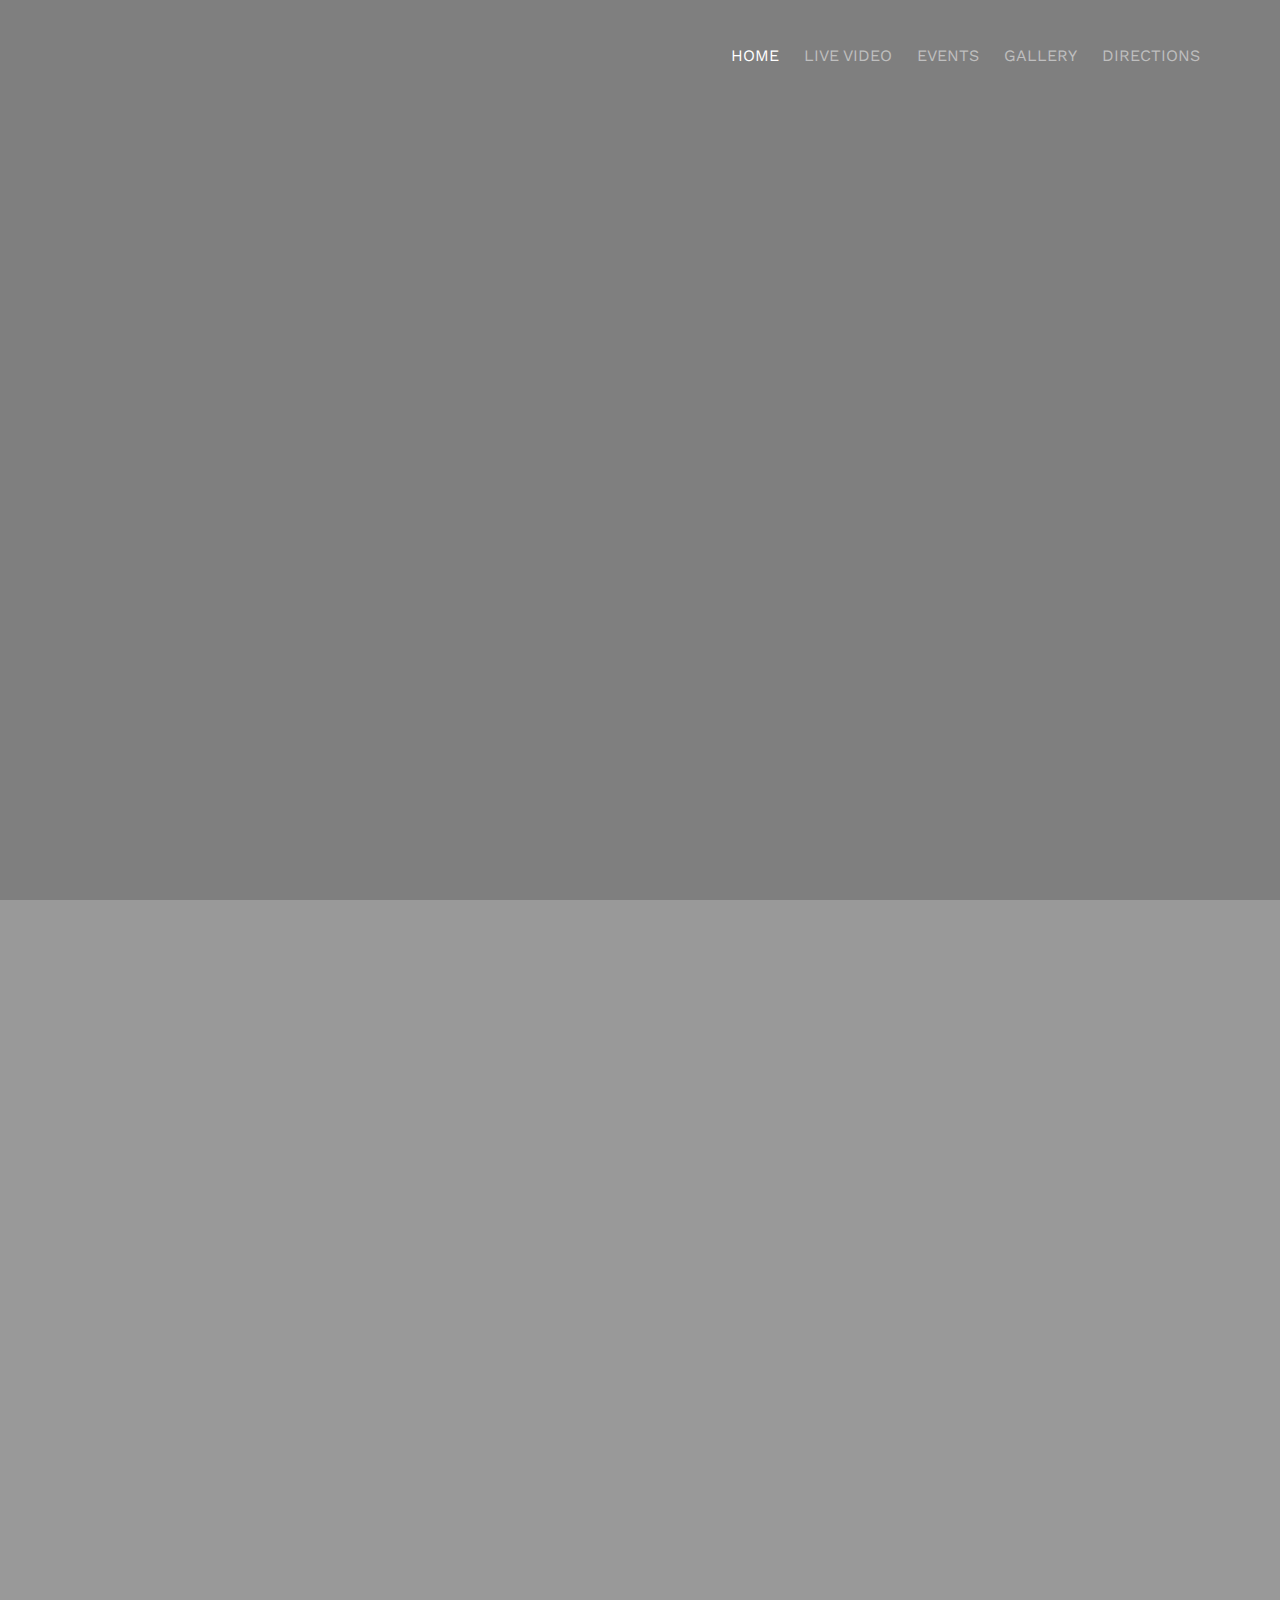
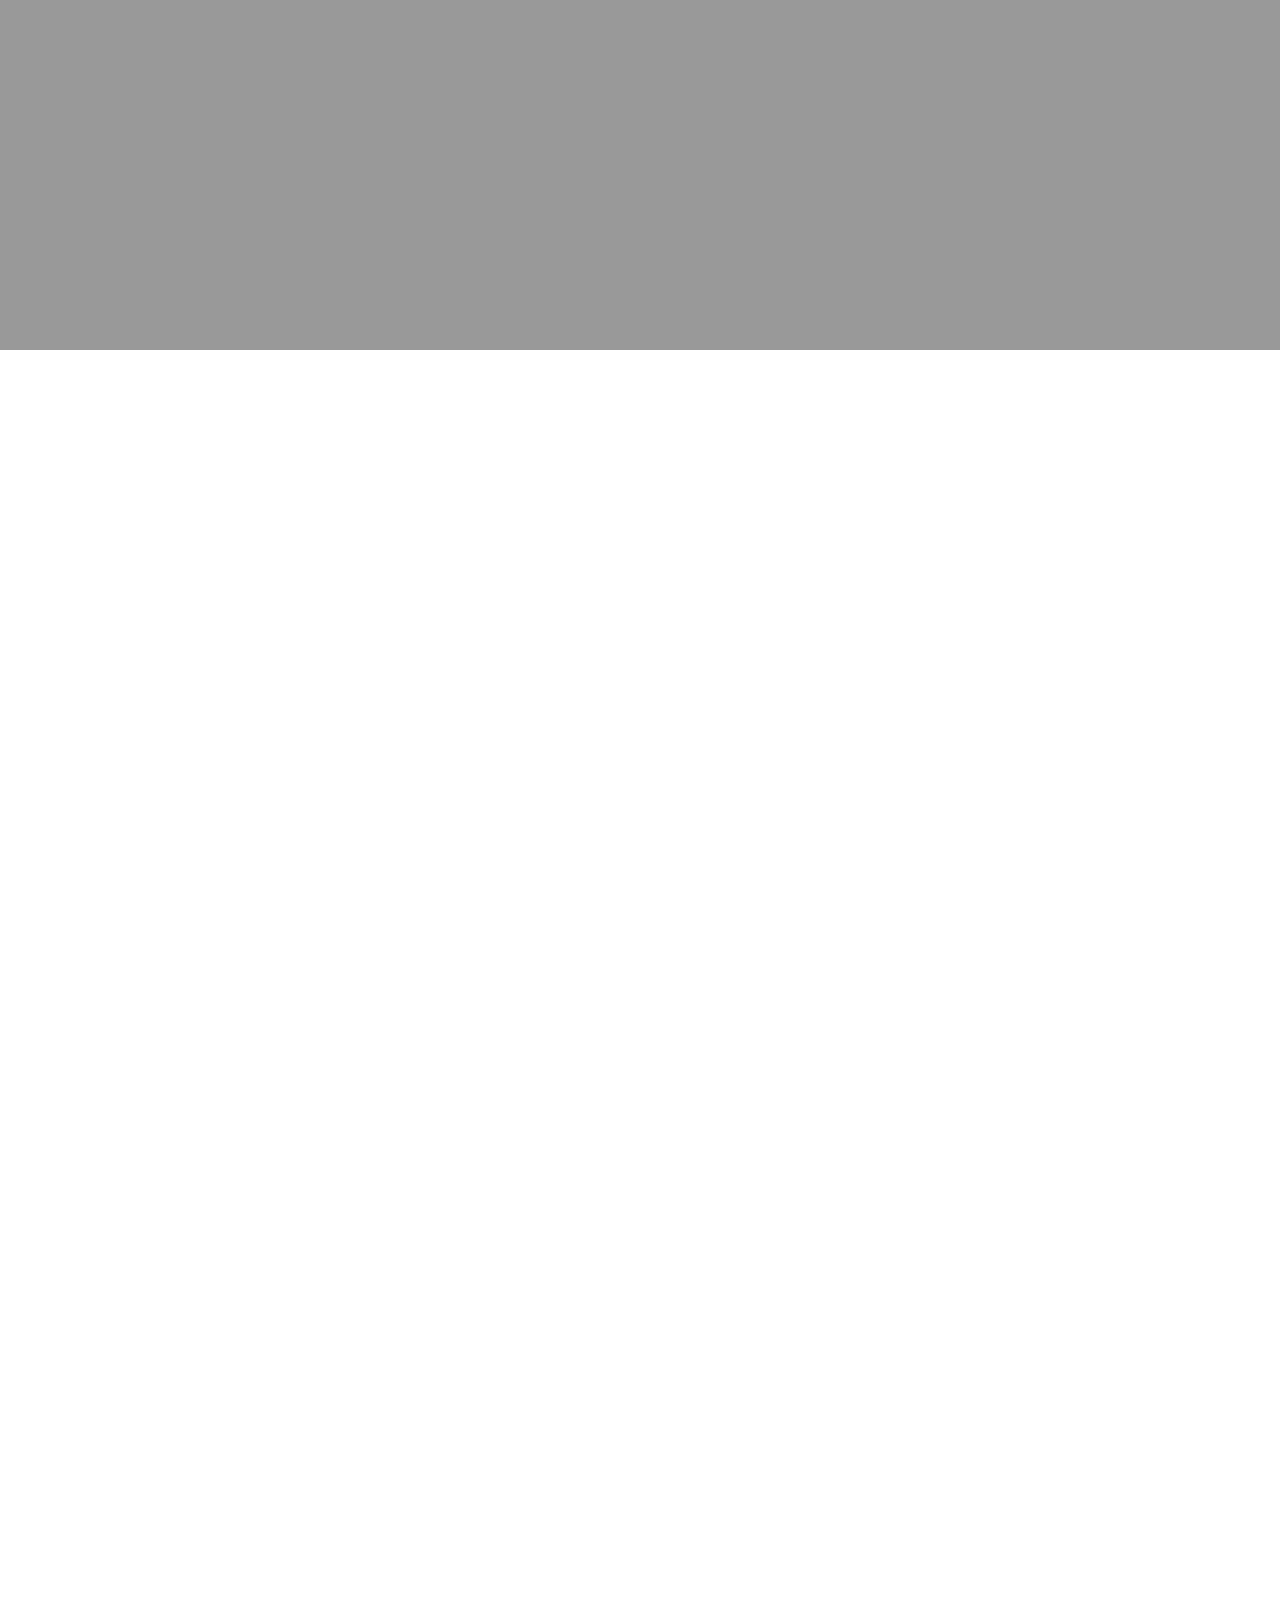
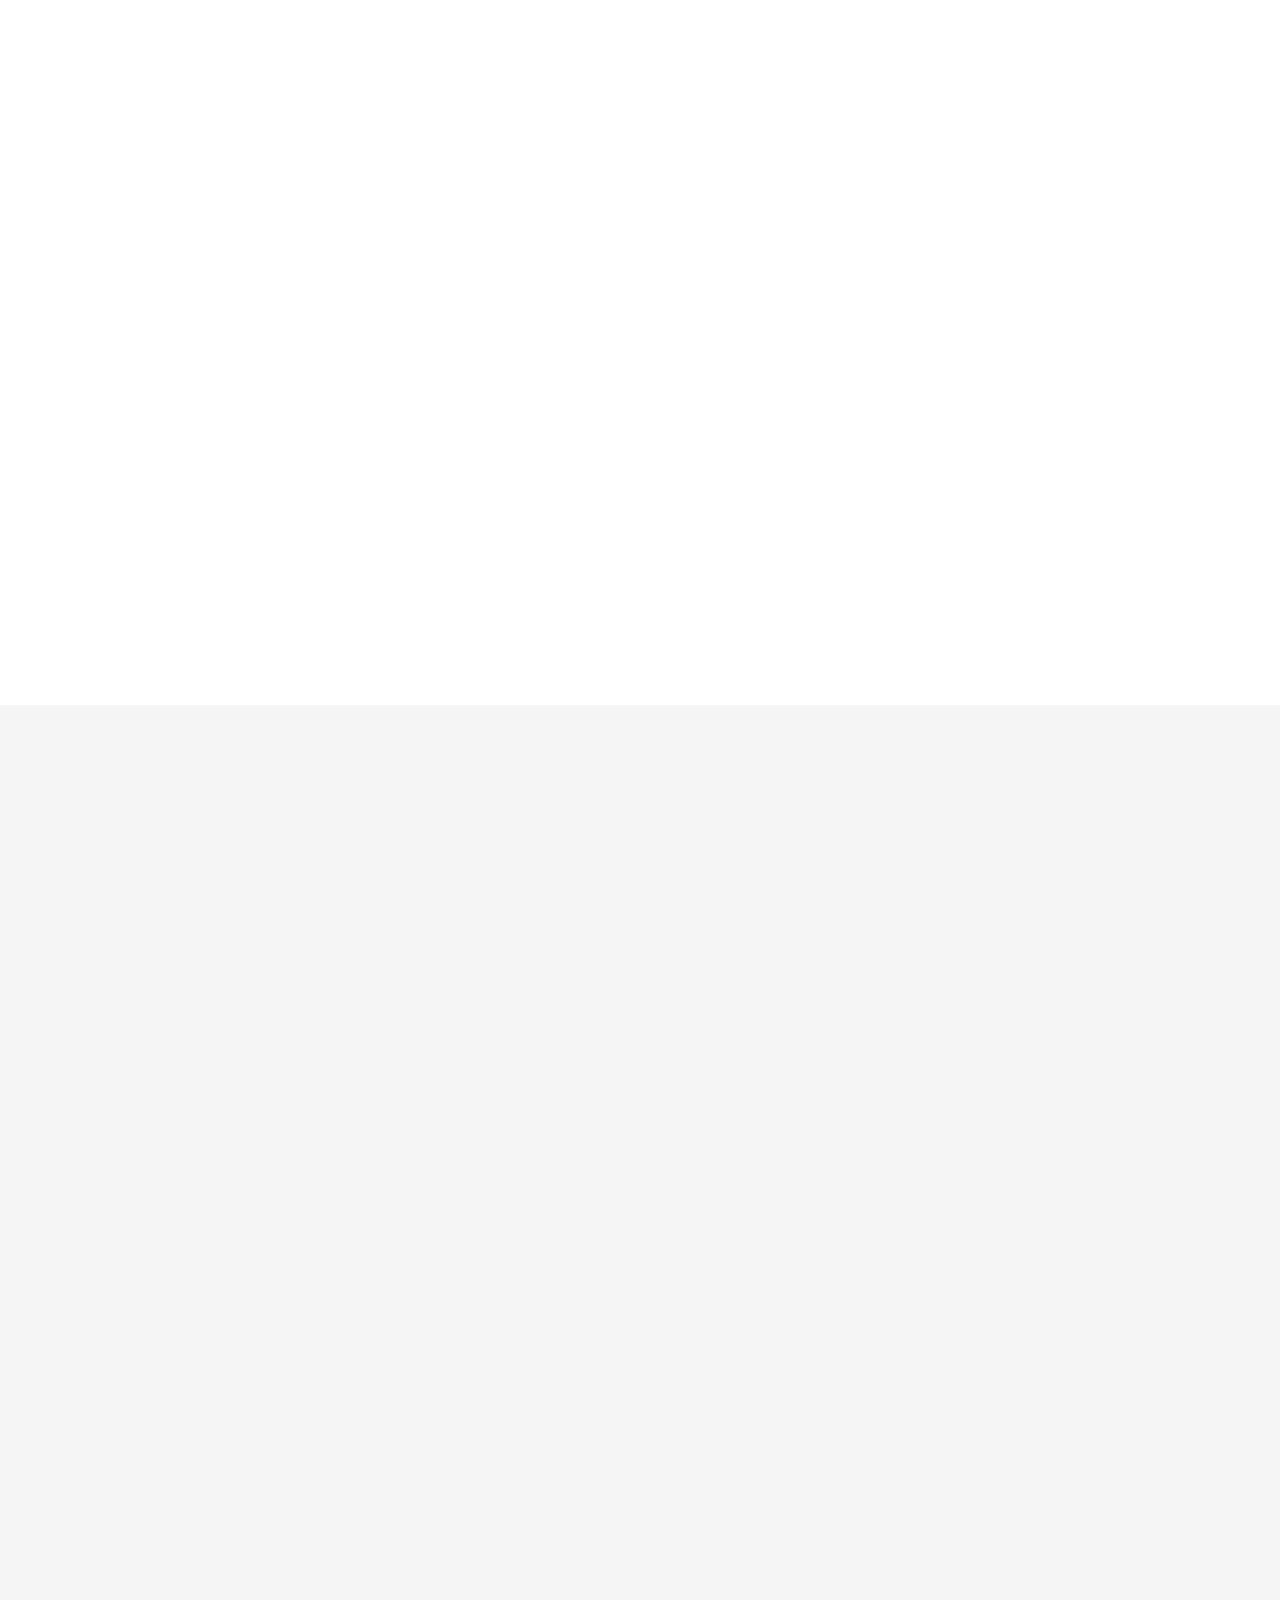
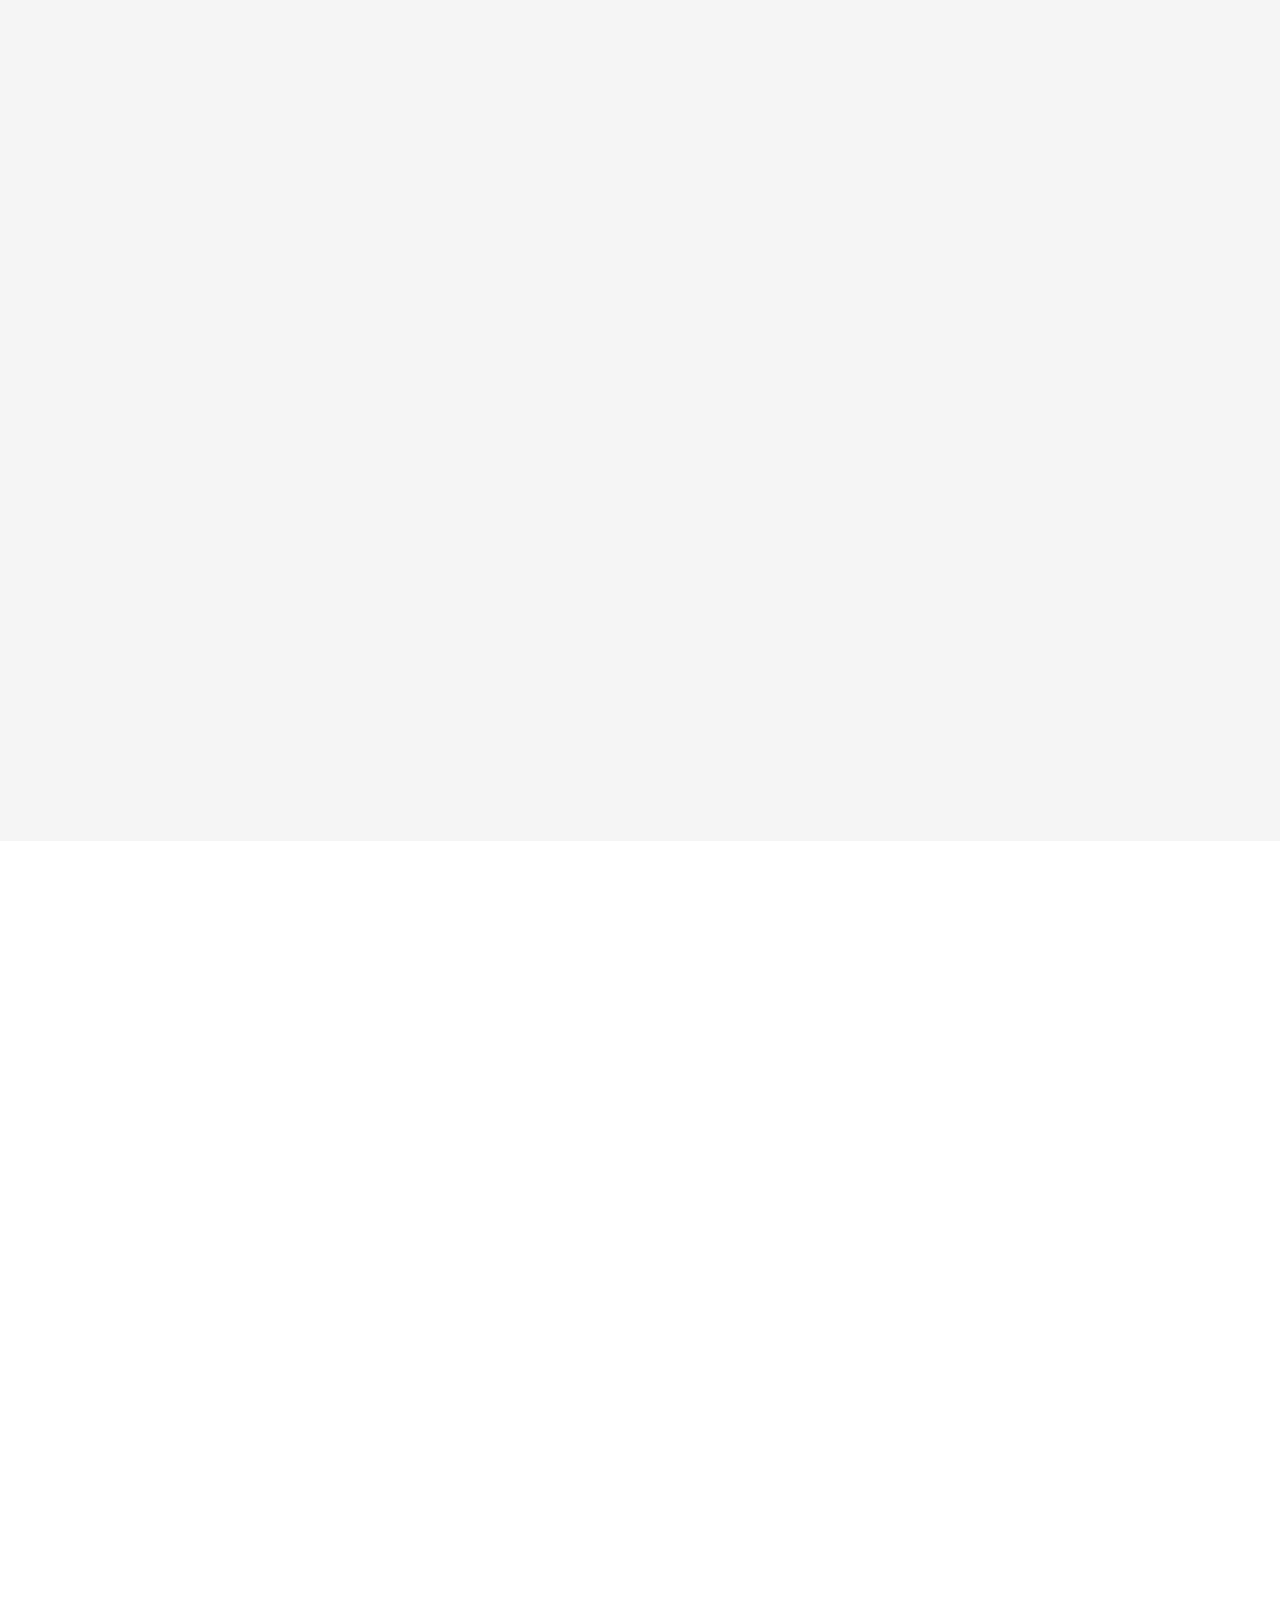
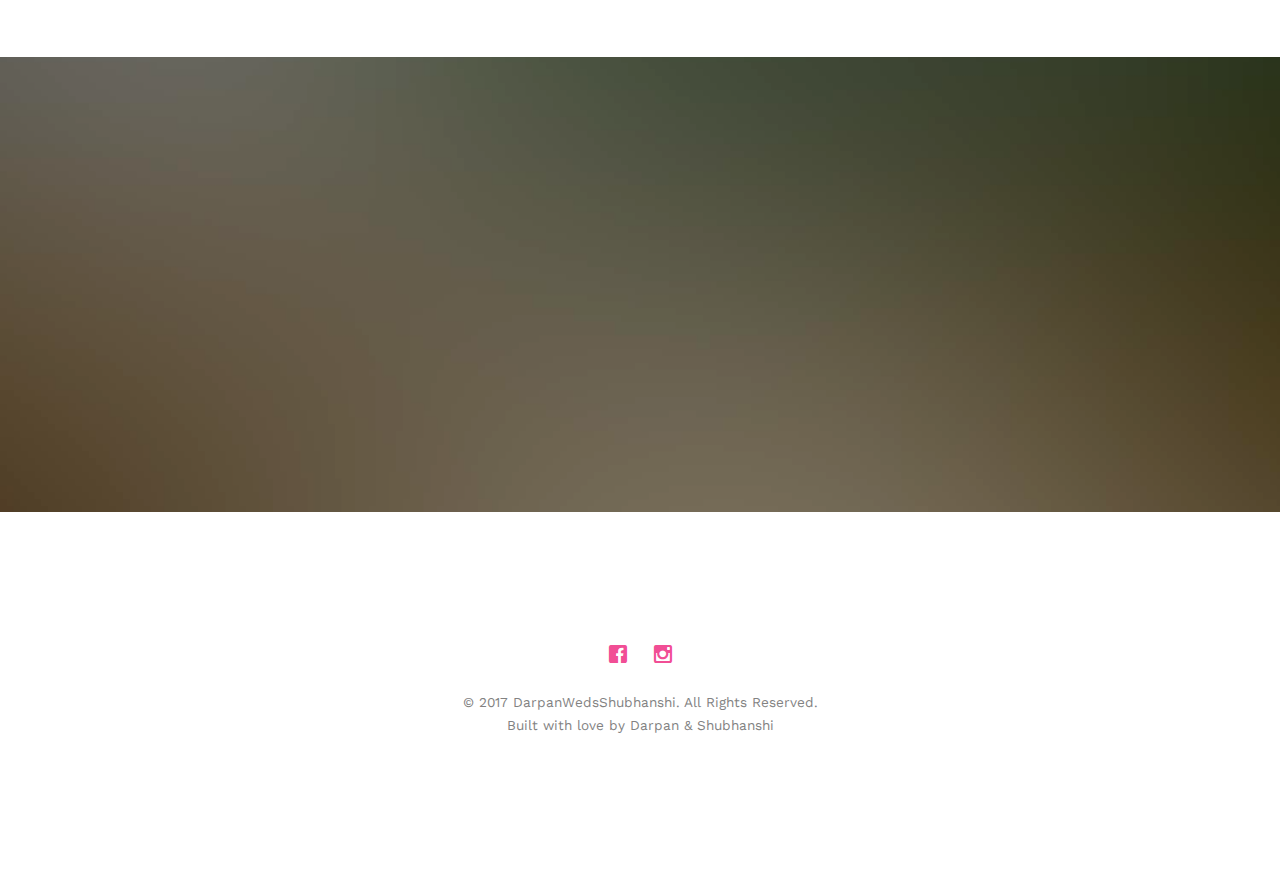
==== index.html @ 59d98ee7 "updates" ====
<!DOCTYPE html>
<!--[if lt IE 7]>      <html class="no-js lt-ie9 lt-ie8 lt-ie7"> <![endif]-->
<!--[if IE 7]>         <html class="no-js lt-ie9 lt-ie8"> <![endif]-->
<!--[if IE 8]>         <html class="no-js lt-ie9"> <![endif]-->
<!--[if gt IE 8]><!--> <html class="no-js"> <!--<![endif]-->
    <head>
        <meta charset="utf-8">
        <meta http-equiv="X-UA-Compatible" content="IE=edge">
        <title>Darpan Weds Shubhanshi </title>
        <meta name="viewport" content="width=device-width, initial-scale=1">

        <!-- Facebook and Twitter integration -->
        <meta property="og:title" content=""/>
        <meta property="og:image" content=""/>
        <meta property="og:url" content=""/>
        <meta property="og:site_name" content=""/>
        <meta property="og:description" content=""/>
        <meta name="twitter:title" content="" />
        <meta name="twitter:image" content="" />
        <meta name="twitter:url" content="" />
        <meta name="twitter:card" content="" />

        <link href='https://fonts.googleapis.com/css?family=Work+Sans:400,300,600,400italic,700' rel='stylesheet' type='text/css'>
        <link href="https://fonts.googleapis.com/css?family=Sacramento" rel="stylesheet">

        <!-- Animate.css -->
        <link rel="stylesheet" href="css/animate.css">
        <!-- Icomoon Icon Fonts-->
        <link rel="stylesheet" href="css/icomoon.css">
        <!-- Bootstrap  -->
        <link rel="stylesheet" href="css/bootstrap.css">

        <!-- Magnific Popup -->
        <link rel="stylesheet" href="css/magnific-popup.css">

        <!-- Owl Carousel  -->
        <link rel="stylesheet" href="css/owl.carousel.min.css">
        <link rel="stylesheet" href="css/owl.theme.default.min.css">

        <!-- Theme style  -->
        <link rel="stylesheet" href="css/style.css">

        <!-- Modernizr JS -->
        <script src="js/modernizr-2.6.2.min.js"></script>
        <!-- FOR IE9 below -->
        <!--[if lt IE 9]>
<script src="js/respond.min.js"></script>
<![endif]-->

    </head>
    <body>

        <div class="fh5co-loader"></div>

        <div id="page">
            <nav class="fh5co-nav" role="navigation">
                <div class="container">
                    <div class="row">
                        <div class="col-xs-2">
                            <div id="fh5co-logo"><a href="index.html"></a></div>
                        </div>
                        <div class="col-xs-10 text-right menu-1">
                            <ul>
                                <li class="active"><a href="index.html">Home</a></li>
                                <li><a href="about.html">Live Video</a></li>
                                <li class="has-dropdown">
                                    <a href="services.html">Events</a>

                                </li>
                                <li class="has-dropdown">
                                    <a href="gallery.html">Gallery</a>

                                </li>
                                <li><a href="contact.html">Directions</a></li>
                            </ul>
                        </div>
                    </div>

                </div>
            </nav>






            <header id="fh5co-header" class="fh5co-cover" role="banner"style="background-image: url('https://s-media-cache-ak0.pinimg.com/originals/2a/e8/dc/2ae8dc88c9f0df8c65e24151df26e3ba.jpg'); background-repeat: round; background-position: 0px 0px;" data-stellar-background-ratio="0.5">

<!--


background-image: url('https://s-media-cache-ak0.pinimg.com/originals/04/1a/8b/041a8bb4bc8ca9637a12a9708bb8f793.jpg'); background-repeat: round; background-position: 0px 0px;

-->
                <div class="overlay"></div>
                <div class="container" >
                    <div class="row">
                        <div class="col-md-8 col-md-offset-2 text-center">
                            <div class="display-t">
                                <div class="display-tc animate-box" data-animate-effect="fadeIn">
                                    <h1 style="">Shubhanshi &amp; Darpan</h1>
                                    <h2>We Are Getting Married</h2>
                                    <div class="simply-countdown simply-countdown-one"></div>
                                    <h3 style="color:white !important">Save the date</h3>
                                    <h3 style="color:white !important">December 13th, 2017 <br>Bhopal, India</h3>
                                </div>
                            </div>
                        </div>
                    </div>
                </div>
            </header>



            <div id="fh5co-event" class="fh5co-bg" style="height:1050px !important;background-image: url(https://s-media-cache-ak0.pinimg.com/originals/04/1a/8b/041a8bb4bc8ca9637a12a9708bb8f793.jpg);">


                <div class="overlay"></div>
                <div class="container">
                    <div class="row">
                        <div class="col-md-8 col-md-offset-2 text-center fh5co-heading animate-box">

                            <h2>We invite you to celebrate our wedding!</h2>
                            <h3 style="color:white !important;">December 13th, 2017 <br>Bhopal India</h3>
                        </div>
                    </div>
                    <div class="row">
                        <div class="display-t">
                            <div class="display-tc">
                                <div class="col-md-10 col-md-offset-1">
                                    <div class="col-md-6 col-sm-6 text-center" style="margin-bottom:20px !important">
                                        <div class="event-wrap animate-box">
                                            <h3>Ring Ceremony</h3>
                                            <div class="event-col">
                                                <i class="icon-clock"></i>
                                                <span>4:00 PM</span>
                                                <span>6:00 PM</span>
                                            </div>
                                            <div class="event-col">
                                                <i class="icon-calendar"></i>
                                                <span>Wednesday 12</span>
                                                <span>December, 2017</span>
                                            </div>
                                            <p>Details</p>
                                        </div>
                                    </div>
                                    <div class="col-md-6 col-sm-6 text-center" style="margin-bottom:20px !important">
                                        <div class="event-wrap animate-box">
                                            <h3>Sangeet</h3>
                                            <div class="event-col">
                                                <i class="icon-clock"></i>
                                                <span>8:00 PM</span>
                                                <span>11:00 PM</span>
                                            </div>
                                            <div class="event-col">
                                                <i class="icon-calendar"></i>
                                                <span>Wednesday 12</span>
                                                <span>December, 2017</span>
                                            </div>
                                            <p>Details</p>
                                        </div>
                                    </div>
                                    <div class="col-md-6 col-sm-6 text-center" style="margin-bottom:20px !important">
                                        <div class="event-wrap animate-box">


                                            <h3>Reception</h3>
                                            <div class="event-col">
                                                <i class="icon-clock"></i>
                                                <span>7:00 PM</span>
                                                <span>12:00 AM</span>
                                            </div>
                                            <div class="event-col">
                                                <i class="icon-calendar"></i>
                                                <span>Wednesday 13</span>
                                                <span>December, 2017</span>
                                            </div>
                                            <p>Details...</p>

                                        </div>
                                    </div>

                                    <div class="col-md-6 col-sm-6 text-center" style="margin-bottom:20px !important">
                                        <div class="event-wrap animate-box">
                                            <h3>Fere</h3>
                                            <div class="event-col">
                                                <i class="icon-clock"></i>
                                                <span>12:00 AM</span>
                                                <span>1:30 AM</span>
                                            </div>
                                            <div class="event-col">
                                                <i class="icon-calendar"></i>
                                                <span>Wednesday 13</span>
                                                <span>December, 2017</span>
                                            </div>
                                            <p>Details...</p>
                                        </div>
                                    </div>
                                </div>
                            </div>
                        </div>
                    </div>
                </div>
            </div>


            <div id="fh5co-couple">
                <div class="container">
                    <div class="row">
                        <div class="col-md-8 col-md-offset-2 text-center fh5co-heading animate-box">
                             <div class="row">
                        <div class="col-md-8 col-md-offset-2 text-center fh5co-heading animate-box">
                            <span>We Love Each Other</span>
                            <h2>Our Story</h2>
                            <p>Far far away, behind the word mountains, far from the countries Vokalia and Consonantia, there live the blind texts.</p>
                        </div>
                    </div>

                        </div>
                    </div>
                    <div class="couple-wrap animate-box">
                        <div class="couple-half">
                            <div class="groom">
                                <img src="images/groom.jpg" alt="groom" class="img-responsive">
                            </div>
                            <div class="desc-groom">
                                <h3>Darpan Soni</h3>
                                <p>Some details</p>
                            </div>
                        </div>
                        <p class="heart text-center"><i class="icon-heart2"></i></p>
                        <div class="couple-half">
                            <div class="bride">
                                <img src="images/Shushi.jpg" alt="groom" class="img-responsive">
                            </div>
                            <div class="desc-bride">
                                <h3>Shubhanshi Jain</h3>
                                <p>Some details</p>
                            </div>
                        </div>
                    </div>
                </div>
            </div>


            <div id="fh5co-couple-story">
                <div class="container">

                    <div class="row">
                        <div class="col-md-12 col-md-offset-0">
                            <ul class="timeline animate-box">
                                <li class="animate-box">
                                    <div class="timeline-badge" style="background-image:url(images/1.jpg);"></div>
                                    <div class="timeline-panel">
                                        <div class="timeline-heading">
                                            <h3 class="timeline-title">First We Meet</h3>
                                            <span class="date">August 15, 2017</span>
                                        </div>
                                        <div class="timeline-body">
                                            <p>Far far away, behind the word mountains, far from the countries Vokalia and Consonantia, there live the blind texts. Separated they live in Bookmarksgrove right at the coast of the Semantics, a large language ocean.</p>
                                        </div>
                                    </div>
                                </li>
                                <li class="timeline-inverted animate-box">
                                    <div class="timeline-badge" style="background-image:url(images/image1.jpg);"></div>
                                    <div class="timeline-panel">
                                        <div class="timeline-heading">
                                            <h3 class="timeline-title">First Date</h3>
                                            <span class="date">August 19, 2017</span>
                                        </div>
                                        <div class="timeline-body">
                                            <p>Far far away, behind the word mountains, far from the countries Vokalia and Consonantia, there live the blind texts. Separated they live in Bookmarksgrove right at the coast of the Semantics, a large language ocean.</p>
                                        </div>
                                    </div>
                                </li>
                                <li class="animate-box">
                                    <div class="timeline-badge" style="background-image:url(images/couple-3.jpg);"></div>
                                    <div class="timeline-panel">
                                        <div class="timeline-heading">
                                            <h3 class="timeline-title">In A Relationship</h3>
                                            <span class="date">May 5, 2017</span>
                                        </div>
                                        <div class="timeline-body">
                                            <p>Far far away, behind the word mountains, far from the countries Vokalia and Consonantia, there live the blind texts. Separated they live in Bookmarksgrove right at the coast of the Semantics, a large language ocean.</p>
                                        </div>
                                    </div>
                                </li>
                            </ul>
                        </div>
                    </div>
                </div>
            </div>

            <div id="fh5co-gallery" class="fh5co-section-gray" style="background-image: url(https://i.ytimg.com/vi/7y6lozHJgxI/maxresdefault.jpg);">
                <div class="container">
                    <div class="row">
                        <div class="col-md-8 col-md-offset-2 text-center fh5co-heading animate-box">
                            <span>Our Memories</span>
                            <h2 >Wedding Gallery</h2>
                            <p style="color:firebrick !important">Far far away, behind the word mountains, far from the countries Vokalia and Consonantia, there live the blind texts.</p>
                        </div>
                    </div>
                    <div class="row row-bottom-padded-md">
                        <div class="col-md-12">
                            <ul id="fh5co-gallery-list">

                                <li class="one-third animate-box" data-animate-effect="fadeIn" style="background-image: url(images/propose.jpg); ">
                                    <a target="_blank" href="https://goo.gl/photos/jpARqLj5S6FQZWPf6">
                                        <div class="case-studies-summary">
                                            <span>14 Photos</span>
                                            <h2>Proposal</h2>
                                        </div>
                                    </a>
                                </li>
                                <li class="one-third animate-box" data-animate-effect="fadeIn" style="background-image: url(images/gallery-2.jpg); ">
                                    <a href="#" class="color-2">
                                        <div class="case-studies-summary">
                                            <span>30 Photos</span>
                                            <h2>Our Time!</h2>
                                        </div>
                                    </a>
                                </li>

                                <li class="one-third animate-box" data-animate-effect="fadeIn" style="background-image: url(images/gallery-7.jpg); ">
                                    <a href="#" class="color-4">
                                        <div class="case-studies-summary">
                                            <span>35 Photos</span>
                                            <h2>Mehendi</h2>
                                        </div>
                                    </a>
                                </li>


                                <li class="one-third animate-box" data-animate-effect="fadeIn" style="background-image: url(images/gallery-3.jpg); ">
                                    <a href="#" class="color-3">
                                        <div class="case-studies-summary">
                                            <span>90 Photos</span>
                                            <h2>Ring Ceremony</h2>
                                        </div>
                                    </a>
                                </li>
                                <li class="one-third animate-box" data-animate-effect="fadeIn" style="background-image: url(images/gallery-4.jpg); ">
                                    <a href="#" class="color-4">
                                        <div class="case-studies-summary">
                                            <span>12 Photos</span>
                                            <h2>Sangeet</h2>
                                        </div>
                                    </a>
                                </li>

                                <li class="one-third animate-box" data-animate-effect="fadeIn" style="background-image: url(images/gallery-5.jpg); ">
                                    <a href="#" class="color-3">
                                        <div class="case-studies-summary">
                                            <span>50 Photos</span>
                                            <h2>Reception</h2>
                                        </div>
                                    </a>
                                </li>
                                <li class="one-third animate-box" data-animate-effect="fadeIn" style="background-image: url(images/gallery-6.jpg); ">
                                    <a href="#" class="color-4">
                                        <div class="case-studies-summary">
                                            <span>45 Photos</span>
                                            <h2>Fere</h2>
                                        </div>
                                    </a>
                                </li>


                            </ul>
                        </div>
                    </div>
                </div>
            </div>



            <div id="fh5co-testimonial">
                <div class="container">
                    <div class="row">
                        <div class="row animate-box">
                            <div class="col-md-8 col-md-offset-2 text-center fh5co-heading">
                                <span>Best Wishes</span>
                                <h2>Family & Friends Wishes</h2>
                            </div>
                        </div>
                        <div class="row">
                            <div class="col-md-12 animate-box">
                                <div class="wrap-testimony">
                                    <div class="owl-carousel-fullwidth">
                                        <div class="item">
                                            <div class="testimony-slide active text-center">
                                                <figure>
                                                    <img src="images/couple-1.jpg" alt="user">
                                                </figure>
                                                <span>John Doe, via <a href="#" class="twitter">Twitter</a></span>
                                                <blockquote>
                                                    <p>"Far far away, behind the word mountains, far from the countries Vokalia and Consonantia, there live the blind texts. Separated they live in Bookmarksgrove right at the coast of the Semantics"</p>
                                                </blockquote>
                                            </div>
                                        </div>
                                        <div class="item">
                                            <div class="testimony-slide active text-center">
                                                <figure>
                                                    <img src="images/couple-2.jpg" alt="user">
                                                </figure>
                                                <span>John Doe, via <a href="#" class="twitter">Twitter</a></span>
                                                <blockquote>
                                                    <p>"Far far away, behind the word mountains, far from the countries Vokalia and Consonantia, at the coast of the Semantics, a large language ocean."</p>
                                                </blockquote>
                                            </div>
                                        </div>
                                        <div class="item">
                                            <div class="testimony-slide active text-center">
                                                <figure>
                                                    <img src="images/couple-3.jpg" alt="user">
                                                </figure>
                                                <span>John Doe, via <a href="#" class="twitter">Twitter</a></span>
                                                <blockquote>
                                                    <p>"Far far away, far from the countries Vokalia and Consonantia, there live the blind texts. Separated they live in Bookmarksgrove right at the coast of the Semantics, a large language ocean."</p>
                                                </blockquote>
                                            </div>
                                        </div>
                                    </div>
                                </div>
                            </div>
                        </div>
                    </div>
                </div>
            </div>



            <div id="fh5co-started" class="fh5co-bg" style="background-image:url(images/img_bg_4.jpg);">
                <div class="overlay"></div>
                <div class="container">
                    <div class="row animate-box">
                        <div class="col-md-8 col-md-offset-2 text-center fh5co-heading">
                            <h2>Are You Attending?</h2>
                            <p>Please Fill-up the form to notify you that you're attending. Thanks.</p>
                        </div>
                    </div>
                    <div class="row animate-box">
                        <div class="col-md-10 col-md-offset-1">
                            <form class="form-inline">
                                <div class="col-md-4 col-sm-4">
                                    <div class="form-group">
                                        <label for="name" class="sr-only">Name</label>
                                        <input type="name" class="form-control" id="name" placeholder="Name">
                                    </div>
                                </div>
                                <div class="col-md-4 col-sm-4">
                                    <div class="form-group">
                                        <label for="email" class="sr-only">Email</label>
                                        <input type="email" class="form-control" id="email" placeholder="Email">
                                    </div>
                                </div>
                                <div class="col-md-4 col-sm-4">
                                    <button type="submit" class="btn btn-default btn-block">I am Attending</button>
                                </div>
                            </form>
                        </div>
                    </div>
                </div>
            </div>

            <footer id="fh5co-footer" role="contentinfo">
                <div class="container">

                    <div class="row copyright">
                        <div class="col-md-12 text-center">
                            <p>
                            <ul class="fh5co-social-icons">

                                <li><a href="#"><i class="icon-facebook"></i></a></li>
                                <li><a href="#"><i class="icon-instagram"></i></a></li>

                            </ul>
                            </p>
                            <p>
                                <small class="block">&copy; 2017 DarpanWedsShubhanshi. All Rights Reserved.</small>

                                <small class="block">Built with love by Darpan & Shubhanshi</small>
                            </p>

                    </div>
                </div>

                </div>
            </footer>
        </div>

    <div class="gototop js-top">
        <a href="#" class="js-gotop"><i class="icon-arrow-up"></i></a>
    </div>

    <!-- jQuery -->
    <script src="js/jquery.min.js"></script>
    <!-- jQuery Easing -->
    <script src="js/jquery.easing.1.3.js"></script>
    <!-- Bootstrap -->
    <script src="js/bootstrap.min.js"></script>
    <!-- Waypoints -->
    <script src="js/jquery.waypoints.min.js"></script>
    <!-- Carousel -->
    <script src="js/owl.carousel.min.js"></script>
    <!-- countTo -->
    <script src="js/jquery.countTo.js"></script>

    <!-- Stellar -->
    <script src="js/jquery.stellar.min.js"></script>
    <!-- Magnific Popup -->
    <script src="js/jquery.magnific-popup.min.js"></script>
    <script src="js/magnific-popup-options.js"></script>

    <!-- // <script src="https://cdnjs.cloudflare.com/ajax/libs/prism/0.0.1/prism.min.js"></script> -->
    <script src="js/simplyCountdown.js"></script>
    <!-- Main -->
    <script src="js/main.js"></script>

    <script>
        var d = new Date(new Date().getTime() + 200 * 120 * 120 * 2000);

        // default example
        simplyCountdown('.simply-countdown-one', {
            year: d.getFullYear(),
            month: d.getMonth() + 1,
            day: d.getDate()
        });

        //jQuery example
        $('#simply-countdown-losange').simplyCountdown({
            year: d.getFullYear(),
            month: d.getMonth() + 1,
            day: d.getDate(),
            enableUtc: false
        });
    </script>

    </body>
</html>
---- css/icomoon.css ----
@font-face {
  font-family: 'icomoon';
  src:  url('../fonts/icomoon/icomoon.eot?6iuir');
  src:  url('../fonts/icomoon/icomoon.eot?6iuir#iefix') format('embedded-opentype'),
    url('../fonts/icomoon/icomoon.ttf?6iuir') format('truetype'),
    url('../fonts/icomoon/icomoon.woff?6iuir') format('woff'),
    url('../fonts/icomoon/icomoon.svg?6iuir#icomoon') format('svg');
  font-weight: normal;
  font-style: normal;
}

[class^="icon-"], [class*=" icon-"] {
  /* use !important to prevent issues with browser extensions that change fonts */
  font-family: 'icomoon' !important;
  speak: none;
  font-style: normal;
  font-weight: normal;
  font-variant: normal;
  text-transform: none;
  line-height: 1;

  /* Better Font Rendering =========== */
  -webkit-font-smoothing: antialiased;
  -moz-osx-font-smoothing: grayscale;
}

.icon-eye:before {
  content: "\e000";
}
.icon-paper-clip:before {
  content: "\e001";
}
.icon-mail:before {
  content: "\e002";
}
.icon-toggle:before {
  content: "\e003";
}
.icon-layout:before {
  content: "\e004";
}
.icon-link:before {
  content: "\e005";
}
.icon-bell:before {
  content: "\e006";
}
.icon-lock:before {
  content: "\e007";
}
.icon-unlock:before {
  content: "\e008";
}
.icon-ribbon:before {
  content: "\e009";
}
.icon-image:before {
  content: "\e010";
}
.icon-signal:before {
  content: "\e011";
}
.icon-target:before {
  content: "\e012";
}
.icon-clipboard:before {
  content: "\e013";
}
.icon-clock:before {
  content: "\e014";
}
.icon-watch:before {
  content: "\e015";
}
.icon-air-play:before {
  content: "\e016";
}
.icon-camera:before {
  content: "\e017";
}
.icon-video:before {
  content: "\e018";
}
.icon-disc:before {
  content: "\e019";
}
.icon-printer:before {
  content: "\e020";
}
.icon-monitor:before {
  content: "\e021";
}
.icon-server:before {
  content: "\e022";
}
.icon-cog:before {
  content: "\e023";
}
.icon-heart:before {
  content: "\e024";
}
.icon-paragraph:before {
  content: "\e025";
}
.icon-align-justify:before {
  content: "\e026";
}
.icon-align-left:before {
  content: "\e027";
}
.icon-align-center:before {
  content: "\e028";
}
.icon-align-right:before {
  content: "\e029";
}
.icon-book:before {
  content: "\e030";
}
.icon-layers:before {
  content: "\e031";
}
.icon-stack:before {
  content: "\e032";
}
.icon-stack-2:before {
  content: "\e033";
}
.icon-paper:before {
  content: "\e034";
}
.icon-paper-stack:before {
  content: "\e035";
}
.icon-search:before {
  content: "\e036";
}
.icon-zoom-in:before {
  content: "\e037";
}
.icon-zoom-out:before {
  content: "\e038";
}
.icon-reply:before {
  content: "\e039";
}
.icon-circle-plus:before {
  content: "\e040";
}
.icon-circle-minus:before {
  content: "\e041";
}
.icon-circle-check:before {
  content: "\e042";
}
.icon-circle-cross:before {
  content: "\e043";
}
.icon-square-plus:before {
  content: "\e044";
}
.icon-square-minus:before {
  content: "\e045";
}
.icon-square-check:before {
  content: "\e046";
}
.icon-square-cross:before {
  content: "\e047";
}
.icon-microphone:before {
  content: "\e048";
}
.icon-record:before {
  content: "\e049";
}
.icon-skip-back:before {
  content: "\e050";
}
.icon-rewind:before {
  content: "\e051";
}
.icon-play:before {
  content: "\e052";
}
.icon-pause:before {
  content: "\e053";
}
.icon-stop:before {
  content: "\e054";
}
.icon-fast-forward:before {
  content: "\e055";
}
.icon-skip-forward:before {
  content: "\e056";
}
.icon-shuffle:before {
  content: "\e057";
}
.icon-repeat:before {
  content: "\e058";
}
.icon-folder:before {
  content: "\e059";
}
.icon-umbrella:before {
  content: "\e060";
}
.icon-moon:before {
  content: "\e061";
}
.icon-thermometer:before {
  content: "\e062";
}
.icon-drop:before {
  content: "\e063";
}
.icon-sun:before {
  content: "\e064";
}
.icon-cloud:before {
  content: "\e065";
}
.icon-cloud-upload:before {
  content: "\e066";
}
.icon-cloud-download:before {
  content: "\e067";
}
.icon-upload:before {
  content: "\e068";
}
.icon-download:before {
  content: "\e069";
}
.icon-location:before {
  content: "\e070";
}
.icon-location-2:before {
  content: "\e071";
}
.icon-map:before {
  content: "\e072";
}
.icon-battery:before {
  content: "\e073";
}
.icon-head:before {
  content: "\e074";
}
.icon-briefcase:before {
  content: "\e075";
}
.icon-speech-bubble:before {
  content: "\e076";
}
.icon-anchor:before {
  content: "\e077";
}
.icon-globe:before {
  content: "\e078";
}
.icon-box:before {
  content: "\e079";
}
.icon-reload:before {
  content: "\e080";
}
.icon-share:before {
  content: "\e081";
}
.icon-marquee:before {
  content: "\e082";
}
.icon-marquee-plus:before {
  content: "\e083";
}
.icon-marquee-minus:before {
  content: "\e084";
}
.icon-tag:before {
  content: "\e085";
}
.icon-power:before {
  content: "\e086";
}
.icon-command:before {
  content: "\e087";
}
.icon-alt:before {
  content: "\e088";
}
.icon-esc:before {
  content: "\e089";
}
.icon-bar-graph:before {
  content: "\e090";
}
.icon-bar-graph-2:before {
  content: "\e091";
}
.icon-pie-graph:before {
  content: "\e092";
}
.icon-star:before {
  content: "\e093";
}
.icon-arrow-left:before {
  content: "\e094";
}
.icon-arrow-right:before {
  content: "\e095";
}
.icon-arrow-up:before {
  content: "\e096";
}
.icon-arrow-down:before {
  content: "\e097";
}
.icon-volume:before {
  content: "\e098";
}
.icon-mute:before {
  content: "\e099";
}
.icon-content-right:before {
  content: "\e100";
}
.icon-content-left:before {
  content: "\e101";
}
.icon-grid:before {
  content: "\e102";
}
.icon-grid-2:before {
  content: "\e103";
}
.icon-columns:before {
  content: "\e104";
}
.icon-loader:before {
  content: "\e105";
}
.icon-bag:before {
  content: "\e106";
}
.icon-ban:before {
  content: "\e107";
}
.icon-flag:before {
  content: "\e108";
}
.icon-trash:before {
  content: "\e109";
}
.icon-expand:before {
  content: "\e110";
}
.icon-contract:before {
  content: "\e111";
}
.icon-maximize:before {
  content: "\e112";
}
.icon-minimize:before {
  content: "\e113";
}
.icon-plus:before {
  content: "\e114";
}
.icon-minus:before {
  content: "\e115";
}
.icon-check:before {
  content: "\e116";
}
.icon-cross:before {
  content: "\e117";
}
.icon-move:before {
  content: "\e118";
}
.icon-delete:before {
  content: "\e119";
}
.icon-menu:before {
  content: "\e120";
}
.icon-archive:before {
  content: "\e121";
}
.icon-inbox:before {
  content: "\e122";
}
.icon-outbox:before {
  content: "\e123";
}
.icon-file:before {
  content: "\e124";
}
.icon-file-add:before {
  content: "\e125";
}
.icon-file-subtract:before {
  content: "\e126";
}
.icon-help:before {
  content: "\e127";
}
.icon-open:before {
  content: "\e128";
}
.icon-ellipsis:before {
  content: "\e129";
}
.icon-add-to-list:before {
  content: "\e900";
}
.icon-classic-computer:before {
  content: "\e901";
}
.icon-controller-fast-backward:before {
  content: "\e902";
}
.icon-creative-commons-attribution:before {
  content: "\e903";
}
.icon-creative-commons-noderivs:before {
  content: "\e904";
}
.icon-creative-commons-noncommercial-eu:before {
  content: "\e905";
}
.icon-creative-commons-noncommercial-us:before {
  content: "\e906";
}
.icon-creative-commons-public-domain:before {
  content: "\e907";
}
.icon-creative-commons-remix:before {
  content: "\e908";
}
.icon-creative-commons-share:before {
  content: "\e909";
}
.icon-creative-commons-sharealike:before {
  content: "\e90a";
}
.icon-creative-commons:before {
  content: "\e90b";
}
.icon-document-landscape:before {
  content: "\e90c";
}
.icon-remove-user:before {
  content: "\e90d";
}
.icon-warning:before {
  content: "\e90e";
}
.icon-arrow-bold-down:before {
  content: "\e90f";
}
.icon-arrow-bold-left:before {
  content: "\e910";
}
.icon-arrow-bold-right:before {
  content: "\e911";
}
.icon-arrow-bold-up:before {
  content: "\e912";
}
.icon-arrow-down2:before {
  content: "\e913";
}
.icon-arrow-left2:before {
  content: "\e914";
}
.icon-arrow-long-down:before {
  content: "\e915";
}
.icon-arrow-long-left:before {
  content: "\e916";
}
.icon-arrow-long-right:before {
  content: "\e917";
}
.icon-arrow-long-up:before {
  content: "\e918";
}
.icon-arrow-right2:before {
  content: "\e919";
}
.icon-arrow-up2:before {
  content: "\e91a";
}
.icon-arrow-with-circle-down:before {
  content: "\e91b";
}
.icon-arrow-with-circle-left:before {
  content: "\e91c";
}
.icon-arrow-with-circle-right:before {
  content: "\e91d";
}
.icon-arrow-with-circle-up:before {
  content: "\e91e";
}
.icon-bookmark:before {
  content: "\e91f";
}
.icon-bookmarks:before {
  content: "\e920";
}
.icon-chevron-down:before {
  content: "\e921";
}
.icon-chevron-left:before {
  content: "\e922";
}
.icon-chevron-right:before {
  content: "\e923";
}
.icon-chevron-small-down:before {
  content: "\e924";
}
.icon-chevron-small-left:before {
  content: "\e925";
}
.icon-chevron-small-right:before {
  content: "\e926";
}
.icon-chevron-small-up:before {
  content: "\e927";
}
.icon-chevron-thin-down:before {
  content: "\e928";
}
.icon-chevron-thin-left:before {
  content: "\e929";
}
.icon-chevron-thin-right:before {
  content: "\e92a";
}
.icon-chevron-thin-up:before {
  content: "\e92b";
}
.icon-chevron-up:before {
  content: "\e92c";
}
.icon-chevron-with-circle-down:before {
  content: "\e92d";
}
.icon-chevron-with-circle-left:before {
  content: "\e92e";
}
.icon-chevron-with-circle-right:before {
  content: "\e92f";
}
.icon-chevron-with-circle-up:before {
  content: "\e930";
}
.icon-cloud2:before {
  content: "\e931";
}
.icon-controller-fast-forward:before {
  content: "\e932";
}
.icon-controller-jump-to-start:before {
  content: "\e933";
}
.icon-controller-next:before {
  content: "\e934";
}
.icon-controller-paus:before {
  content: "\e935";
}
.icon-controller-play:before {
  content: "\e936";
}
.icon-controller-record:before {
  content: "\e937";
}
.icon-controller-stop:before {
  content: "\e938";
}
.icon-controller-volume:before {
  content: "\e939";
}
.icon-dot-single:before {
  content: "\e93a";
}
.icon-dots-three-horizontal:before {
  content: "\e93b";
}
.icon-dots-three-vertical:before {
  content: "\e93c";
}
.icon-dots-two-horizontal:before {
  content: "\e93d";
}
.icon-dots-two-vertical:before {
  content: "\e93e";
}
.icon-download2:before {
  content: "\e93f";
}
.icon-emoji-flirt:before {
  content: "\e940";
}
.icon-flow-branch:before {
  content: "\e941";
}
.icon-flow-cascade:before {
  content: "\e942";
}
.icon-flow-line:before {
  content: "\e943";
}
.icon-flow-parallel:before {
  content: "\e944";
}
.icon-flow-tree:before {
  content: "\e945";
}
.icon-install:before {
  content: "\e946";
}
.icon-layers2:before {
  content: "\e947";
}
.icon-open-book:before {
  content: "\e948";
}
.icon-resize-100:before {
  content: "\e949";
}
.icon-resize-full-screen:before {
  content: "\e94a";
}
.icon-save:before {
  content: "\e94b";
}
.icon-select-arrows:before {
  content: "\e94c";
}
.icon-sound-mute:before {
  content: "\e94d";
}
.icon-sound:before {
  content: "\e94e";
}
.icon-trash2:before {
  content: "\e94f";
}
.icon-triangle-down:before {
  content: "\e950";
}
.icon-triangle-left:before {
  content: "\e951";
}
.icon-triangle-right:before {
  content: "\e952";
}
.icon-triangle-up:before {
  content: "\e953";
}
.icon-uninstall:before {
  content: "\e954";
}
.icon-upload-to-cloud:before {
  content: "\e955";
}
.icon-upload2:before {
  content: "\e956";
}
.icon-add-user:before {
  content: "\e957";
}
.icon-address:before {
  content: "\e958";
}
.icon-adjust:before {
  content: "\e959";
}
.icon-air:before {
  content: "\e95a";
}
.icon-aircraft-landing:before {
  content: "\e95b";
}
.icon-aircraft-take-off:before {
  content: "\e95c";
}
.icon-aircraft:before {
  content: "\e95d";
}
.icon-align-bottom:before {
  content: "\e95e";
}
.icon-align-horizontal-middle:before {
  content: "\e95f";
}
.icon-align-left2:before {
  content: "\e960";
}
.icon-align-right2:before {
  content: "\e961";
}
.icon-align-top:before {
  content: "\e962";
}
.icon-align-vertical-middle:before {
  content: "\e963";
}
.icon-archive2:before {
  content: "\e964";
}
.icon-area-graph:before {
  content: "\e965";
}
.icon-attachment:before {
  content: "\e966";
}
.icon-awareness-ribbon:before {
  content: "\e967";
}
.icon-back-in-time:before {
  content: "\e968";
}
.icon-back:before {
  content: "\e969";
}
.icon-bar-graph2:before {
  content: "\e96a";
}
.icon-battery2:before {
  content: "\e96b";
}
.icon-beamed-note:before {
  content: "\e96c";
}
.icon-bell2:before {
  content: "\e96d";
}
.icon-blackboard:before {
  content: "\e96e";
}
.icon-block:before {
  content: "\e96f";
}
.icon-book2:before {
  content: "\e970";
}
.icon-bowl:before {
  content: "\e971";
}
.icon-box2:before {
  content: "\e972";
}
.icon-briefcase2:before {
  content: "\e973";
}
.icon-browser:before {
  content: "\e974";
}
.icon-brush:before {
  content: "\e975";
}
.icon-bucket:before {
  content: "\e976";
}
.icon-cake:before {
  content: "\e977";
}
.icon-calculator:before {
  content: "\e978";
}
.icon-calendar:before {
  content: "\e979";
}
.icon-camera2:before {
  content: "\e97a";
}
.icon-ccw:before {
  content: "\e97b";
}
.icon-chat:before {
  content: "\e97c";
}
.icon-check2:before {
  content: "\e97d";
}
.icon-circle-with-cross:before {
  content: "\e97e";
}
.icon-circle-with-minus:before {
  content: "\e97f";
}
.icon-circle-with-plus:before {
  content: "\e980";
}
.icon-circle:before {
  content: "\e981";
}
.icon-circular-graph:before {
  content: "\e982";
}
.icon-clapperboard:before {
  content: "\e983";
}
.icon-clipboard2:before {
  content: "\e984";
}
.icon-clock2:before {
  content: "\e985";
}
.icon-code:before {
  content: "\e986";
}
.icon-cog2:before {
  content: "\e987";
}
.icon-colours:before {
  content: "\e988";
}
.icon-compass:before {
  content: "\e989";
}
.icon-copy:before {
  content: "\e98a";
}
.icon-credit-card:before {
  content: "\e98b";
}
.icon-credit:before {
  content: "\e98c";
}
.icon-cross2:before {
  content: "\e98d";
}
.icon-cup:before {
  content: "\e98e";
}
.icon-cw:before {
  content: "\e98f";
}
.icon-cycle:before {
  content: "\e990";
}
.icon-database:before {
  content: "\e991";
}
.icon-dial-pad:before {
  content: "\e992";
}
.icon-direction:before {
  content: "\e993";
}
.icon-document:before {
  content: "\e994";
}
.icon-documents:before {
  content: "\e995";
}
.icon-drink:before {
  content: "\e996";
}
.icon-drive:before {
  content: "\e997";
}
.icon-drop2:before {
  content: "\e998";
}
.icon-edit:before {
  content: "\e999";
}
.icon-email:before {
  content: "\e99a";
}
.icon-emoji-happy:before {
  content: "\e99b";
}
.icon-emoji-neutral:before {
  content: "\e99c";
}
.icon-emoji-sad:before {
  content: "\e99d";
}
.icon-erase:before {
  content: "\e99e";
}
.icon-eraser:before {
  content: "\e99f";
}
.icon-export:before {
  content: "\e9a0";
}
.icon-eye2:before {
  content: "\e9a1";
}
.icon-feather:before {
  content: "\e9a2";
}
.icon-flag2:before {
  content: "\e9a3";
}
.icon-flash:before {
  content: "\e9a4";
}
.icon-flashlight:before {
  content: "\e9a5";
}
.icon-flat-brush:before {
  content: "\e9a6";
}
.icon-folder-images:before {
  content: "\e9a7";
}
.icon-folder-music:before {
  content: "\e9a8";
}
.icon-folder-video:before {
  content: "\e9a9";
}
.icon-folder2:before {
  content: "\e9aa";
}
.icon-forward:before {
  content: "\e9ab";
}
.icon-funnel:before {
  content: "\e9ac";
}
.icon-game-controller:before {
  content: "\e9ad";
}
.icon-gauge:before {
  content: "\e9ae";
}
.icon-globe2:before {
  content: "\e9af";
}
.icon-graduation-cap:before {
  content: "\e9b0";
}
.icon-grid2:before {
  content: "\e9b1";
}
.icon-hair-cross:before {
  content: "\e9b2";
}
.icon-hand:before {
  content: "\e9b3";
}
.icon-heart-outlined:before {
  content: "\e9b4";
}
.icon-heart2:before {
  content: "\e9b5";
}
.icon-help-with-circle:before {
  content: "\e9b6";
}
.icon-help2:before {
  content: "\e9b7";
}
.icon-home:before {
  content: "\e9b8";
}
.icon-hour-glass:before {
  content: "\e9b9";
}
.icon-image-inverted:before {
  content: "\e9ba";
}
.icon-image2:before {
  content: "\e9bb";
}
.icon-images:before {
  content: "\e9bc";
}
.icon-inbox2:before {
  content: "\e9bd";
}
.icon-infinity:before {
  content: "\e9be";
}
.icon-info-with-circle:before {
  content: "\e9bf";
}
.icon-info:before {
  content: "\e9c0";
}
.icon-key:before {
  content: "\e9c1";
}
.icon-keyboard:before {
  content: "\e9c2";
}
.icon-lab-flask:before {
  content: "\e9c3";
}
.icon-landline:before {
  content: "\e9c4";
}
.icon-language:before {
  content: "\e9c5";
}
.icon-laptop:before {
  content: "\e9c6";
}
.icon-leaf:before {
  content: "\e9c7";
}
.icon-level-down:before {
  content: "\e9c8";
}
.icon-level-up:before {
  content: "\e9c9";
}
.icon-lifebuoy:before {
  content: "\e9ca";
}
.icon-light-bulb:before {
  content: "\e9cb";
}
.icon-light-down:before {
  content: "\e9cc";
}
.icon-light-up:before {
  content: "\e9cd";
}
.icon-line-graph:before {
  content: "\e9ce";
}
.icon-link2:before {
  content: "\e9cf";
}
.icon-list:before {
  content: "\e9d0";
}
.icon-location-pin:before {
  content: "\e9d1";
}
.icon-location2:before {
  content: "\e9d2";
}
.icon-lock-open:before {
  content: "\e9d3";
}
.icon-lock2:before {
  content: "\e9d4";
}
.icon-log-out:before {
  content: "\e9d5";
}
.icon-login:before {
  content: "\e9d6";
}
.icon-loop:before {
  content: "\e9d7";
}
.icon-magnet:before {
  content: "\e9d8";
}
.icon-magnifying-glass:before {
  content: "\e9d9";
}
.icon-mail2:before {
  content: "\e9da";
}
.icon-man:before {
  content: "\e9db";
}
.icon-map2:before {
  content: "\e9dc";
}
.icon-mask:before {
  content: "\e9dd";
}
.icon-medal:before {
  content: "\e9de";
}
.icon-megaphone:before {
  content: "\e9df";
}
.icon-menu2:before {
  content: "\e9e0";
}
.icon-message:before {
  content: "\e9e1";
}
.icon-mic:before {
  content: "\e9e2";
}
.icon-minus2:before {
  content: "\e9e3";
}
.icon-mobile:before {
  content: "\e9e4";
}
.icon-modern-mic:before {
  content: "\e9e5";
}
.icon-moon2:before {
  content: "\e9e6";
}
.icon-mouse:before {
  content: "\e9e7";
}
.icon-music:before {
  content: "\e9e8";
}
.icon-network:before {
  content: "\e9e9";
}
.icon-new-message:before {
  content: "\e9ea";
}
.icon-new:before {
  content: "\e9eb";
}
.icon-news:before {
  content: "\e9ec";
}
.icon-note:before {
  content: "\e9ed";
}
.icon-notification:before {
  content: "\e9ee";
}
.icon-old-mobile:before {
  content: "\e9ef";
}
.icon-old-phone:before {
  content: "\e9f0";
}
.icon-palette:before {
  content: "\e9f1";
}
.icon-paper-plane:before {
  content: "\e9f2";
}
.icon-pencil:before {
  content: "\e9f3";
}
.icon-phone:before {
  content: "\e9f4";
}
.icon-pie-chart:before {
  content: "\e9f5";
}
.icon-pin:before {
  content: "\e9f6";
}
.icon-plus2:before {
  content: "\e9f7";
}
.icon-popup:before {
  content: "\e9f8";
}
.icon-power-plug:before {
  content: "\e9f9";
}
.icon-price-ribbon:before {
  content: "\e9fa";
}
.icon-price-tag:before {
  content: "\e9fb";
}
.icon-print:before {
  content: "\e9fc";
}
.icon-progress-empty:before {
  content: "\e9fd";
}
.icon-progress-full:before {
  content: "\e9fe";
}
.icon-progress-one:before {
  content: "\e9ff";
}
.icon-progress-two:before {
  content: "\ea00";
}
.icon-publish:before {
  content: "\ea01";
}
.icon-quote:before {
  content: "\ea02";
}
.icon-radio:before {
  content: "\ea03";
}
.icon-reply-all:before {
  content: "\ea04";
}
.icon-reply2:before {
  content: "\ea05";
}
.icon-retweet:before {
  content: "\ea06";
}
.icon-rocket:before {
  content: "\ea07";
}
.icon-round-brush:before {
  content: "\ea08";
}
.icon-rss:before {
  content: "\ea09";
}
.icon-ruler:before {
  content: "\ea0a";
}
.icon-scissors:before {
  content: "\ea0b";
}
.icon-share-alternitive:before {
  content: "\ea0c";
}
.icon-share2:before {
  content: "\ea0d";
}
.icon-shareable:before {
  content: "\ea0e";
}
.icon-shield:before {
  content: "\ea0f";
}
.icon-shop:before {
  content: "\ea10";
}
.icon-shopping-bag:before {
  content: "\ea11";
}
.icon-shopping-basket:before {
  content: "\ea12";
}
.icon-shopping-cart:before {
  content: "\ea13";
}
.icon-shuffle2:before {
  content: "\ea14";
}
.icon-signal2:before {
  content: "\ea15";
}
.icon-sound-mix:before {
  content: "\ea16";
}
.icon-sports-club:before {
  content: "\ea17";
}
.icon-spreadsheet:before {
  content: "\ea18";
}
.icon-squared-cross:before {
  content: "\ea19";
}
.icon-squared-minus:before {
  content: "\ea1a";
}
.icon-squared-plus:before {
  content: "\ea1b";
}
.icon-star-outlined:before {
  content: "\ea1c";
}
.icon-star2:before {
  content: "\ea1d";
}
.icon-stopwatch:before {
  content: "\ea1e";
}
.icon-suitcase:before {
  content: "\ea1f";
}
.icon-swap:before {
  content: "\ea20";
}
.icon-sweden:before {
  content: "\ea21";
}
.icon-switch:before {
  content: "\ea22";
}
.icon-tablet:before {
  content: "\ea23";
}
.icon-tag2:before {
  content: "\ea24";
}
.icon-text-document-inverted:before {
  content: "\ea25";
}
.icon-text-document:before {
  content: "\ea26";
}
.icon-text:before {
  content: "\ea27";
}
.icon-thermometer2:before {
  content: "\ea28";
}
.icon-thumbs-down:before {
  content: "\ea29";
}
.icon-thumbs-up:before {
  content: "\ea2a";
}
.icon-thunder-cloud:before {
  content: "\ea2b";
}
.icon-ticket:before {
  content: "\ea2c";
}
.icon-time-slot:before {
  content: "\ea2d";
}
.icon-tools:before {
  content: "\ea2e";
}
.icon-traffic-cone:before {
  content: "\ea2f";
}
.icon-tree:before {
  content: "\ea30";
}
.icon-trophy:before {
  content: "\ea31";
}
.icon-tv:before {
  content: "\ea32";
}
.icon-typing:before {
  content: "\ea33";
}
.icon-unread:before {
  content: "\ea34";
}
.icon-untag:before {
  content: "\ea35";
}
.icon-user:before {
  content: "\ea36";
}
.icon-users:before {
  content: "\ea37";
}
.icon-v-card:before {
  content: "\ea38";
}
.icon-video2:before {
  content: "\ea39";
}
.icon-vinyl:before {
  content: "\ea3a";
}
.icon-voicemail:before {
  content: "\ea3b";
}
.icon-wallet:before {
  content: "\ea3c";
}
.icon-water:before {
  content: "\ea3d";
}
.icon-px-with-circle:before {
  content: "\ea3e";
}
.icon-px:before {
  content: "\ea3f";
}
.icon-basecamp:before {
  content: "\ea40";
}
.icon-behance:before {
  content: "\ea41";
}
.icon-creative-cloud:before {
  content: "\ea42";
}
.icon-dropbox:before {
  content: "\ea43";
}
.icon-evernote:before {
  content: "\ea44";
}
.icon-flattr:before {
  content: "\ea45";
}
.icon-foursquare:before {
  content: "\ea46";
}
.icon-google-drive:before {
  content: "\ea47";
}
.icon-google-hangouts:before {
  content: "\ea48";
}
.icon-grooveshark:before {
  content: "\ea49";
}
.icon-icloud:before {
  content: "\ea4a";
}
.icon-mixi:before {
  content: "\ea4b";
}
.icon-onedrive:before {
  content: "\ea4c";
}
.icon-paypal:before {
  content: "\ea4d";
}
.icon-picasa:before {
  content: "\ea4e";
}
.icon-qq:before {
  content: "\ea4f";
}
.icon-rdio-with-circle:before {
  content: "\ea50";
}
.icon-renren:before {
  content: "\ea51";
}
.icon-scribd:before {
  content: "\ea52";
}
.icon-sina-weibo:before {
  content: "\ea53";
}
.icon-skype-with-circle:before {
  content: "\ea54";
}
.icon-skype:before {
  content: "\ea55";
}
.icon-slideshare:before {
  content: "\ea56";
}
.icon-smashing:before {
  content: "\ea57";
}
.icon-soundcloud:before {
  content: "\ea58";
}
.icon-spotify-with-circle:before {
  content: "\ea59";
}
.icon-spotify:before {
  content: "\ea5a";
}
.icon-swarm:before {
  content: "\ea5b";
}
.icon-vine-with-circle:before {
  content: "\ea5c";
}
.icon-vine:before {
  content: "\ea5d";
}
.icon-vk-alternitive:before {
  content: "\ea5e";
}
.icon-vk-with-circle:before {
  content: "\ea5f";
}
.icon-vk:before {
  content: "\ea60";
}
.icon-xing-with-circle:before {
  content: "\ea61";
}
.icon-xing:before {
  content: "\ea62";
}
.icon-yelp:before {
  content: "\ea63";
}
.icon-dribbble-with-circle:before {
  content: "\ea64";
}
.icon-dribbble:before {
  content: "\ea65";
}
.icon-facebook-with-circle:before {
  content: "\ea66";
}
.icon-facebook:before {
  content: "\ea67";
}
.icon-flickr-with-circle:before {
  content: "\ea68";
}
.icon-flickr:before {
  content: "\ea69";
}
.icon-github-with-circle:before {
  content: "\ea6a";
}
.icon-github:before {
  content: "\ea6b";
}
.icon-google-with-circle:before {
  content: "\ea6c";
}
.icon-google:before {
  content: "\ea6d";
}
.icon-instagram-with-circle:before {
  content: "\ea6e";
}
.icon-instagram:before {
  content: "\ea6f";
}
.icon-lastfm-with-circle:before {
  content: "\ea70";
}
.icon-lastfm:before {
  content: "\ea71";
}
.icon-linkedin-with-circle:before {
  content: "\ea72";
}
.icon-linkedin:before {
  content: "\ea73";
}
.icon-pinterest-with-circle:before {
  content: "\ea74";
}
.icon-pinterest:before {
  content: "\ea75";
}
.icon-rdio:before {
  content: "\ea76";
}
.icon-stumbleupon-with-circle:before {
  content: "\ea77";
}
.icon-stumbleupon:before {
  content: "\ea78";
}
.icon-tumblr-with-circle:before {
  content: "\ea79";
}
.icon-tumblr:before {
  content: "\ea7a";
}
.icon-twitter-with-circle:before {
  content: "\ea7b";
}
.icon-twitter:before {
  content: "\ea7c";
}
.icon-vimeo-with-circle:before {
  content: "\ea7d";
}
.icon-vimeo:before {
  content: "\ea7e";
}
.icon-youtube-with-circle:before {
  content: "\ea7f";
}
.icon-youtube:before {
  content: "\ea80";
}
---- css/style.css ----
@font-face {
  font-family: 'icomoon';
  src: url("../fonts/icomoon/icomoon.eot?srf3rx");
  src: url("../fonts/icomoon/icomoon.eot?srf3rx#iefix") format("embedded-opentype"), url("../fonts/icomoon/icomoon.ttf?srf3rx") format("truetype"), url("../fonts/icomoon/icomoon.woff?srf3rx") format("woff"), url("../fonts/icomoon/icomoon.svg?srf3rx#icomoon") format("svg");
  font-weight: normal;
  font-style: normal;
}
/* =======================================================
*
* 	Template Style
*
* ======================================================= */
body {
  font-family: "Work Sans", Arial, sans-serif;
  font-weight: 400;
  font-size: 16px;
  line-height: 1.7;
  color: #828282;
  background: #fff;
}

#page {
  position: relative;
  overflow-x: hidden;
  width: 100%;
  height: 100%;
  -webkit-transition: 0.5s;
  -o-transition: 0.5s;
  transition: 0.5s;
}
.offcanvas #page {
  overflow: hidden;
  position: absolute;
}
.offcanvas #page:after {
  -webkit-transition: 2s;
  -o-transition: 2s;
  transition: 2s;
  position: absolute;
  top: 0;
  right: 0;
  bottom: 0;
  left: 0;
  z-index: 101;
  background: rgba(0, 0, 0, 0.7);
  content: "";
}

a {
  color: #F14E95;
  -webkit-transition: 0.5s;
  -o-transition: 0.5s;
  transition: 0.5s;
}
a:hover, a:active, a:focus {
  color: #F14E95;
  outline: none;
  text-decoration: none;
}

p {
  margin-bottom: 20px;
}

h1, h2, h3, h4, h5, h6, figure {
  color: #000;
  font-family: "Work Sans", Arial, sans-serif;
  font-weight: 400;
  margin: 0 0 20px 0;
}

::-webkit-selection {
  color: #fff;
  background: #F14E95;
}

::-moz-selection {
  color: #fff;
  background: #F14E95;
}

::selection {
  color: #fff;
  background: #F14E95;
}

.fh5co-nav {
  position: absolute;
  top: 0;
  margin: 0;
  padding: 0;
  width: 100%;
  padding: 40px 0;
  z-index: 1001;
}
@media screen and (max-width: 768px) {
  .fh5co-nav {
    padding: 20px 0;
  }
}
.fh5co-nav #fh5co-logo {
  font-size: 40px;
  margin: 0;
  padding: 0;
  line-height: 40px;
  font-family: "Sacramento", Arial, serif;
}
.fh5co-nav a {
  padding: 5px 10px;
  color: #fff;
}
@media screen and (max-width: 768px) {
  .fh5co-nav .menu-1, .fh5co-nav .menu-2 {
    display: none;
  }
}
.fh5co-nav ul {
  padding: 0;
  margin: 2px 0 0 0;
}
.fh5co-nav ul li {
  padding: 0;
  margin: 0;
  list-style: none;
  display: inline;
}
.fh5co-nav ul li a {
  font-size: 16px;
  padding: 30px 10px;
  text-transform: uppercase;
  color: rgba(255, 255, 255, 0.5);
  -webkit-transition: 0.5s;
  -o-transition: 0.5s;
  transition: 0.5s;
}
.fh5co-nav ul li a:hover, .fh5co-nav ul li a:focus, .fh5co-nav ul li a:active {
  color: white;
}
.fh5co-nav ul li.has-dropdown {
  position: relative;
}
.fh5co-nav ul li.has-dropdown .dropdown {
  width: 130px;
  -webkit-box-shadow: 0px 14px 33px -9px rgba(0, 0, 0, 0.75);
  -moz-box-shadow: 0px 14px 33px -9px rgba(0, 0, 0, 0.75);
  box-shadow: 0px 14px 33px -9px rgba(0, 0, 0, 0.75);
  z-index: 1002;
  visibility: hidden;
  opacity: 0;
  position: absolute;
  top: 40px;
  left: 0;
  text-align: left;
  background: #fff;
  padding: 20px;
  -webkit-border-radius: 4px;
  -moz-border-radius: 4px;
  -ms-border-radius: 4px;
  border-radius: 4px;
  -webkit-transition: 0s;
  -o-transition: 0s;
  transition: 0s;
}
.fh5co-nav ul li.has-dropdown .dropdown:before {
  bottom: 100%;
  left: 40px;
  border: solid transparent;
  content: " ";
  height: 0;
  width: 0;
  position: absolute;
  pointer-events: none;
  border-bottom-color: #fff;
  border-width: 8px;
  margin-left: -8px;
}
.fh5co-nav ul li.has-dropdown .dropdown li {
  display: block;
  margin-bottom: 7px;
}
.fh5co-nav ul li.has-dropdown .dropdown li:last-child {
  margin-bottom: 0;
}
.fh5co-nav ul li.has-dropdown .dropdown li a {
  padding: 2px 0;
  display: block;
  color: #999999;
  line-height: 1.2;
  text-transform: none;
  font-size: 15px;
}
.fh5co-nav ul li.has-dropdown .dropdown li a:hover {
  color: #000;
}
.fh5co-nav ul li.has-dropdown:hover a, .fh5co-nav ul li.has-dropdown:focus a {
  color: #fff;
}
.fh5co-nav ul li.btn-cta a {
  color: #F14E95;
}
.fh5co-nav ul li.btn-cta a span {
  background: #fff;
  padding: 4px 20px;
  display: -moz-inline-stack;
  display: inline-block;
  zoom: 1;
  *display: inline;
  -webkit-transition: 0.3s;
  -o-transition: 0.3s;
  transition: 0.3s;
  -webkit-border-radius: 100px;
  -moz-border-radius: 100px;
  -ms-border-radius: 100px;
  border-radius: 100px;
}
.fh5co-nav ul li.btn-cta a:hover span {
  -webkit-box-shadow: 0px 14px 20px -9px rgba(0, 0, 0, 0.75);
  -moz-box-shadow: 0px 14px 20px -9px rgba(0, 0, 0, 0.75);
  box-shadow: 0px 14px 20px -9px rgba(0, 0, 0, 0.75);
}
.fh5co-nav ul li.active > a {
  color: #fff !important;
}

#fh5co-counter,
#fh5co-event,
.fh5co-bg {
  background-size: cover;
  background-position: top center;
  background-repeat: no-repeat;
  position: relative;
}

.fh5co-bg {
  background-position: center center;
  width: 100%;
  float: left;
  position: relative;
}

.fh5co-video {
  height: 450px;
  overflow: hidden;
  -webkit-border-radius: 7px;
  -moz-border-radius: 7px;
  -ms-border-radius: 7px;
  border-radius: 7px;
}
.fh5co-video a {
  z-index: 1001;
  position: absolute;
  top: 50%;
  left: 50%;
  margin-top: -45px;
  margin-left: -45px;
  width: 90px;
  height: 90px;
  display: table;
  text-align: center;
  background: #fff;
  -webkit-box-shadow: 0px 14px 30px -15px rgba(0, 0, 0, 0.75);
  -moz-box-shadow: 0px 14px 30px -15px rgba(0, 0, 0, 0.75);
  box-shadow: 0px 14px 30px -15px rgba(0, 0, 0, 0.75);
  -webkit-border-radius: 50%;
  -moz-border-radius: 50%;
  -ms-border-radius: 50%;
  border-radius: 50%;
}
.fh5co-video a i {
  text-align: center;
  display: table-cell;
  vertical-align: middle;
  font-size: 40px;
}
.fh5co-video .overlay {
  position: absolute;
  top: 0;
  left: 0;
  right: 0;
  bottom: 0;
  background: rgba(0, 0, 0, 0.5);
  -webkit-transition: 0.5s;
  -o-transition: 0.5s;
  transition: 0.5s;
}
.fh5co-video:hover .overlay {
  background: rgba(0, 0, 0, 0.7);
}
.fh5co-video:hover a {
  position: relative;
  -webkit-transform: scale(1.2);
  -moz-transform: scale(1.2);
  -ms-transform: scale(1.2);
  -o-transform: scale(1.2);
  transform: scale(1.2);
}

.fh5co-cover {
  height: 900px;
  background-size: cover;
  background-repeat: no-repeat;
  position: relative;
  width: 100%;
}
.fh5co-cover .overlay {
  z-index: 0;
  position: absolute;
  bottom: 0;
  top: 0;
  left: 0;
  right: 0;
  background: rgba(0, 0, 0, 0.5);
}
.fh5co-cover > .fh5co-container {
  position: relative;
  z-index: 10;
}
@media screen and (max-width: 768px) {
  .fh5co-cover {
    height: 600px;
  }
}
.fh5co-cover .display-t,
.fh5co-cover .display-tc {
  height: 900px;
  display: table;
  width: 100%;
}
@media screen and (max-width: 768px) {
  .fh5co-cover .display-t,
  .fh5co-cover .display-tc {
    height: 600px;
  }
}
.fh5co-cover.fh5co-cover-sm {
  height: 700px;
}
@media screen and (max-width: 768px) {
  .fh5co-cover.fh5co-cover-sm {
    height: 400px;
  }
}
.fh5co-cover.fh5co-cover-sm .display-t,
.fh5co-cover.fh5co-cover-sm .display-tc {
  height: 700px;
  display: table;
  width: 100%;
}
@media screen and (max-width: 768px) {
  .fh5co-cover.fh5co-cover-sm .display-t,
  .fh5co-cover.fh5co-cover-sm .display-tc {
    height: 400px;
  }
}

#fh5co-counter,
#fh5co-event {
  height: 1025px;
  float: left;
}
#fh5co-counter .display-t,
#fh5co-counter .display-tc,
#fh5co-event .display-t,
#fh5co-event .display-tc {
  height: 700px;
  display: table;
  width: 100%;
}
#fh5co-counter .fh5co-heading h2,
#fh5co-event .fh5co-heading h2 {
  color: #fff;
}
#fh5co-counter .fh5co-heading span,
#fh5co-event .fh5co-heading span {
  color: rgba(255, 255, 255, 0.5);
  text-transform: uppercase;
  font-size: 13px;
  letter-spacing: 2px;
  font-weight: 600;
}
#fh5co-counter .overlay,
#fh5co-event .overlay {
  position: absolute;
  top: 0;
  left: 0;
  right: 0;
  bottom: 0;
  background: rgba(0, 0, 0, 0.4);
}
@media screen and (max-width: 768px) {
  #fh5co-counter,
  #fh5co-event {
    height: inherit;
    padding: 7em 0;
  }
  #fh5co-counter .display-t,
  #fh5co-counter .display-tc,
  #fh5co-event .display-t,
  #fh5co-event .display-tc {
    height: inherit;
  }
}
#fh5co-counter .event-wrap,
#fh5co-event .event-wrap {
  border: 2px solid rgba(255, 255, 255, 0.5);
  background: rgba(255, 255, 255, 0.1);
  padding: 30px;
  width: 100%;
  float: left;
  -webkit-border-radius: 4px;
  -moz-border-radius: 4px;
  -ms-border-radius: 4px;
  border-radius: 4px;
}
@media screen and (max-width: 768px) {
  #fh5co-counter .event-wrap,
  #fh5co-event .event-wrap {
    margin-bottom: 10px;
  }
}
#fh5co-counter .event-wrap h3,
#fh5co-event .event-wrap h3 {
  font-size: 20px;
  color: #fff;
  border-bottom: 1px solid rgba(255, 255, 255, 0.5);
  display: block;
  padding-bottom: 20px;
  text-transform: uppercase;
  letter-spacing: 2px;
}
#fh5co-counter .event-wrap p, #fh5co-counter .event-wrap span,
#fh5co-event .event-wrap p,
#fh5co-event .event-wrap span {
  display: block;
  color: rgba(255, 255, 255, 0.8);
}
#fh5co-counter .event-wrap i,
#fh5co-event .event-wrap i {
  color: white;
  font-size: 20px;
}
#fh5co-counter .event-wrap .event-col,
#fh5co-event .event-wrap .event-col {
  width: 50%;
  float: left;
  margin-bottom: 30px;
}

#fh5co-counter {
  height: 600px;
}
@media screen and (max-width: 768px) {
  #fh5co-counter {
    height: auto;
  }
}

.timeline {
  list-style: none;
  padding: 20px 0 20px;
  position: relative;
}
.timeline:before {
  top: 0;
  bottom: 0;
  position: absolute;
  content: " ";
  width: 1px;
  background-color: #d4d4d4;
  left: 50%;
  margin-left: 0px;
}
@media screen and (max-width: 480px) {
  .timeline:before {
    margin-left: -64px;
  }
}
.timeline > li {
  margin-bottom: 20px;
  position: relative;
}
.timeline > li:before, .timeline > li:after {
  content: " ";
  display: table;
}
.timeline > li:after {
  clear: both;
}
.timeline > li > .timeline-panel {
  width: 40%;
  float: left;
  border: 1px solid #d4d4d4;
  padding: 30px;
  position: relative;
  -webkit-border-radius: 4px;
  -moz-border-radius: 4px;
  -ms-border-radius: 4px;
  border-radius: 4px;
}
.timeline > li > .timeline-panel:before {
  position: absolute;
  top: 80px;
  right: -15px;
  display: inline-block;
  border-top: 15px solid transparent;
  border-left: 15px solid #ccc;
  border-right: 0 solid #ccc;
  border-bottom: 15px solid transparent;
  content: " ";
}
.timeline > li > .timeline-panel:after {
  position: absolute;
  top: 81px;
  right: -14px;
  display: inline-block;
  border-top: 14px solid transparent;
  border-left: 14px solid #fff;
  border-right: 0 solid #fff;
  border-bottom: 14px solid transparent;
  content: " ";
}
@media screen and (max-width: 480px) {
  .timeline > li > .timeline-panel {
    width: 75% !important;
  }
  .timeline > li > .timeline-panel:before {
    top: 30px;
  }
  .timeline > li > .timeline-panel:after {
    top: 31px;
  }
}
.timeline > li > .timeline-badge {
  background-size: cover;
  background-position: top center;
  background-repeat: no-repeat;
  position: relative;
  color: #fff;
  width: 160px;
  height: 160px;
  line-height: 50px;
  font-size: 1.4em;
  text-align: center;
  position: absolute;
  top: 16px;
  left: 50%;
  margin-left: -80px;
  background-color: #999999;
  z-index: 100;
  -webkit-border-radius: 50%;
  -moz-border-radius: 50%;
  -ms-border-radius: 50%;
  border-radius: 50%;
}
@media screen and (max-width: 480px) {
  .timeline > li > .timeline-badge {
    width: 60px;
    height: 60px;
    margin-left: -20px !important;
  }
}
.timeline > li.timeline-inverted > .timeline-panel {
  float: right;
}
.timeline > li.timeline-inverted > .timeline-panel:before {
  border-left-width: 0;
  border-right-width: 15px;
  left: -15px;
  right: auto;
}
.timeline > li.timeline-inverted > .timeline-panel:after {
  border-left-width: 0;
  border-right-width: 14px;
  left: -14px;
  right: auto;
}

.timeline-title {
  margin-top: 0;
}

.date {
  display: block;
  margin-bottom: 20px;
  font-size: 13px;
  text-transform: uppercase;
  letter-spacing: 2px;
}

.timeline-body > p,
.timeline-body > ul {
  margin-bottom: 0;
}

.timeline-body > p + p {
  margin-top: 5px;
}

@media (max-width: 992px) {
  ul.timeline:before {
    left: 90px;
  }

  ul.timeline > li > .timeline-panel {
    width: calc(100% - 200px);
    width: -moz-calc(100% - 200px);
    width: -webkit-calc(100% - 200px);
  }

  ul.timeline > li > .timeline-badge {
    left: 15px;
    margin-left: 0;
    top: 16px;
  }

  ul.timeline > li > .timeline-panel {
    float: right;
  }

  ul.timeline > li > .timeline-panel:before {
    border-left-width: 0;
    border-right-width: 15px;
    left: -15px;
    right: auto;
  }

  ul.timeline > li > .timeline-panel:after {
    border-left-width: 0;
    border-right-width: 14px;
    left: -14px;
    right: auto;
  }
}
#fh5co-gallery-list {
  flex-wrap: wrap;
  -webkit-flex-wrap: wrap;
  -moz-flex-wrap: wrap;
  display: -webkit-box;
  display: -moz-box;
  display: -ms-flexbox;
  display: -webkit-flex;
  display: flex;
  position: relative;
  float: left;
  padding: 0;
  margin: 0;
  width: 100%;
}
#fh5co-gallery-list li {
  display: block;
  padding: 0;
  margin: 0 0 10px 1%;
  list-style: none;
  min-height: 400px;
  background-position: center center;
  background-size: cover;
  background-repeat: no-repeat;
  float: left;
  clear: left;
  position: relative;
  -webkit-border-radius: 7px;
  -moz-border-radius: 7px;
  -ms-border-radius: 7px;
  border-radius: 7px;
}
@media screen and (max-width: 480px) {
  #fh5co-gallery-list li {
    margin-left: 0;
  }
}
#fh5co-gallery-list li a {
  min-height: 400px;
  padding: 2em;
  position: relative;
  width: 100%;
  display: block;
}
#fh5co-gallery-list li a:before {
  position: absolute;
  top: 0;
  left: 0;
  right: 0;
  bottom: 0;
  content: "";
  z-index: 80;
  -webkit-transition: 0.5s;
  -o-transition: 0.5s;
  transition: 0.5s;
  -webkit-border-radius: 7px;
  -moz-border-radius: 7px;
  -ms-border-radius: 7px;
  border-radius: 7px;
  background: rgba(0, 0, 0, 0.2);
}
#fh5co-gallery-list li a:hover:before {
  background: rgba(0, 0, 0, 0.5);
}
#fh5co-gallery-list li a .case-studies-summary {
  width: auto;
  bottom: 2em;
  left: 2em;
  right: 2em;
  position: absolute;
  z-index: 100;
}
@media screen and (max-width: 768px) {
  #fh5co-gallery-list li a .case-studies-summary {
    bottom: 1em;
    left: 1em;
    right: 1em;
  }
}
#fh5co-gallery-list li a .case-studies-summary span {
  text-transform: uppercase;
  letter-spacing: 2px;
  font-size: 13px;
  color: rgba(255, 255, 255, 0.7);
}
#fh5co-gallery-list li a .case-studies-summary h2 {
  color: #fff;
  margin-bottom: 0;
}
@media screen and (max-width: 768px) {
  #fh5co-gallery-list li a .case-studies-summary h2 {
    font-size: 20px;
  }
}
#fh5co-gallery-list li.one-third {
  width: 32.3%;
}
@media screen and (max-width: 768px) {
  #fh5co-gallery-list li.one-third {
    width: 49%;
  }
}
@media screen and (max-width: 480px) {
  #fh5co-gallery-list li.one-third {
    width: 100%;
  }
}

#map {
  width: 100%;
  height: 500px;
  position: relative;
}
@media screen and (max-width: 768px) {
  #map {
    height: 200px;
  }
}

.fh5co-social-icons {
  margin: 0;
  padding: 0;
}
.fh5co-social-icons li {
  margin: 0;
  padding: 0;
  list-style: none;
  display: -moz-inline-stack;
  display: inline-block;
  zoom: 1;
  *display: inline;
}
.fh5co-social-icons li a {
  display: -moz-inline-stack;
  display: inline-block;
  zoom: 1;
  *display: inline;
  color: #F14E95;
  padding-left: 10px;
  padding-right: 10px;
}
.fh5co-social-icons li a i {
  font-size: 20px;
}

.fh5co-contact-info ul {
  padding: 0;
  margin: 0;
}
.fh5co-contact-info ul li {
  padding: 0 0 0 50px;
  margin: 0 0 30px 0;
  list-style: none;
  position: relative;
}
.fh5co-contact-info ul li:before {
  color: #F14E95;
  position: absolute;
  left: 0;
  top: .05em;
  font-family: 'icomoon';
  speak: none;
  font-style: normal;
  font-weight: normal;
  font-variant: normal;
  text-transform: none;
  line-height: 1;
  /* Better Font Rendering =========== */
  -webkit-font-smoothing: antialiased;
  -moz-osx-font-smoothing: grayscale;
}
.fh5co-contact-info ul li.address:before {
  font-size: 30px;
  content: "\e9d1";
}
.fh5co-contact-info ul li.phone:before {
  font-size: 23px;
  content: "\e9f4";
}
.fh5co-contact-info ul li.email:before {
  font-size: 23px;
  content: "\e9da";
}
.fh5co-contact-info ul li.url:before {
  font-size: 23px;
  content: "\e9af";
}

form label {
  font-weight: normal !important;
}

#fh5co-header .display-tc,
#fh5co-counter .display-tc,
.fh5co-cover .display-tc {
  display: table-cell !important;
  vertical-align: middle;
}
#fh5co-header .display-tc h1, #fh5co-header .display-tc h2,
#fh5co-counter .display-tc h1,
#fh5co-counter .display-tc h2,
.fh5co-cover .display-tc h1,
.fh5co-cover .display-tc h2 {
  margin: 0;
  padding: 0;
  color: white;
}
#fh5co-header .display-tc h1,
#fh5co-counter .display-tc h1,
.fh5co-cover .display-tc h1 {
  margin-bottom: 0px;
  font-size: 95px;
  line-height: 1.5;
    font-weight:600;
  font-family: "Sacramento", Arial, serif;
}
@media screen and (max-width: 768px) {
  #fh5co-header .display-tc h1,
  #fh5co-counter .display-tc h1,
  .fh5co-cover .display-tc h1 {
      margin-top:45px;
    font-size: 30px;
  }
}
@media screen and (max-width: 480px) {
  #fh5co-header .display-tc h1,
  #fh5co-counter .display-tc h1,
  .fh5co-cover .display-tc h1 {
    font-size: 40px;
  }
}
#fh5co-header .display-tc h2,
#fh5co-counter .display-tc h2,
.fh5co-cover .display-tc h2 {
  font-size: 20px;
  line-height: 1.5;
  margin-bottom: 30px;
}
@media screen and (max-width: 480px) {
  #fh5co-header .display-tc h2,
  #fh5co-counter .display-tc h2,
  .fh5co-cover .display-tc h2 {
    font-size: 16px;
  }
}
#fh5co-header .display-tc .btn,
#fh5co-counter .display-tc .btn,
.fh5co-cover .display-tc .btn {
  padding: 15px 20px;
  background: #fff !important;
  color: #F14E95;
  border: none !important;
  font-size: 14px;
  text-transform: uppercase;
}
#fh5co-header .display-tc .btn:hover,
#fh5co-counter .display-tc .btn:hover,
.fh5co-cover .display-tc .btn:hover {
  background: #fff !important;
  -webkit-box-shadow: 0px 14px 30px -15px rgba(0, 0, 0, 0.75) !important;
  -moz-box-shadow: 0px 14px 30px -15px rgba(0, 0, 0, 0.75) !important;
  box-shadow: 0px 14px 30px -15px rgba(0, 0, 0, 0.75) !important;
}

#fh5co-counter {
  text-align: center;
}
#fh5co-counter .counter {
  font-size: 50px;
  margin-bottom: 10px;
  color: #fff;
  font-weight: 100;
  display: block;
}
#fh5co-counter .counter-label {
  margin-bottom: 0;
  text-transform: uppercase;
  color: rgba(255, 255, 255, 0.5);
  letter-spacing: .1em;
}
@media screen and (max-width: 768px) {
  #fh5co-counter .feature-center {
    margin-bottom: 50px;
  }
}
#fh5co-counter .icon {
  width: 70px;
  height: 70px;
  text-align: center;
  -webkit-box-shadow: 0px 14px 30px -15px rgba(0, 0, 0, 0.75);
  -moz-box-shadow: 0px 14px 30px -15px rgba(0, 0, 0, 0.75);
  box-shadow: 0px 14px 30px -15px rgba(0, 0, 0, 0.75);
  margin-bottom: 30px;
}
#fh5co-counter .icon i {
  height: 70px;
}
#fh5co-counter .icon i:before {
  display: block;
  text-align: center;
  margin-left: 3px;
}

.simply-countdown {
  /* The countdown */
  margin-bottom: 2em;
}

.simply-countdown > .simply-section {
  /* coutndown blocks */
  display: inline-block;
  width: 100px;
  height: 100px;
  background: rgba(241, 78, 149, 0.8);
  margin: 0 4px;
  -webkit-border-radius: 50%;
  -moz-border-radius: 50%;
  -ms-border-radius: 50%;
  border-radius: 50%;
  position: relative;
  animation: pulse 1s ease infinite;
}

@keyframes pulse {
  0% {
    transform: scale(1);
  }
  50% {
    transform: scale(1.05);
  }
  100% {
    transform: scale(1);
  }
}
.simply-countdown > .simply-section > div {
  /* countdown block inner div */
  display: table-cell;
  vertical-align: middle;
  height: 100px;
  width: 100px;
}

.simply-countdown > .simply-section .simply-amount,
.simply-countdown > .simply-section .simply-word {
  display: block;
  color: white;
  /* amounts and words */
}

.simply-countdown > .simply-section .simply-amount {
  font-size: 30px;
  /* amounts */
}

.simply-countdown > .simply-section .simply-word {
  color: rgba(255, 255, 255, 0.7);
  text-transform: uppercase;
  font-size: 12px;
  /* words */
}

#fh5co-testimonial,
#fh5co-services,
#fh5co-started,
#fh5co-footer,
#fh5co-event,
#fh5co-couple-story,
#fh5co-couple,
#fh5co-gallery,
.fh5co-section {
  padding: 7em 0;
  clear: both;
}
@media screen and (max-width: 768px) {
  #fh5co-testimonial,
  #fh5co-services,
  #fh5co-started,
  #fh5co-footer,
  #fh5co-event,
  #fh5co-couple-story,
  #fh5co-couple,
  #fh5co-gallery,
  .fh5co-section {
    padding: 3em 0;
  }
}

.fh5co-section-gray {
  background: rgba(0, 0, 0, 0.04);
}

.couple-wrap {
  width: 90%;
  margin: 0 auto;
  position: relative;
}
@media screen and (max-width: 768px) {
  .couple-wrap {
    width: 100%;
  }
}

.heart {
  position: absolute;
  top: 4em;
  left: 0;
  right: 0;
  z-index: 99;
  animation: pulse 1s ease infinite;
}
.heart i {
  font-size: 20px;
  background: #fff;
  padding: 20px;
  color: #F14E95;
  -webkit-border-radius: 50%;
  -moz-border-radius: 50%;
  -ms-border-radius: 50%;
  border-radius: 50%;
}
@media screen and (max-width: 768px) {
  .heart {
    display: none;
  }
}

.couple-half {
  width: 50%;
  float: left;
}
@media screen and (max-width: 768px) {
  .couple-half {
    width: 100%;
  }
}
.couple-half h3 {
  font-family: "Sacramento", Arial, serif;
  color: #F14E95;
  font-size: 30px;
}
.couple-half .groom, .couple-half .bride {
  float: left;
  -webkit-border-radius: 50%;
  -moz-border-radius: 50%;
  -ms-border-radius: 50%;
  border-radius: 50%;
  width: 150px;
  height: 150px;
}
.couple-half .groom img, .couple-half .bride img {
  width: 150px;
  height: 150px;
  -webkit-border-radius: 50%;
  -moz-border-radius: 50%;
  -ms-border-radius: 50%;
  border-radius: 50%;
}
@media screen and (max-width: 480px) {
  .couple-half .groom, .couple-half .bride {
    width: 100%;
    height: 140px;
  }
  .couple-half .groom img, .couple-half .bride img {
    width: 120px;
    height: 120px;
    margin: 0 auto;
  }
}
.couple-half .groom {
  float: right;
  margin-right: 5px;
}
.couple-half .bride {
  float: left;
  margin-left: 5px;
}
.couple-half .desc-groom {
  padding-right: 180px;
  text-align: right;
}
.couple-half .desc-bride {
  padding-left: 180px;
  text-align: left;
}
@media screen and (max-width: 480px) {
  .couple-half .groom, .couple-half .bride {
    margin-left: 0;
    margin-right: 0;
  }
  .couple-half .desc-groom {
    padding-right: 0;
    text-align: center;
  }
  .couple-half .desc-bride {
    padding-left: 0;
    text-align: center;
  }
}

.feature-center {
  text-align: center;
  padding-left: 20px;
  padding-right: 20px;
  float: left;
  width: 100%;
  margin-bottom: 40px;
}
@media screen and (max-width: 768px) {
  .feature-center {
    margin-bottom: 50px;
  }
}
.feature-center .icon {
  width: 90px;
  height: 90px;
  background: #efefef;
  display: table;
  text-align: center;
  margin: 0 auto 30px auto;
  -webkit-border-radius: 50%;
  -moz-border-radius: 50%;
  -ms-border-radius: 50%;
  border-radius: 50%;
}
.feature-center .icon i {
  display: table-cell;
  vertical-align: middle;
  height: 90px;
  font-size: 40px;
  line-height: 40px;
  color: #F14E95;
}
.feature-center p, .feature-center h3 {
  margin-bottom: 30px;
}
.feature-center h3 {
  text-transform: uppercase;
  font-size: 18px;
  color: #5d5d5d;
}

.fh5co-heading {
  margin-bottom: 5em;
}
.fh5co-heading.fh5co-heading-sm {
  margin-bottom: 2em;
}
.fh5co-heading h2 {
  font-size: 60px;
  margin-bottom: 10px;
  line-height: 1.5;
  font-weight: bold;
  color: #F14E95;
  font-family: "Sacramento", Arial, serif;
}
@media screen and (max-width: 768px) {
  .fh5co-heading h2 {
    font-size: 40px;
  }
}
.fh5co-heading p {
  font-size: 18px;
  line-height: 1.5;
  color: #828282;
}
.fh5co-heading span {
  text-transform: uppercase;
  font-size: 13px;
  letter-spacing: 2px;
  font-weight: 600;
  color: rgba(0, 0, 0, 0.4);
}

#fh5co-testimonial .wrap-testimony {
  position: relative;
}
#fh5co-testimonial .wrap-testimony .testimony-slide {
  text-align: center;
}
#fh5co-testimonial .wrap-testimony .testimony-slide span {
  font-size: 12px;
  text-transform: uppercase;
  letter-spacing: 2px;
  font-weight: 700;
  display: block;
}
#fh5co-testimonial .wrap-testimony .testimony-slide span a.twitter {
  color: #F14E95;
  font-weight: 300;
}
#fh5co-testimonial .wrap-testimony .testimony-slide figure {
  margin-bottom: 10px;
  display: -moz-inline-stack;
  display: inline-block;
  zoom: 1;
  *display: inline;
  width: 100px;
  height: 100px;
}
#fh5co-testimonial .wrap-testimony .testimony-slide figure img {
  width: 100px;
  height: 100px;
  -webkit-border-radius: 50%;
  -moz-border-radius: 50%;
  -ms-border-radius: 50%;
  border-radius: 50%;
}
#fh5co-testimonial .wrap-testimony .testimony-slide blockquote {
  border: none;
  margin: 30px auto;
  width: 50%;
  position: relative;
  -webkit-border-radius: 4px;
  -moz-border-radius: 4px;
  -ms-border-radius: 4px;
  border-radius: 4px;
}
@media screen and (max-width: 992px) {
  #fh5co-testimonial .wrap-testimony .testimony-slide blockquote {
    width: 100%;
  }
}
#fh5co-testimonial .wrap-testimony .testimony-slide blockquote p {
  font-style: italic;
  color: #8f989f;
  font-size: 20px;
  line-height: 1.6em;
}
#fh5co-testimonial .wrap-testimony .testimony-slide.active {
  display: block;
}
#fh5co-testimonial .wrap-testimony .arrow-thumb {
  position: absolute;
  top: 40%;
  display: block;
  width: 100%;
}
#fh5co-testimonial .wrap-testimony .arrow-thumb a {
  font-size: 32px;
  color: #dadada;
}
#fh5co-testimonial .wrap-testimony .arrow-thumb a:hover, #fh5co-testimonial .wrap-testimony .arrow-thumb a:focus, #fh5co-testimonial .wrap-testimony .arrow-thumb a:active {
  text-decoration: none;
}

.feature-left {
  float: left;
  width: 100%;
  margin-bottom: 30px;
  position: relative;
}
.feature-left:last-child {
  margin-bottom: 0;
}
.feature-left .icon {
  float: left;
  margin-right: 5%;
  width: 54px;
  height: 54px;
  background: #fff;
  display: table;
  text-align: center;
  -webkit-box-shadow: 0px 14px 30px -15px rgba(0, 0, 0, 0.75);
  -moz-box-shadow: 0px 14px 30px -15px rgba(0, 0, 0, 0.75);
  box-shadow: 0px 14px 30px -15px rgba(0, 0, 0, 0.75);
  -webkit-border-radius: 50%;
  -moz-border-radius: 50%;
  -ms-border-radius: 50%;
  border-radius: 50%;
}
@media screen and (max-width: 768px) {
  .feature-left .icon {
    margin-right: 5%;
  }
}
.feature-left .icon i {
  display: table-cell;
  vertical-align: middle;
  font-size: 30px;
  color: #F14E95;
}
.feature-left .feature-copy {
  float: left;
  width: 80%;
}
@media screen and (max-width: 768px) {
  .feature-left .feature-copy {
    width: 70%;
    float: left;
  }
}
.feature-left .feature-copy h3 {
  text-transform: uppercase;
  font-size: 18px;
  color: #5d5d5d;
  margin-bottom: 10px;
}

#fh5co-started {
  position: relative;
}
#fh5co-started .overlay {
  position: absolute;
  top: 0;
  left: 0;
  right: 0;
  bottom: 0;
  background: rgba(0, 0, 0, 0.4);
}
#fh5co-started .fh5co-heading h2 {
  color: #fff;
}
#fh5co-started .fh5co-heading p {
  color: rgba(255, 255, 255, 0.5);
}
#fh5co-started .form-control {
  background: rgba(255, 255, 255, 0.2);
  border: none !important;
  color: #fff;
  font-size: 16px !important;
  width: 100%;
  -webkit-transition: 0.5s;
  -o-transition: 0.5s;
  transition: 0.5s;
}
#fh5co-started .form-control::-webkit-input-placeholder {
  color: #fff;
}
#fh5co-started .form-control:-moz-placeholder {
  /* Firefox 18- */
  color: #fff;
}
#fh5co-started .form-control::-moz-placeholder {
  /* Firefox 19+ */
  color: #fff;
}
#fh5co-started .form-control:-ms-input-placeholder {
  color: #fff;
}
#fh5co-started .form-control:focus {
  background: rgba(255, 255, 255, 0.3);
}
#fh5co-started .btn {
  height: 54px;
  border: none !important;
  background: #F14E95;
  color: #fff;
  font-size: 16px;
  text-transform: uppercase;
  font-weight: 400;
  padding-left: 50px;
  padding-right: 50px;
}
#fh5co-started .form-inline .form-group {
  width: 100% !important;
  margin-bottom: 10px;
}
#fh5co-started .form-inline .form-group .form-control {
  width: 100%;
}
#fh5co-started .fh5co-heading {
  margin-bottom: 30px;
}
#fh5co-started .fh5co-heading h2 {
  margin-bottom: 0;
}

@media screen and (max-width: 768px) {
  #fh5co-footer .copyright .pull-left,
  #fh5co-footer .copyright .pull-right {
    float: none !important;
    text-align: center;
  }
}
#fh5co-footer .copyright .block {
  display: block;
}

.owl-carousel .owl-controls .owl-dot span {
  background: #e6e6e6;
}
.owl-carousel .owl-controls .owl-dot span:hover, .owl-carousel .owl-controls .owl-dot span:focus {
  background: #cccccc;
}
.owl-carousel .owl-controls .owl-dot:hover span, .owl-carousel .owl-controls .owl-dot:focus span {
  background: #cccccc;
}
.owl-carousel .owl-controls .owl-dot.active span {
  background: transparent;
  border: 2px solid #F14E95;
}

#fh5co-offcanvas {
  position: absolute;
  z-index: 1901;
  width: 270px;
  background: black;
  top: 0;
  right: 0;
  top: 0;
  bottom: 0;
  padding: 45px 40px 40px 40px;
  overflow-y: auto;
  -moz-transform: translateX(270px);
  -webkit-transform: translateX(270px);
  -ms-transform: translateX(270px);
  -o-transform: translateX(270px);
  transform: translateX(270px);
  -webkit-transition: 0.5s;
  -o-transition: 0.5s;
  transition: 0.5s;
}
.offcanvas #fh5co-offcanvas {
  -moz-transform: translateX(0px);
  -webkit-transform: translateX(0px);
  -ms-transform: translateX(0px);
  -o-transform: translateX(0px);
  transform: translateX(0px);
}
#fh5co-offcanvas a {
  color: rgba(255, 255, 255, 0.5);
}
#fh5co-offcanvas a:hover {
  color: rgba(255, 255, 255, 0.8);
}
#fh5co-offcanvas ul {
  padding: 0;
  margin: 0;
}
#fh5co-offcanvas ul li {
  padding: 0;
  margin: 0;
  list-style: none;
}
#fh5co-offcanvas ul li > ul {
  padding-left: 20px;
  display: none;
}
#fh5co-offcanvas ul li.offcanvas-has-dropdown > a {
  display: block;
  position: relative;
}
#fh5co-offcanvas ul li.offcanvas-has-dropdown > a:after {
  position: absolute;
  right: 0px;
  font-family: 'icomoon';
  speak: none;
  font-style: normal;
  font-weight: normal;
  font-variant: normal;
  text-transform: none;
  line-height: 1;
  /* Better Font Rendering =========== */
  -webkit-font-smoothing: antialiased;
  -moz-osx-font-smoothing: grayscale;
  content: "\e921";
  font-size: 20px;
  color: rgba(255, 255, 255, 0.2);
  -webkit-transition: 0.5s;
  -o-transition: 0.5s;
  transition: 0.5s;
}
#fh5co-offcanvas ul li.offcanvas-has-dropdown.active a:after {
  -webkit-transform: rotate(-180deg);
  -moz-transform: rotate(-180deg);
  -ms-transform: rotate(-180deg);
  -o-transform: rotate(-180deg);
  transform: rotate(-180deg);
}

.uppercase {
  font-size: 14px;
  color: #000;
  margin-bottom: 10px;
  font-weight: 700;
  text-transform: uppercase;
}

.gototop {
  position: fixed;
  bottom: 20px;
  right: 20px;
  z-index: 999;
  opacity: 0;
  visibility: hidden;
  -webkit-transition: 0.5s;
  -o-transition: 0.5s;
  transition: 0.5s;
}
.gototop.active {
  opacity: 1;
  visibility: visible;
}
.gototop a {
  width: 50px;
  height: 50px;
  display: table;
  background: rgba(0, 0, 0, 0.5);
  color: #fff;
  text-align: center;
  -webkit-border-radius: 4px;
  -moz-border-radius: 4px;
  -ms-border-radius: 4px;
  border-radius: 4px;
}
.gototop a i {
  height: 50px;
  display: table-cell;
  vertical-align: middle;
}
.gototop a:hover, .gototop a:active, .gototop a:focus {
  text-decoration: none;
  outline: none;
}

.fh5co-nav-toggle {
  width: 25px;
  height: 25px;
  cursor: pointer;
  text-decoration: none;
}
.fh5co-nav-toggle.active i::before, .fh5co-nav-toggle.active i::after {
  background: #444;
}
.fh5co-nav-toggle:hover, .fh5co-nav-toggle:focus, .fh5co-nav-toggle:active {
  outline: none;
  border-bottom: none !important;
}
.fh5co-nav-toggle i {
  position: relative;
  display: inline-block;
  width: 25px;
  height: 2px;
  color: #252525;
  font: bold 14px/.4 Helvetica;
  text-transform: uppercase;
  text-indent: -55px;
  background: #252525;
  transition: all .2s ease-out;
}
.fh5co-nav-toggle i::before, .fh5co-nav-toggle i::after {
  content: '';
  width: 25px;
  height: 2px;
  background: #252525;
  position: absolute;
  left: 0;
  transition: all .2s ease-out;
}
.fh5co-nav-toggle.fh5co-nav-white > i {
  color: #fff;
  background: #fff;
}
.fh5co-nav-toggle.fh5co-nav-white > i::before, .fh5co-nav-toggle.fh5co-nav-white > i::after {
  background: #fff;
}

.fh5co-nav-toggle i::before {
  top: -7px;
}

.fh5co-nav-toggle i::after {
  bottom: -7px;
}

.fh5co-nav-toggle:hover i::before {
  top: -10px;
}

.fh5co-nav-toggle:hover i::after {
  bottom: -10px;
}

.fh5co-nav-toggle.active i {
  background: transparent;
}

.fh5co-nav-toggle.active i::before {
  top: 0;
  -webkit-transform: rotateZ(45deg);
  -moz-transform: rotateZ(45deg);
  -ms-transform: rotateZ(45deg);
  -o-transform: rotateZ(45deg);
  transform: rotateZ(45deg);
}

.fh5co-nav-toggle.active i::after {
  bottom: 0;
  -webkit-transform: rotateZ(-45deg);
  -moz-transform: rotateZ(-45deg);
  -ms-transform: rotateZ(-45deg);
  -o-transform: rotateZ(-45deg);
  transform: rotateZ(-45deg);
}

.fh5co-nav-toggle {
  position: absolute;
  right: 0px;
  top: 10px;
  z-index: 21;
  padding: 6px 0 0 0;
  display: block;
  margin: 0 auto;
  display: none;
  height: 44px;
  width: 44px;
  z-index: 2001;
  border-bottom: none !important;
}
@media screen and (max-width: 768px) {
  .fh5co-nav-toggle {
    display: block;
  }
}

.btn {
  margin-right: 4px;
  margin-bottom: 4px;
  font-family: "Work Sans", Arial, sans-serif;
  font-size: 16px;
  font-weight: 400;
  -webkit-border-radius: 30px;
  -moz-border-radius: 30px;
  -ms-border-radius: 30px;
  border-radius: 30px;
  -webkit-transition: 0.5s;
  -o-transition: 0.5s;
  transition: 0.5s;
  padding: 8px 20px;
}
.btn.btn-md {
  padding: 8px 20px !important;
}
.btn.btn-lg {
  padding: 18px 36px !important;
}
.btn:hover, .btn:active, .btn:focus {
  box-shadow: none !important;
  outline: none !important;
}

.btn-primary {
  background: #F14E95;
  color: #fff;
  border: 2px solid #F14E95;
}
.btn-primary:hover, .btn-primary:focus, .btn-primary:active {
  background: #f366a3 !important;
  border-color: #f366a3 !important;
}
.btn-primary.btn-outline {
  background: transparent;
  color: #F14E95;
  border: 2px solid #F14E95;
}
.btn-primary.btn-outline:hover, .btn-primary.btn-outline:focus, .btn-primary.btn-outline:active {
  background: #F14E95;
  color: #fff;
}

.btn-success {
  background: #5cb85c;
  color: #fff;
  border: 2px solid #5cb85c;
}
.btn-success:hover, .btn-success:focus, .btn-success:active {
  background: #4cae4c !important;
  border-color: #4cae4c !important;
}
.btn-success.btn-outline {
  background: transparent;
  color: #5cb85c;
  border: 2px solid #5cb85c;
}
.btn-success.btn-outline:hover, .btn-success.btn-outline:focus, .btn-success.btn-outline:active {
  background: #5cb85c;
  color: #fff;
}

.btn-info {
  background: #5bc0de;
  color: #fff;
  border: 2px solid #5bc0de;
}
.btn-info:hover, .btn-info:focus, .btn-info:active {
  background: #46b8da !important;
  border-color: #46b8da !important;
}
.btn-info.btn-outline {
  background: transparent;
  color: #5bc0de;
  border: 2px solid #5bc0de;
}
.btn-info.btn-outline:hover, .btn-info.btn-outline:focus, .btn-info.btn-outline:active {
  background: #5bc0de;
  color: #fff;
}

.btn-warning {
  background: #f0ad4e;
  color: #fff;
  border: 2px solid #f0ad4e;
}
.btn-warning:hover, .btn-warning:focus, .btn-warning:active {
  background: #eea236 !important;
  border-color: #eea236 !important;
}
.btn-warning.btn-outline {
  background: transparent;
  color: #f0ad4e;
  border: 2px solid #f0ad4e;
}
.btn-warning.btn-outline:hover, .btn-warning.btn-outline:focus, .btn-warning.btn-outline:active {
  background: #f0ad4e;
  color: #fff;
}

.btn-danger {
  background: #d9534f;
  color: #fff;
  border: 2px solid #d9534f;
}
.btn-danger:hover, .btn-danger:focus, .btn-danger:active {
  background: #d43f3a !important;
  border-color: #d43f3a !important;
}
.btn-danger.btn-outline {
  background: transparent;
  color: #d9534f;
  border: 2px solid #d9534f;
}
.btn-danger.btn-outline:hover, .btn-danger.btn-outline:focus, .btn-danger.btn-outline:active {
  background: #d9534f;
  color: #fff;
}

.btn-outline {
  background: none;
  border: 2px solid gray;
  font-size: 16px;
  -webkit-transition: 0.3s;
  -o-transition: 0.3s;
  transition: 0.3s;
}
.btn-outline:hover, .btn-outline:focus, .btn-outline:active {
  box-shadow: none;
}

.btn.with-arrow {
  position: relative;
  -webkit-transition: 0.3s;
  -o-transition: 0.3s;
  transition: 0.3s;
}
.btn.with-arrow i {
  visibility: hidden;
  opacity: 0;
  position: absolute;
  right: 0px;
  top: 50%;
  margin-top: -8px;
  -webkit-transition: 0.2s;
  -o-transition: 0.2s;
  transition: 0.2s;
}
.btn.with-arrow:hover {
  padding-right: 50px;
}
.btn.with-arrow:hover i {
  color: #fff;
  right: 18px;
  visibility: visible;
  opacity: 1;
}

.form-control {
  box-shadow: none;
  background: transparent;
  border: 2px solid rgba(0, 0, 0, 0.1);
  height: 54px;
  font-size: 18px;
  font-weight: 300;
}
.form-control:active, .form-control:focus {
  outline: none;
  box-shadow: none;
  border-color: #F14E95;
}

.row-pb-md {
  padding-bottom: 4em !important;
}

.row-pb-sm {
  padding-bottom: 2em !important;
}

.fh5co-loader {
  position: fixed;
  left: 0px;
  top: 0px;
  width: 100%;
  height: 100%;
  z-index: 9999;
  background: url(../images/loader.gif) center no-repeat #fff;
}

.js .animate-box {
  opacity: 0;
}

/*# sourceMappingURL=style.css.map */
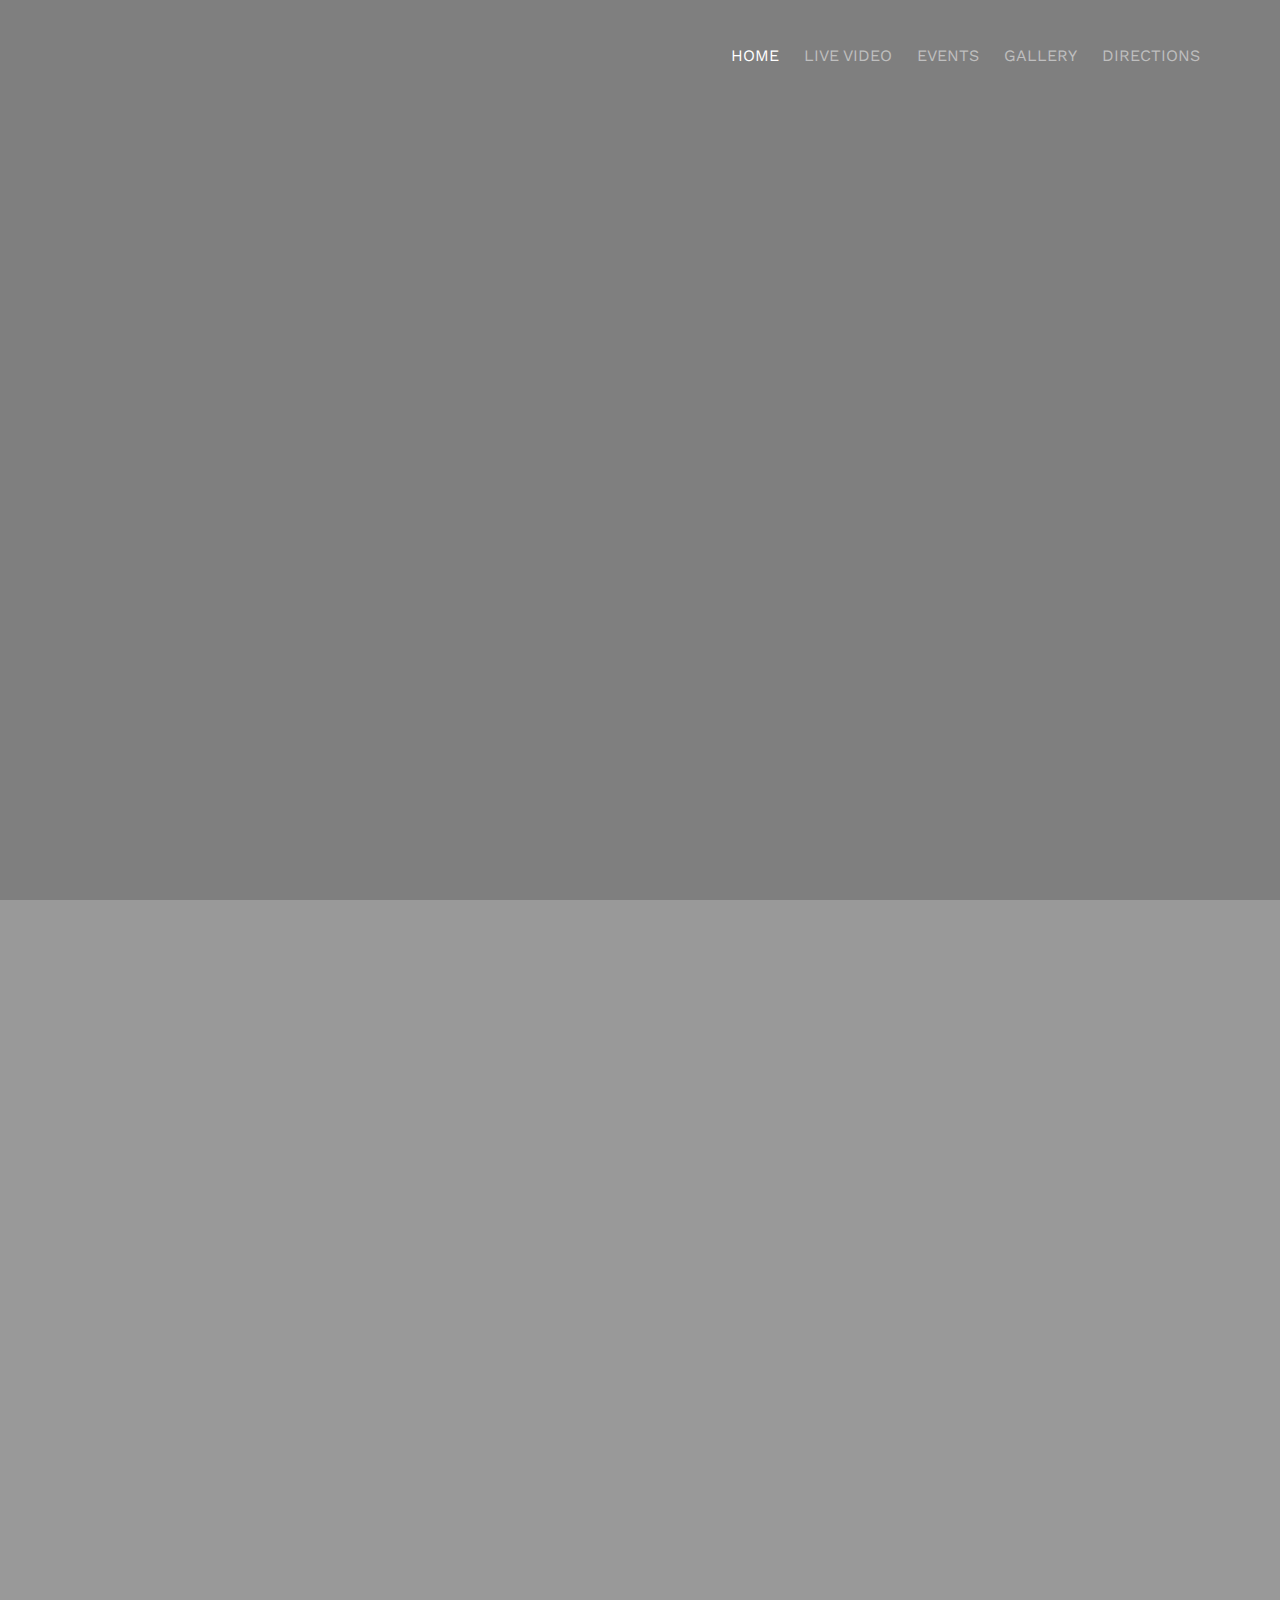
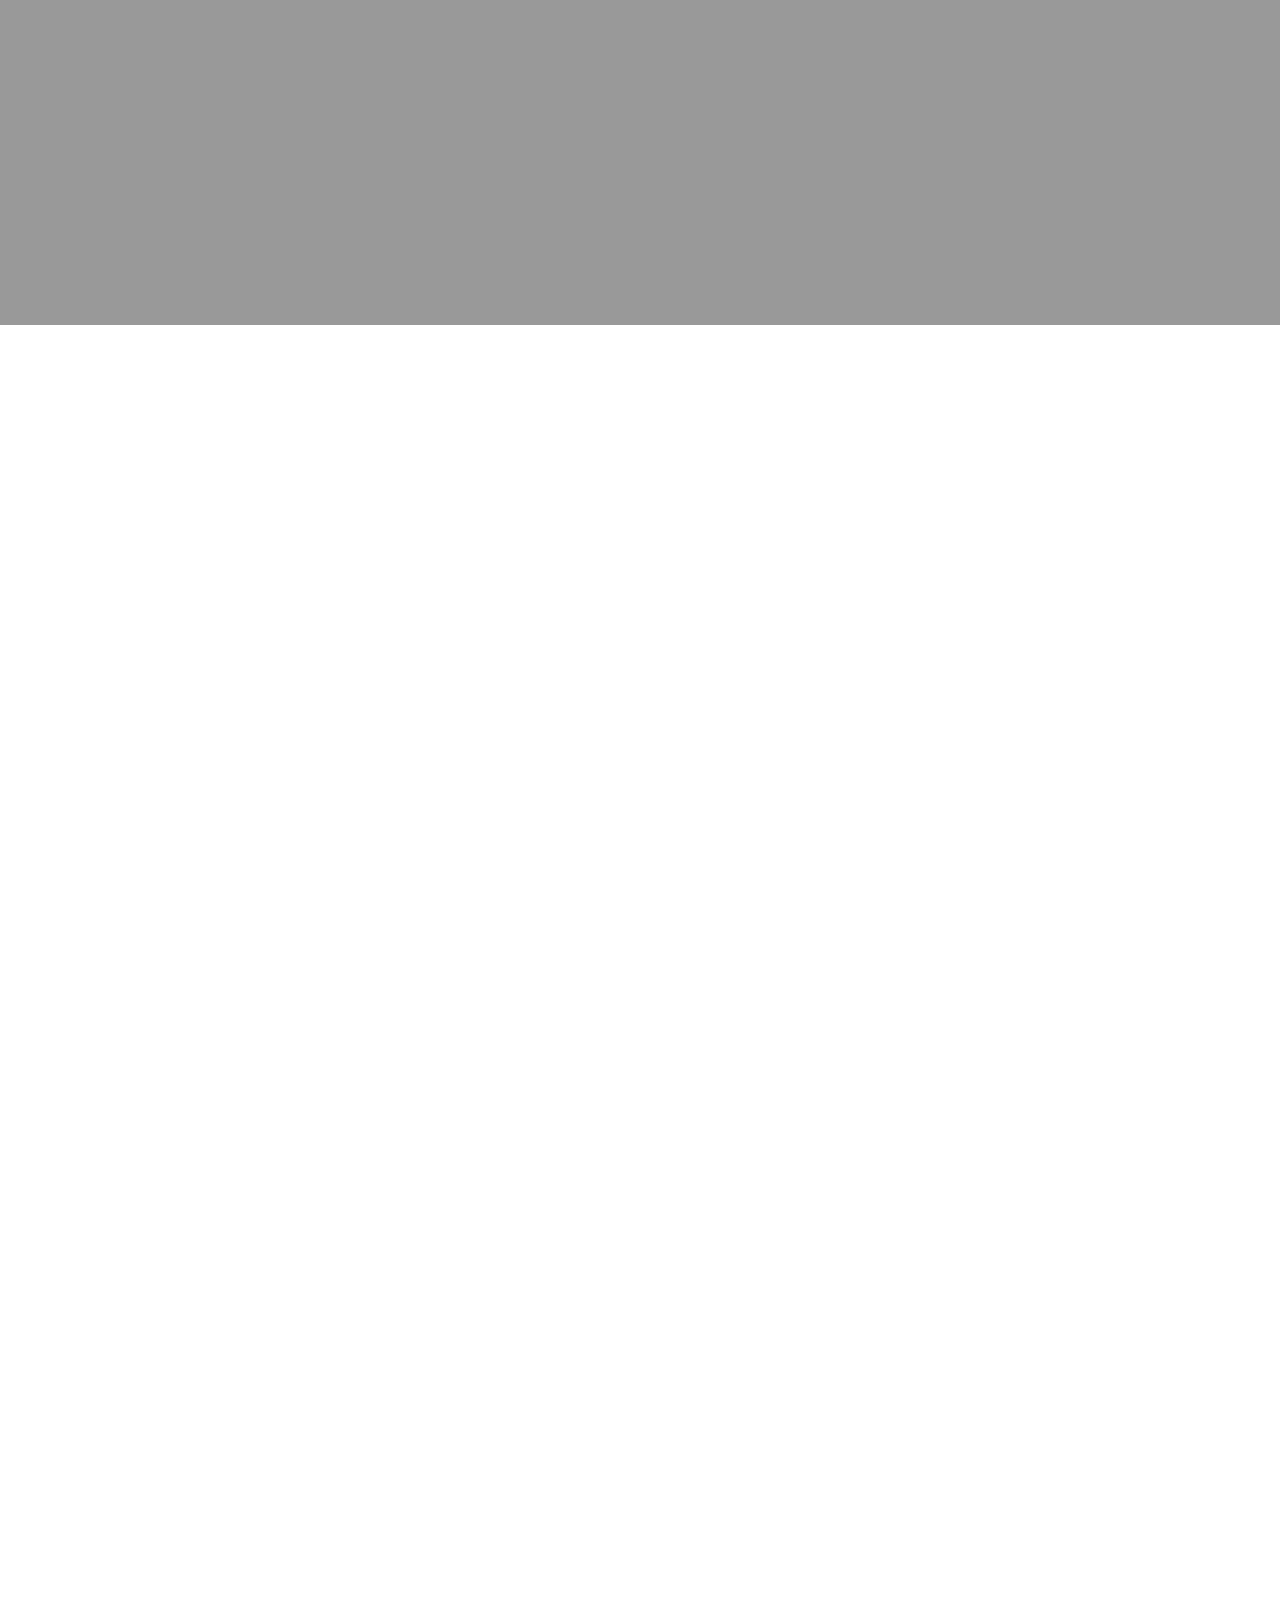
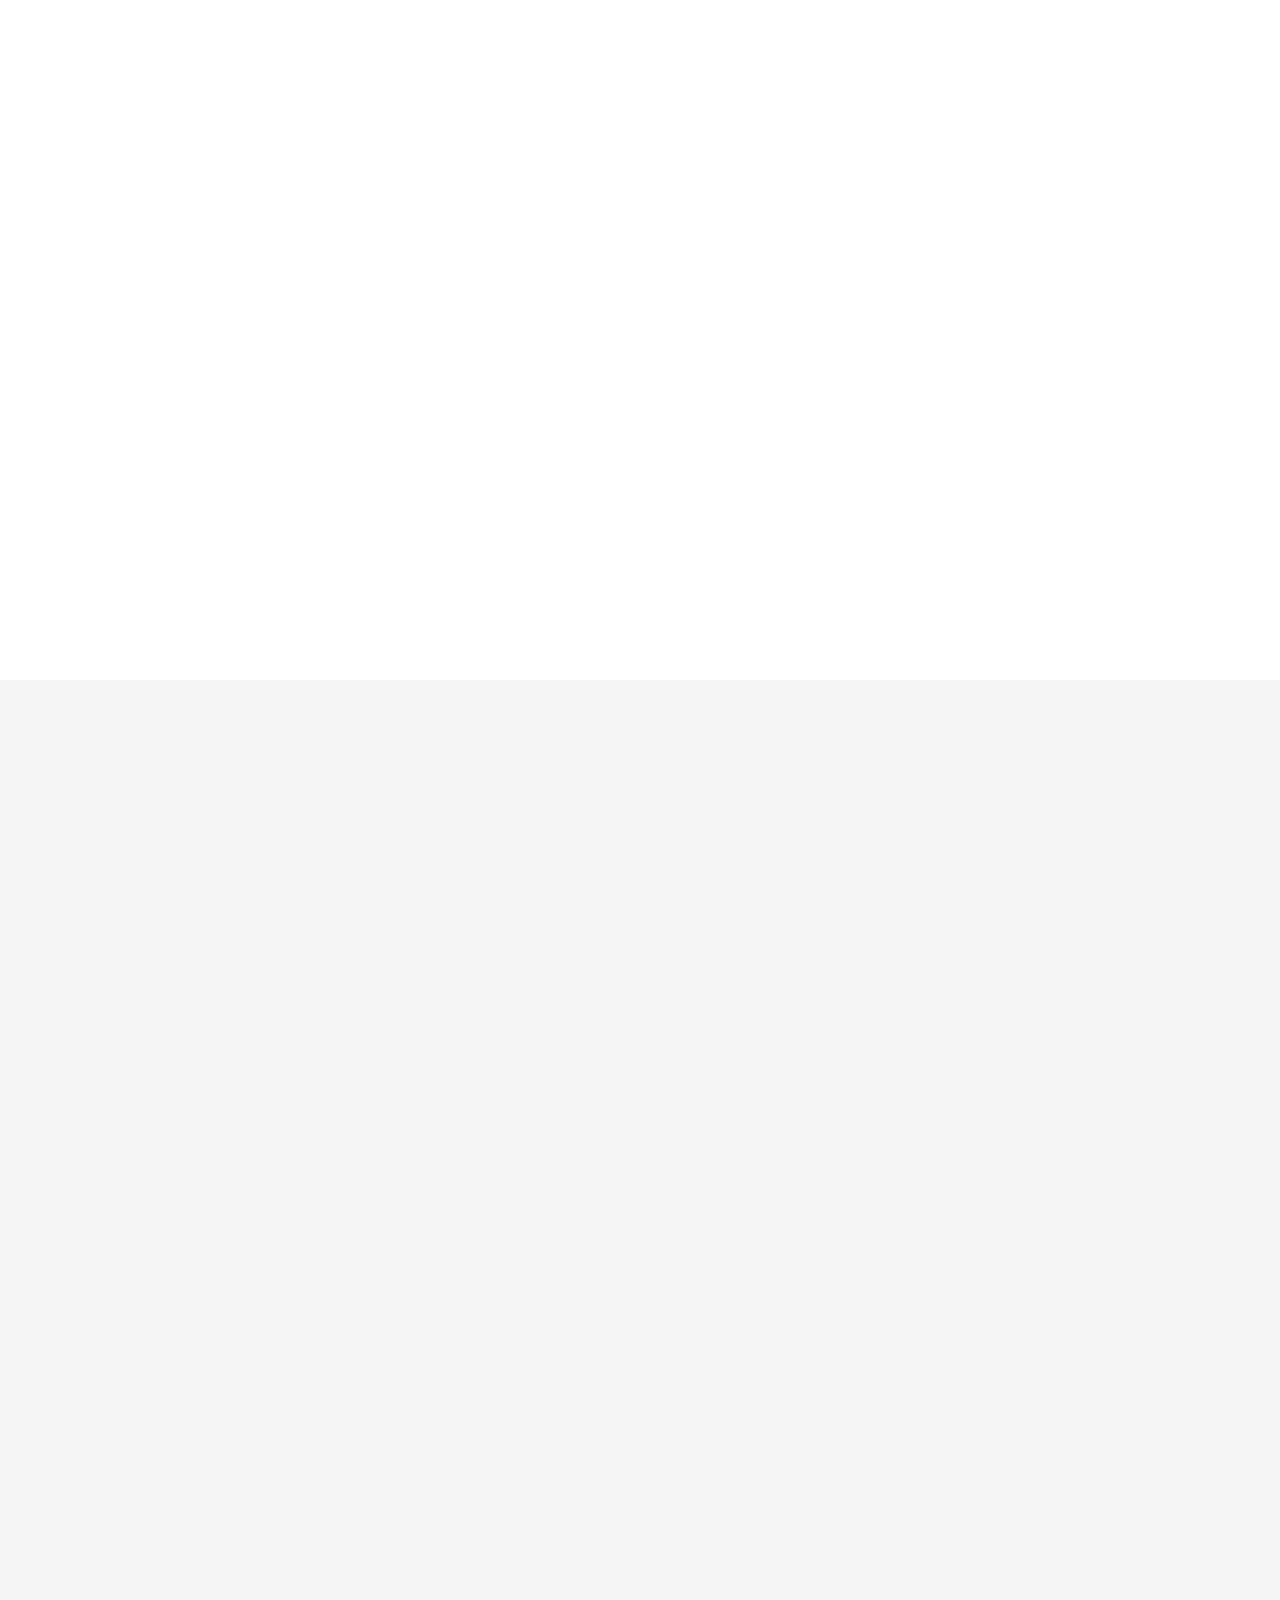
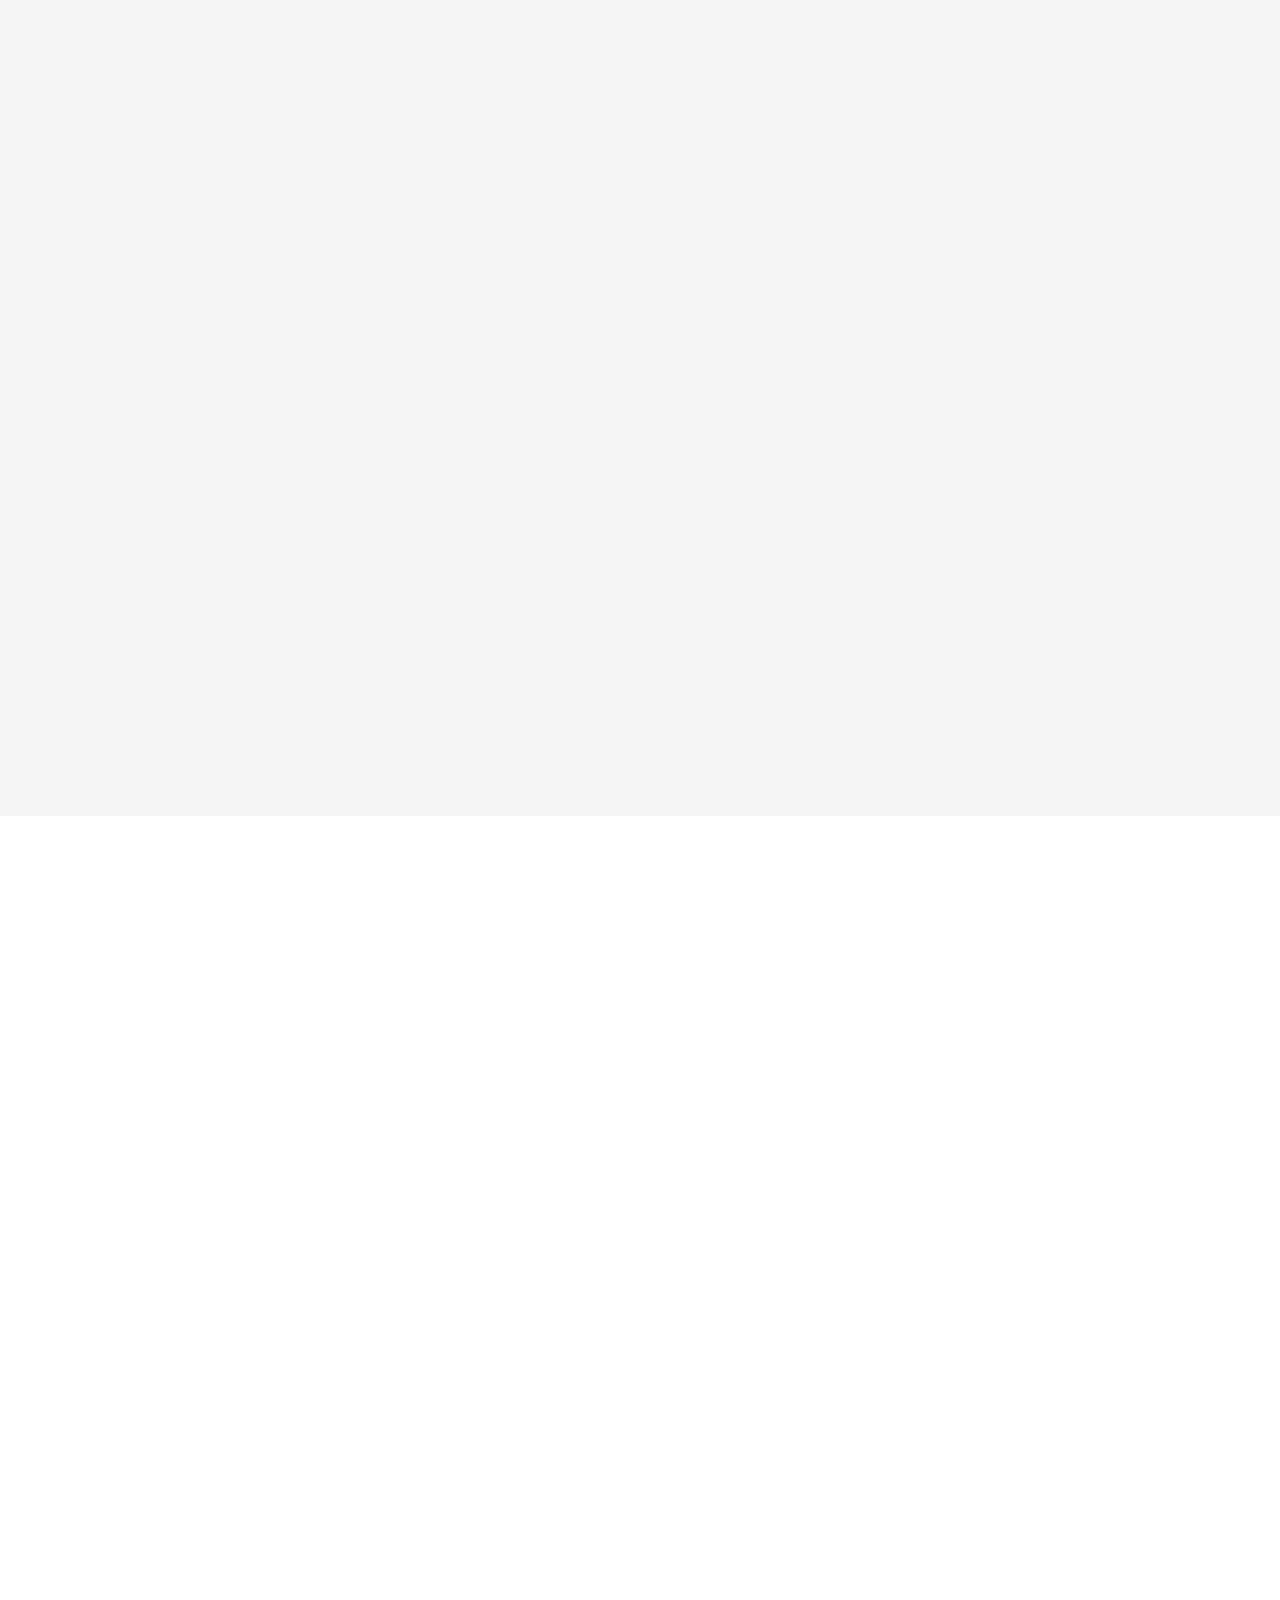
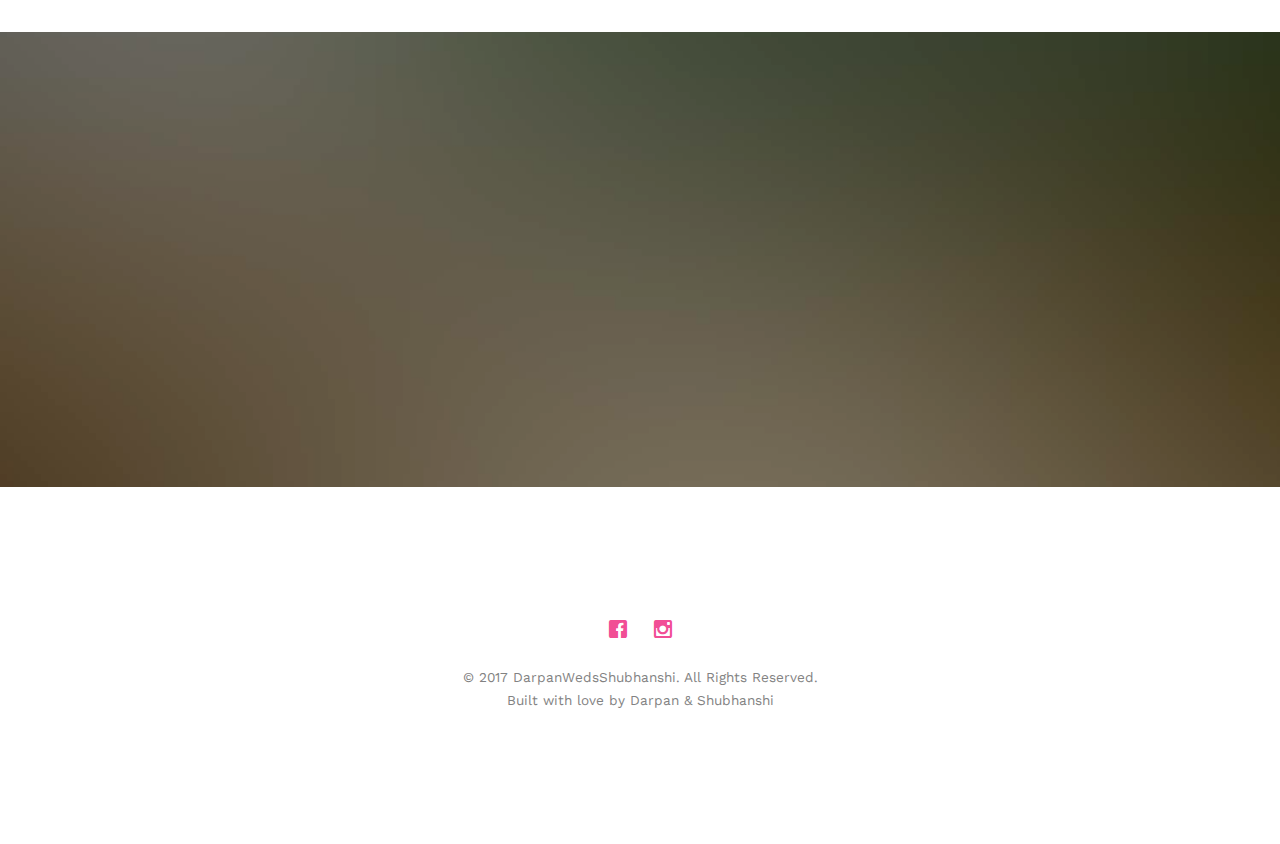
==== commit 0cacbf38: "Merge branch 'master' of https://github.com/darpansoni/wedding" ====
--- a/index.html
+++ b/index.html
@@ -112,7 +112,7 @@
 
 
 
-            <div id="fh5co-event" class="fh5co-bg" style="height:1050px !important;background-image: url(https://s-media-cache-ak0.pinimg.com/originals/04/1a/8b/041a8bb4bc8ca9637a12a9708bb8f793.jpg);">
+            <div id="fh5co-event" class="fh5co-bg" style="background-image: url(https://s-media-cache-ak0.pinimg.com/originals/04/1a/8b/041a8bb4bc8ca9637a12a9708bb8f793.jpg);">
 
 
                 <div class="overlay"></div>
@@ -441,17 +441,17 @@
                     </div>
                     <div class="row animate-box">
                         <div class="col-md-10 col-md-offset-1">
-                            <form class="form-inline">
+                            <form class="form-inline" method="post" action="rsvp.php">
                                 <div class="col-md-4 col-sm-4">
                                     <div class="form-group">
                                         <label for="name" class="sr-only">Name</label>
-                                        <input type="name" class="form-control" id="name" placeholder="Name">
+                                        <input type="name" class="form-control" name="name" id="name" placeholder="Name">
                                     </div>
                                 </div>
                                 <div class="col-md-4 col-sm-4">
                                     <div class="form-group">
                                         <label for="email" class="sr-only">Email</label>
-                                        <input type="email" class="form-control" id="email" placeholder="Email">
+                                        <input type="email" class="form-control" name="email" id="email" placeholder="Email">
                                     </div>
                                 </div>
                                 <div class="col-md-4 col-sm-4">
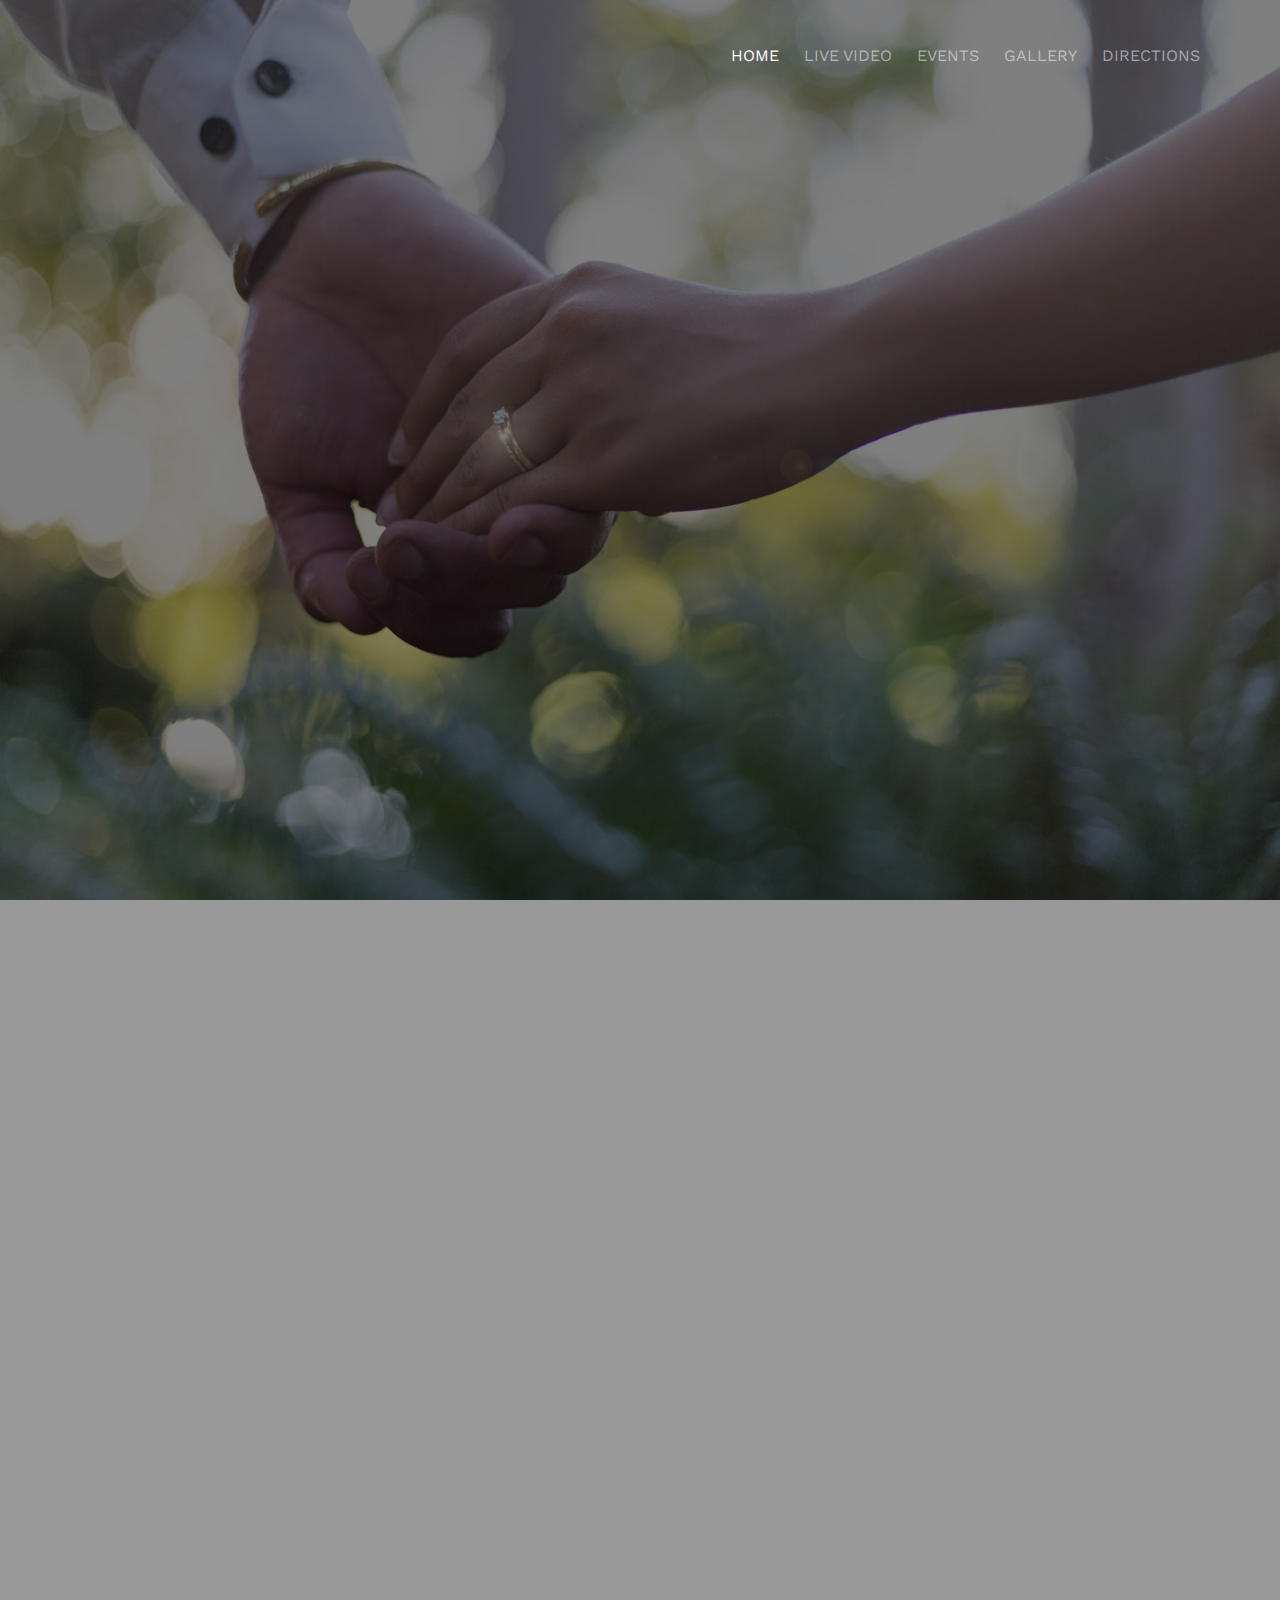
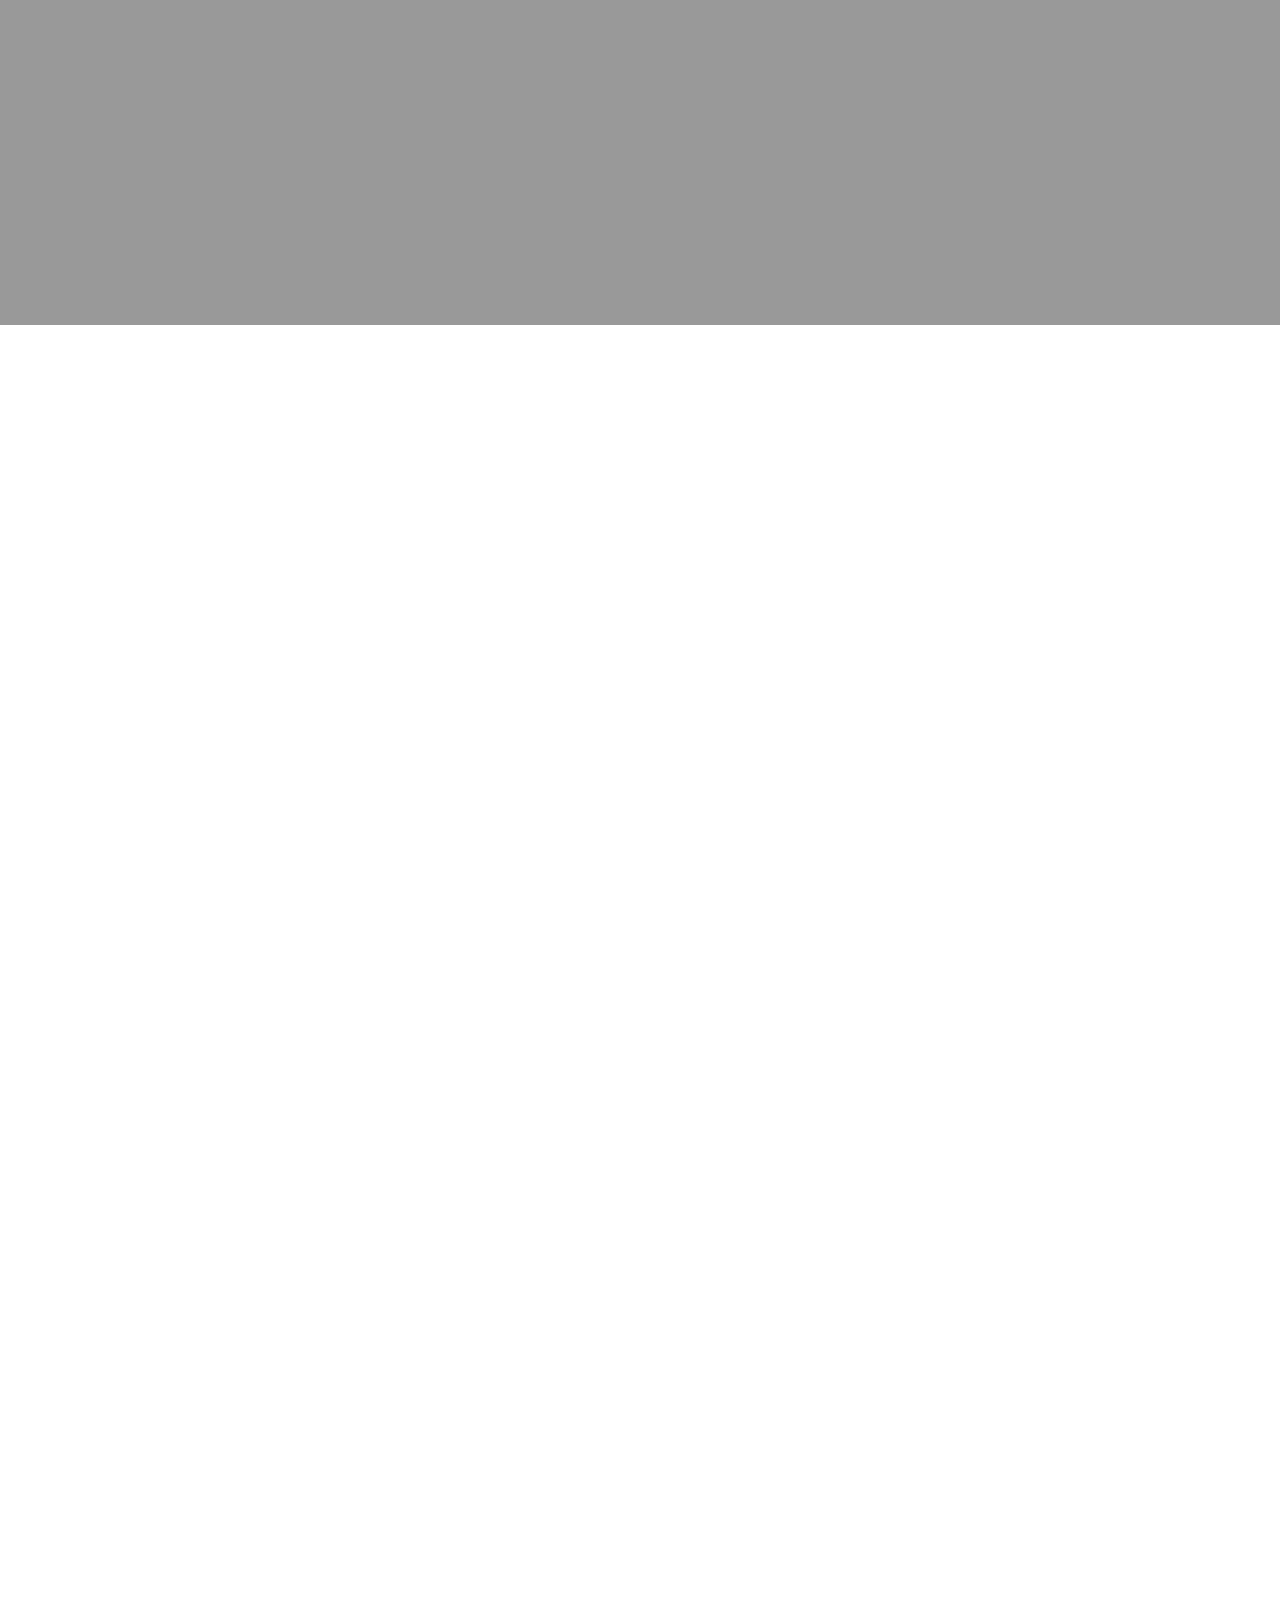
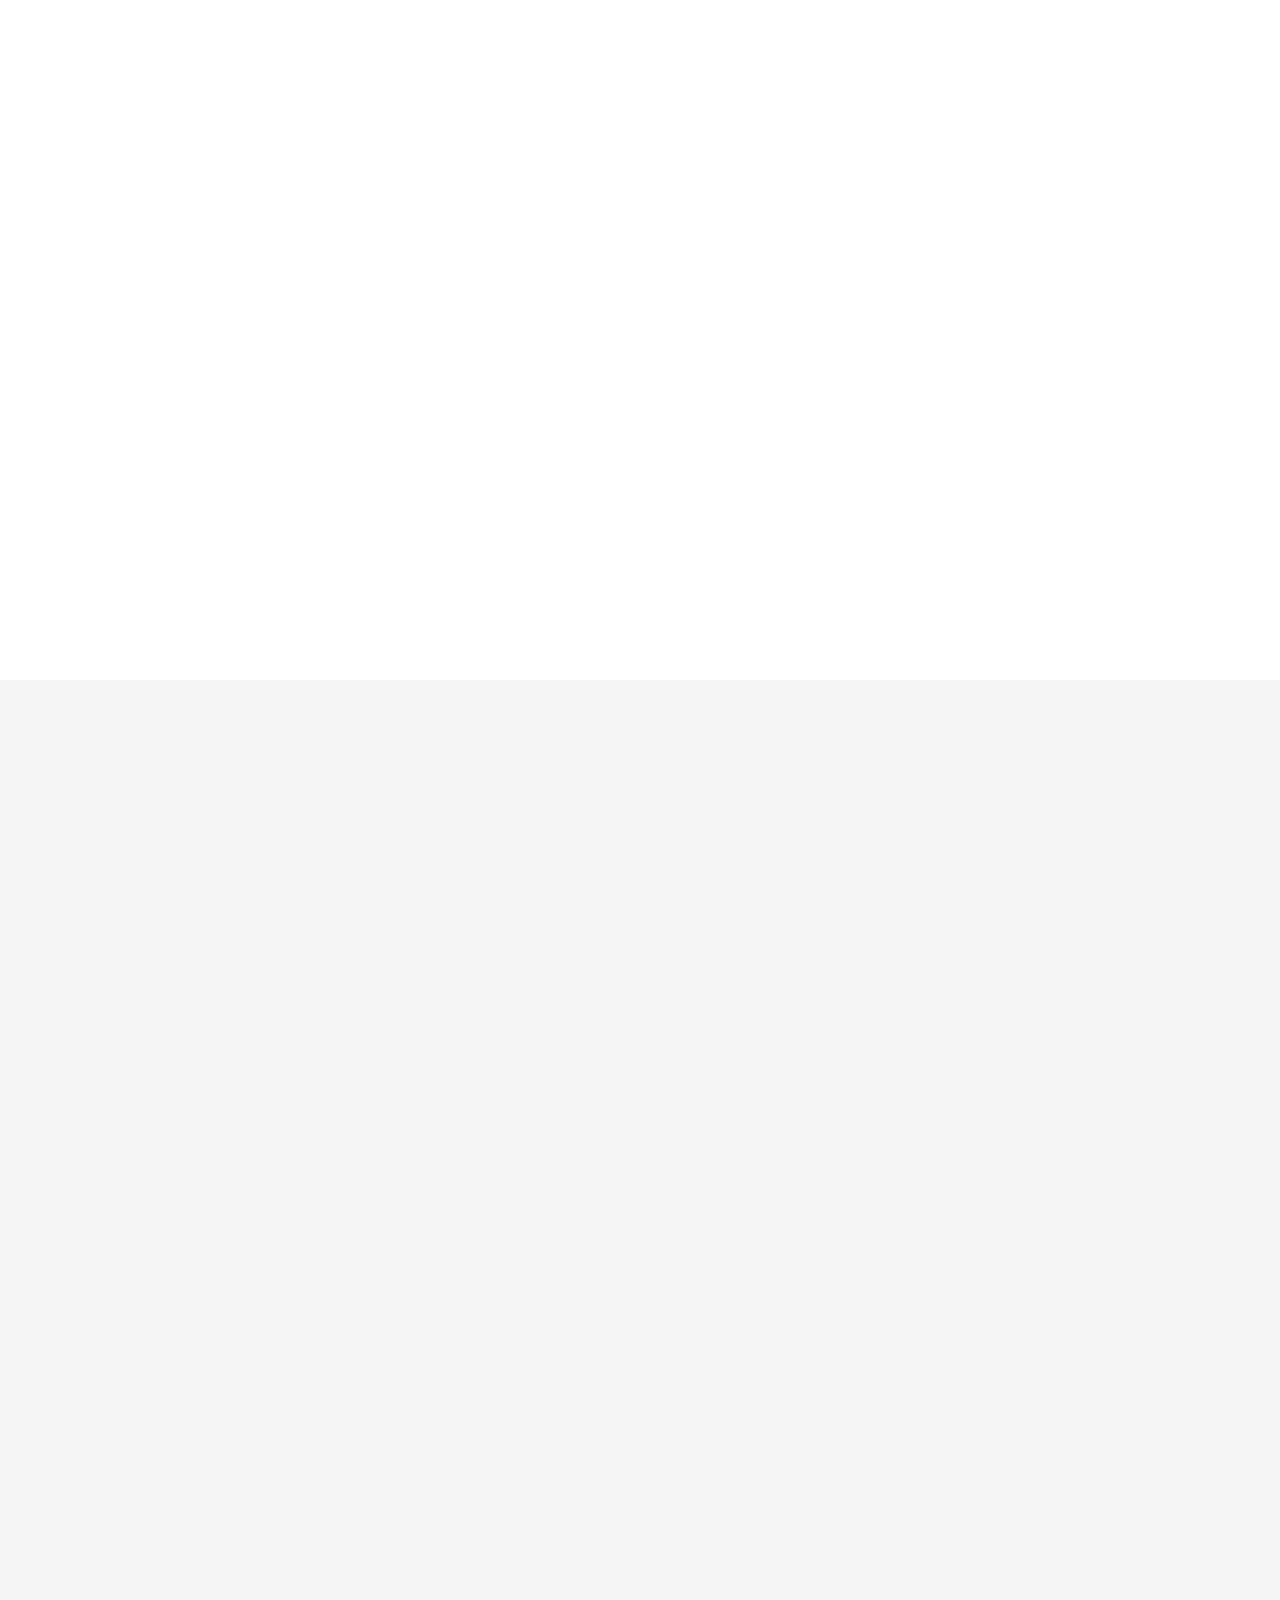
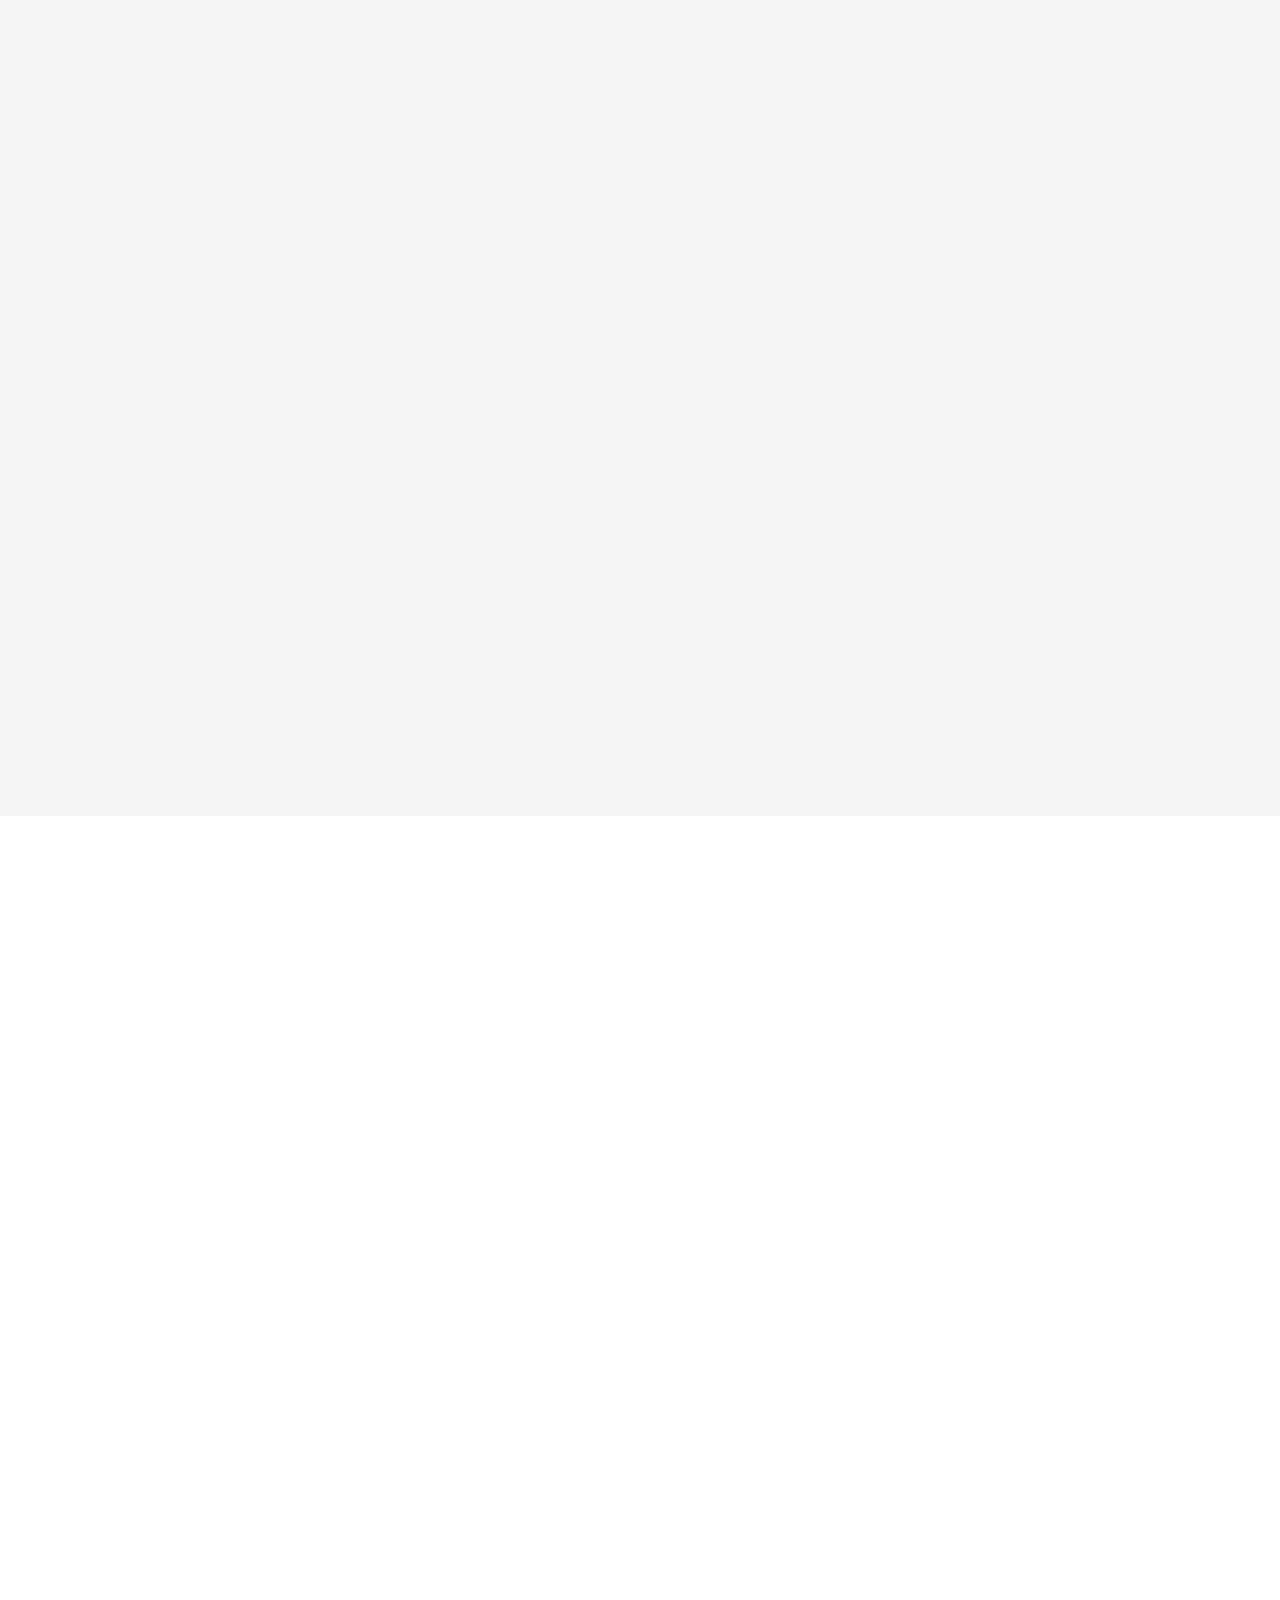
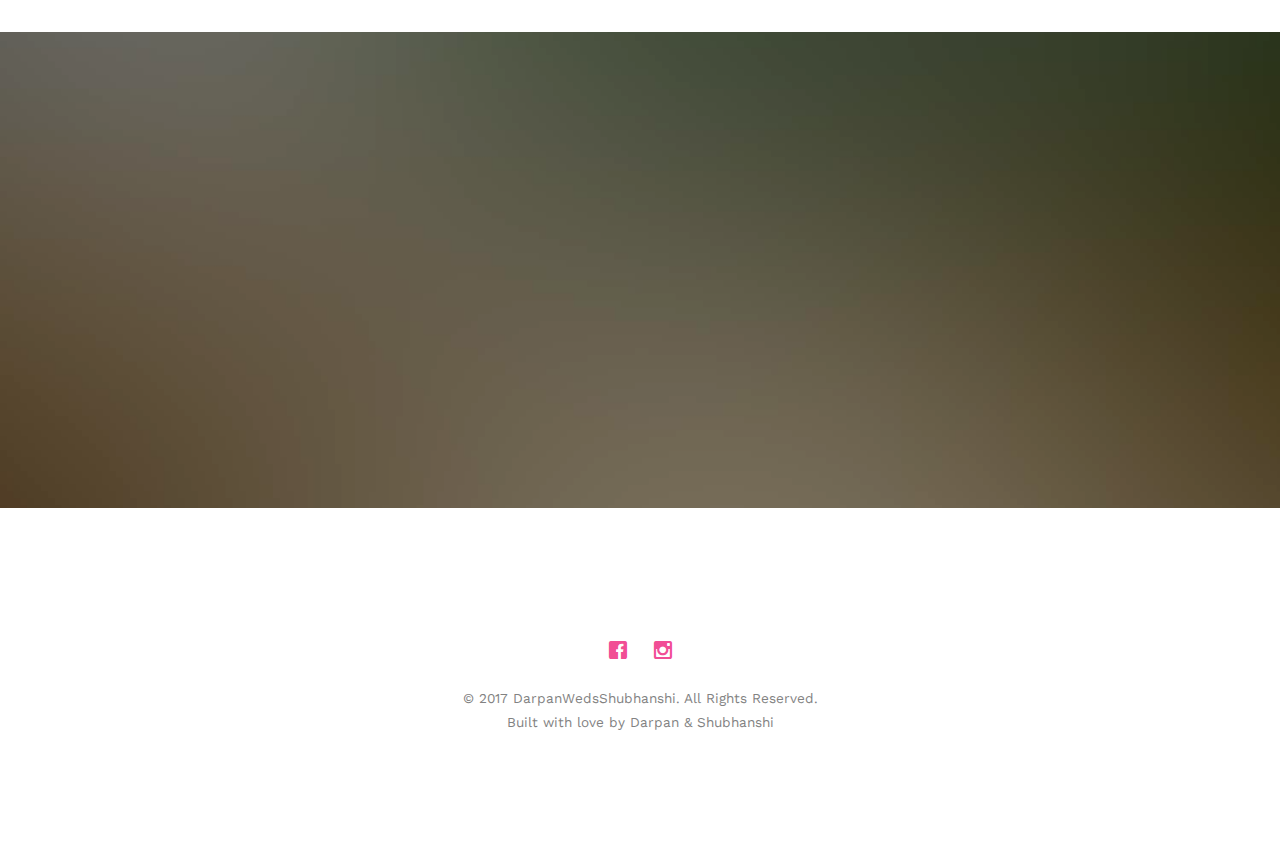
==== commit c581e635: "update" ====
--- a/index.html
+++ b/index.html
@@ -84,7 +84,7 @@
 
 
 
-            <header id="fh5co-header" class="fh5co-cover" role="banner"style="background-image: url('https://s-media-cache-ak0.pinimg.com/originals/2a/e8/dc/2ae8dc88c9f0df8c65e24151df26e3ba.jpg'); background-repeat: round; background-position: 0px 0px;" data-stellar-background-ratio="0.5">
+            <header id="fh5co-header" class="fh5co-cover" role="banner"style="background-image:url(images/5820_DarpanSoni.jpg); background-repeat: round; background-position: 0px 0px;" data-stellar-background-ratio="0.5">
 
 <!--
 
@@ -253,11 +253,11 @@
                                     <div class="timeline-badge" style="background-image:url(images/1.jpg);"></div>
                                     <div class="timeline-panel">
                                         <div class="timeline-heading">
-                                            <h3 class="timeline-title">First We Meet</h3>
+                                            <h3 class="timeline-title">First We Talk</h3>
                                             <span class="date">August 15, 2017</span>
                                         </div>
                                         <div class="timeline-body">
-                                            <p>Far far away, behind the word mountains, far from the countries Vokalia and Consonantia, there live the blind texts. Separated they live in Bookmarksgrove right at the coast of the Semantics, a large language ocean.</p>
+                                            <p>It all goes the traditional Indian arranged marriage way, our parents passed on the numbers to us and we started talking over the phone. We were growing fonder of each other with every passing day but the distance set us apart...</p>
                                         </div>
                                     </div>
                                 </li>
@@ -265,11 +265,11 @@
                                     <div class="timeline-badge" style="background-image:url(images/image1.jpg);"></div>
                                     <div class="timeline-panel">
                                         <div class="timeline-heading">
-                                            <h3 class="timeline-title">First Date</h3>
+                                            <h3 class="timeline-title">First Meeting</h3>
                                             <span class="date">August 19, 2017</span>
                                         </div>
                                         <div class="timeline-body">
-                                            <p>Far far away, behind the word mountains, far from the countries Vokalia and Consonantia, there live the blind texts. Separated they live in Bookmarksgrove right at the coast of the Semantics, a large language ocean.</p>
+                                            <p>So finally we decided to cross the 'Saat Samundars' and meet. Three and a half months of just the phone calls was going to end and we were going to meet each other, which happened at Seattle Airport and it felt like we knew each other for ages...</p>
                                         </div>
                                     </div>
                                 </li>
@@ -281,7 +281,8 @@
                                             <span class="date">May 5, 2017</span>
                                         </div>
                                         <div class="timeline-body">
-                                            <p>Far far away, behind the word mountains, far from the countries Vokalia and Consonantia, there live the blind texts. Separated they live in Bookmarksgrove right at the coast of the Semantics, a large language ocean.</p>
+                                            <p>In no time, we knew that we are ready to spend our lives together. Every thing just happened like a sweet dream and things fell in place perfectly. Here we are, all set to take a step together...
+</p>
                                         </div>
                                     </div>
                                 </li>
@@ -305,7 +306,8 @@
                             <ul id="fh5co-gallery-list">
 
                                 <li class="one-third animate-box" data-animate-effect="fadeIn" style="background-image: url(images/propose.jpg); ">
-                                    <a target="_blank" href="https://goo.gl/photos/jpARqLj5S6FQZWPf6">
+<!--                                    a target="_blank" href="https://goo.gl/photos/jpARqLj5S6FQZWPf6">-->
+                                    <a target="_blank" href="">
                                         <div class="case-studies-summary">
                                             <span>14 Photos</span>
                                             <h2>Proposal</h2>
@@ -441,7 +443,7 @@
                     </div>
                     <div class="row animate-box">
                         <div class="col-md-10 col-md-offset-1">
-                            <form class="form-inline" method="post" action="rsvp.php">
+                            <form class="form-inline" name="contactform" method="post" action="rsvp.php">
                                 <div class="col-md-4 col-sm-4">
                                     <div class="form-group">
                                         <label for="name" class="sr-only">Name</label>
@@ -455,9 +457,12 @@
                                     </div>
                                 </div>
                                 <div class="col-md-4 col-sm-4">
-                                    <button type="submit" class="btn btn-default btn-block">I am Attending</button>
+                                    <input type="submit" class="btn btn-default btn-block">I am Attending</button>
                                 </div>
                             </form>
+
+
+
                         </div>
                     </div>
                 </div>
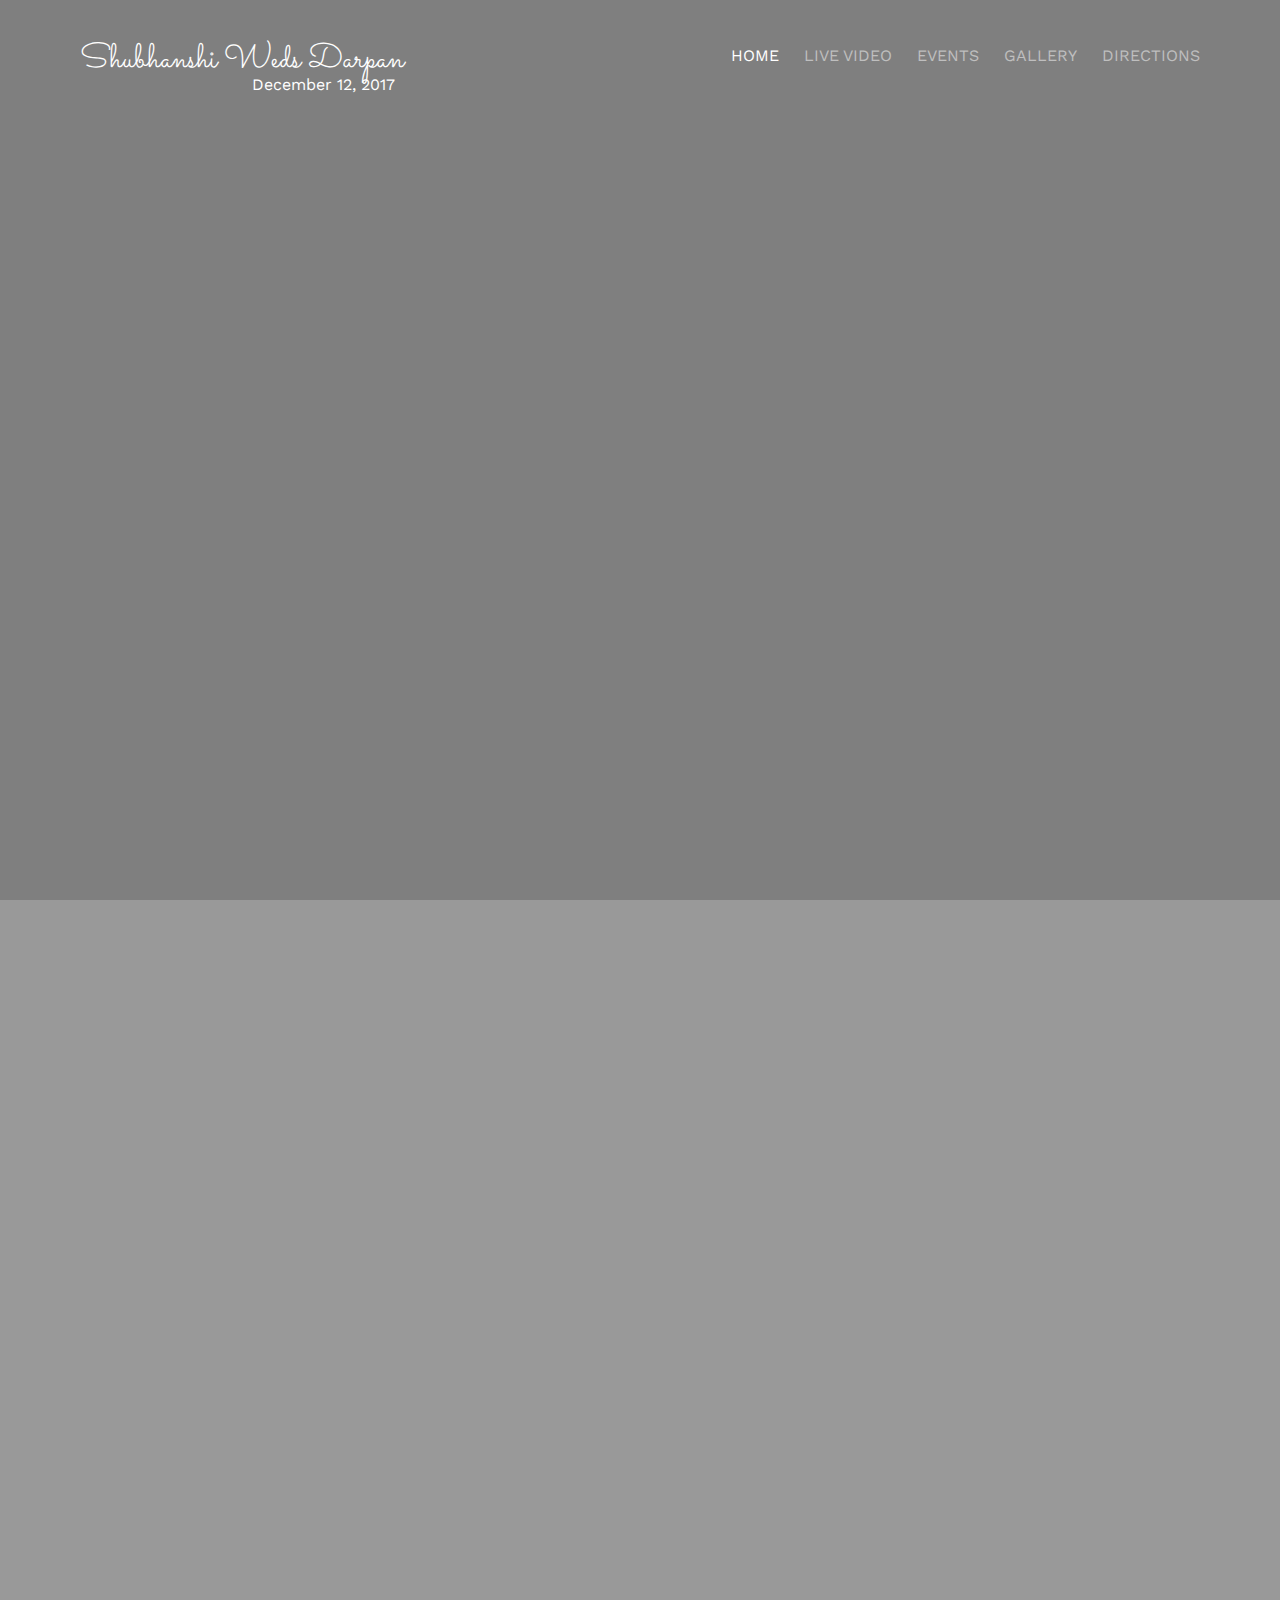
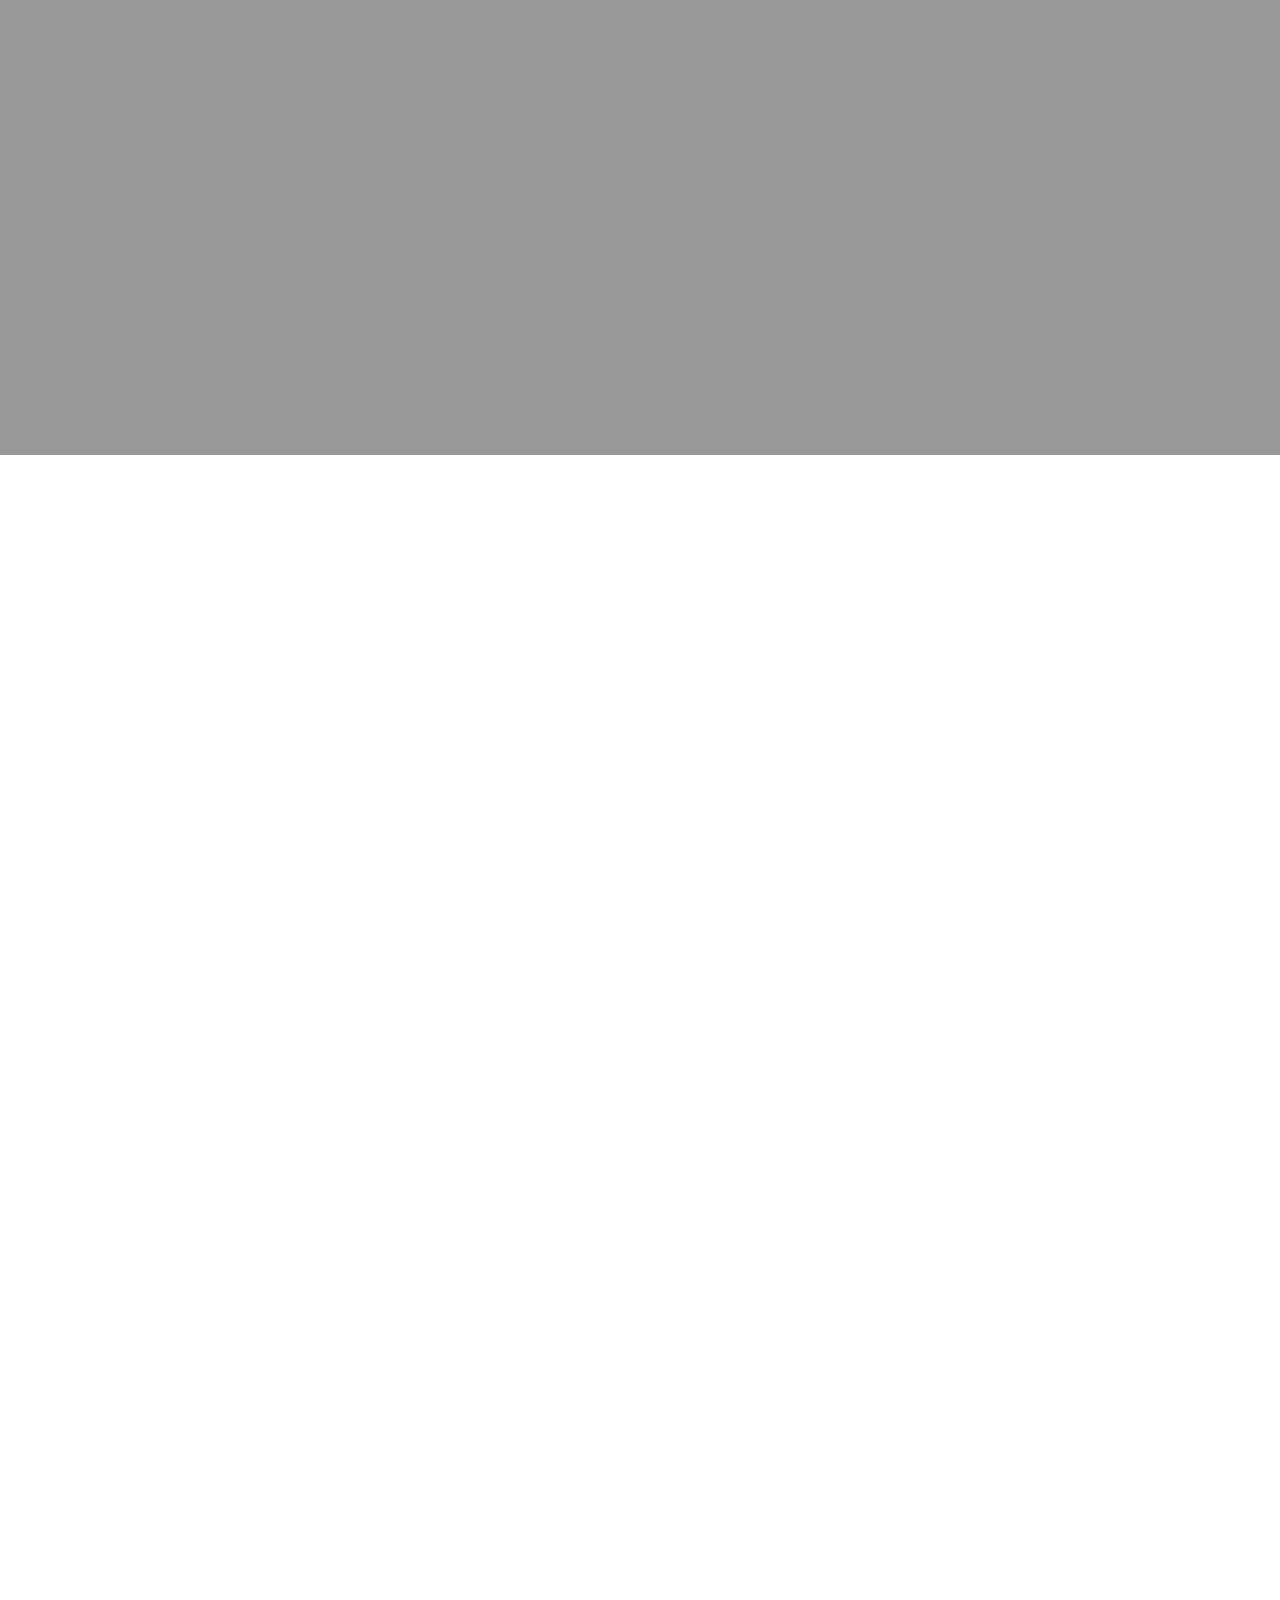
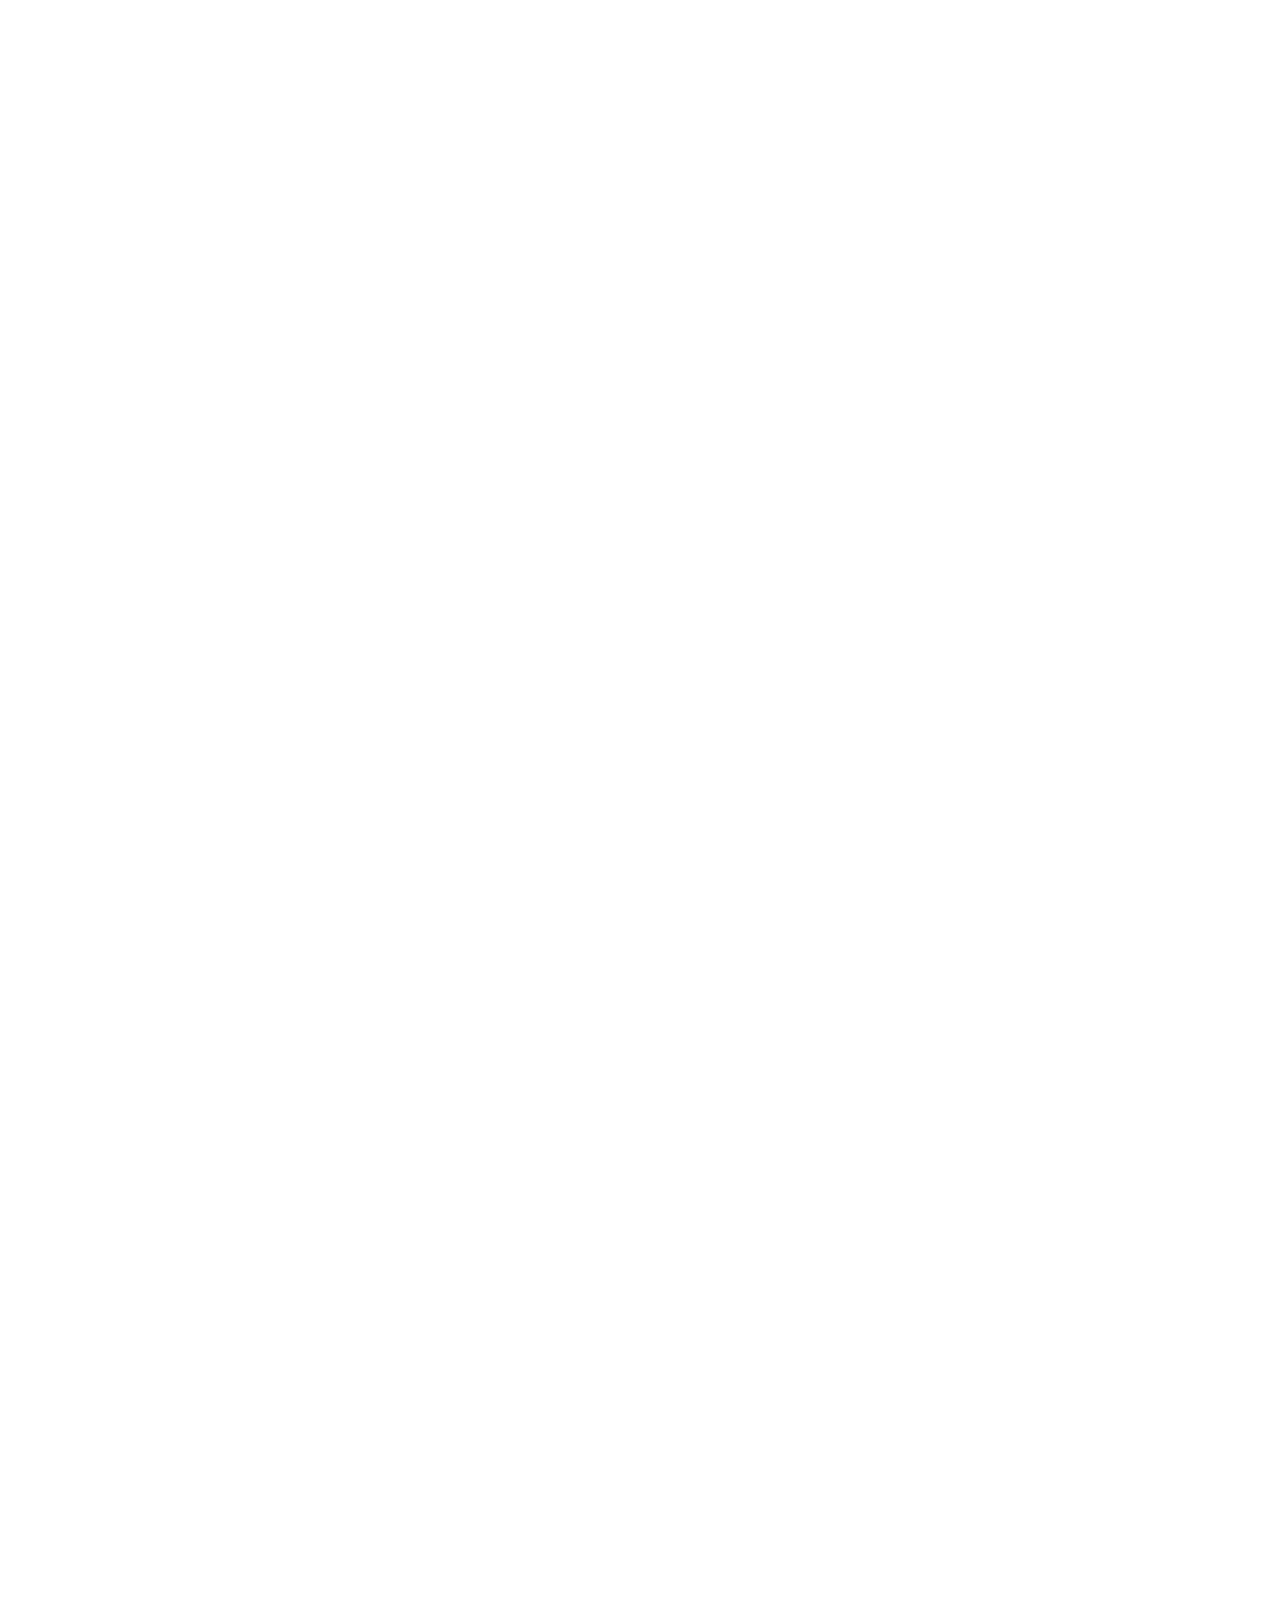
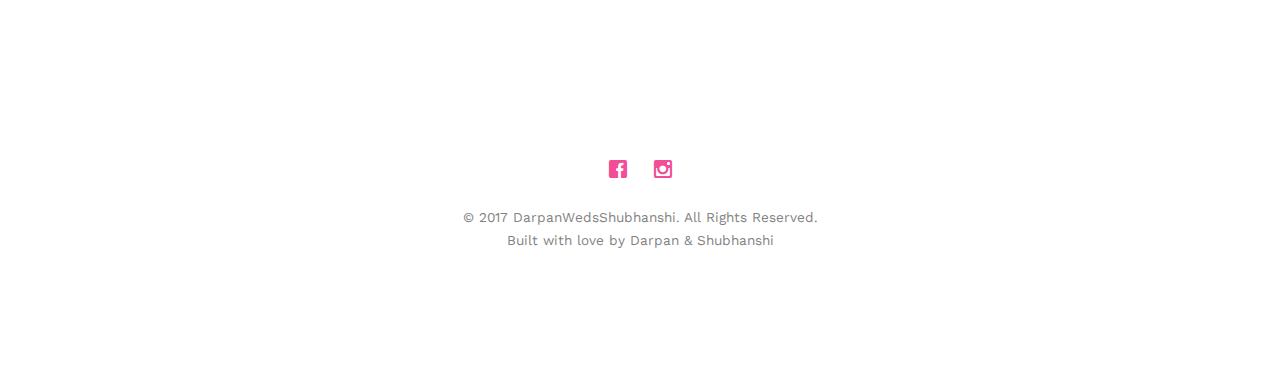
==== commit 12fa7a8f: "wedding" ====
--- a/index.html
+++ b/index.html
@@ -57,17 +57,22 @@
                 <div class="container">
                     <div class="row">
                         <div class="col-xs-2">
-                            <div id="fh5co-logo"><a href="index.html"></a></div>
+
+                            <div id="fh5co-logo" style='font-size: 34px;margin: 0;padding: 0;line-height: 40px;font-family: "Sacramento", Arial, serif;width: 345px '>
+                                <a href="index.html">Shubhanshi Weds Darpan <br>
+                                <span style="color: white;font-family: &quot;Work Sans&quot;, Arial, sans-serif;font-weight: 400;font-size: 16px;margin-right: 20px;margin-top: -15px;display: block;float: right;">December 12, 2017  </span>
+                                </a>
+                            </div>
                         </div>
                         <div class="col-xs-10 text-right menu-1">
                             <ul>
                                 <li class="active"><a href="index.html">Home</a></li>
                                 <li><a href="about.html">Live Video</a></li>
-                                <li class="has-dropdown">
+                                <li >
                                     <a href="services.html">Events</a>
 
                                 </li>
-                                <li class="has-dropdown">
+                                <li >
                                     <a href="gallery.html">Gallery</a>
 
                                 </li>
@@ -84,9 +89,9 @@
 
 
 
-            <header id="fh5co-header" class="fh5co-cover" role="banner"style="background-image:url(images/5820_DarpanSoni.jpg); background-repeat: round; background-position: 0px 0px;" data-stellar-background-ratio="0.5">
-
-<!--
+            <header id="fh5co-header" class="fh5co-cover" role="banner"style="background-image: url('https://s-media-cache-ak0.pinimg.com/originals/2a/e8/dc/2ae8dc88c9f0df8c65e24151df26e3ba.jpg'); background-repeat: round; background-position: 0px 0px;" data-stellar-background-ratio="0.5">
+
+                <!--
 
 
 background-image: url('https://s-media-cache-ak0.pinimg.com/originals/04/1a/8b/041a8bb4bc8ca9637a12a9708bb8f793.jpg'); background-repeat: round; background-position: 0px 0px;
@@ -101,8 +106,8 @@
                                     <h1 style="">Shubhanshi &amp; Darpan</h1>
                                     <h2>We Are Getting Married</h2>
                                     <div class="simply-countdown simply-countdown-one"></div>
-                                    <h3 style="color:white !important">Save the date</h3>
-                                    <h3 style="color:white !important">December 13th, 2017 <br>Bhopal, India</h3>
+                                    <h3 style="color:white !important">Save the Date</h3>
+                                    <h3 style="color:white !important">December 13, 2017 <br>Bhopal, India</h3>
                                 </div>
                             </div>
                         </div>
@@ -121,7 +126,7 @@
                         <div class="col-md-8 col-md-offset-2 text-center fh5co-heading animate-box">
 
                             <h2>We invite you to celebrate our wedding!</h2>
-                            <h3 style="color:white !important;">December 13th, 2017 <br>Bhopal India</h3>
+                            <h3 style="color:white !important;">December 13, 2017 <br>Bhopal India</h3>
                         </div>
                     </div>
                     <div class="row">
@@ -133,7 +138,7 @@
                                             <h3>Ring Ceremony</h3>
                                             <div class="event-col">
                                                 <i class="icon-clock"></i>
-                                                <span>4:00 PM</span>
+                                                <span>5:00 PM</span>
                                                 <span>6:00 PM</span>
                                             </div>
                                             <div class="event-col">
@@ -141,25 +146,31 @@
                                                 <span>Wednesday 12</span>
                                                 <span>December, 2017</span>
                                             </div>
-                                            <p>Details</p>
-                                        </div>
-                                    </div>
-                                    <div class="col-md-6 col-sm-6 text-center" style="margin-bottom:20px !important">
-                                        <div class="event-wrap animate-box">
-                                            <h3>Sangeet</h3>
+
+
+                                             <h3>Sangeet</h3>
                                             <div class="event-col">
                                                 <i class="icon-clock"></i>
-                                                <span>8:00 PM</span>
-                                                <span>11:00 PM</span>
+                                                <span>07:30 PM</span>
+                                                <span>10:30 PM </span>
+
                                             </div>
                                             <div class="event-col">
                                                 <i class="icon-calendar"></i>
                                                 <span>Wednesday 12</span>
                                                 <span>December, 2017</span>
                                             </div>
-                                            <p>Details</p>
-                                        </div>
-                                    </div>
+                                            <p>
+                                            <span style="font-weight: 600;margin-bottom: -25px;">LOCATION</span>
+                                                <br>
+                                                Majestic <br>
+                                                 Near Hotel Amer Greens, Bhopal, Madhya Pradesh 462046, India
+                                            </p>
+
+
+                                        </div>
+                                    </div>
+
                                     <div class="col-md-6 col-sm-6 text-center" style="margin-bottom:20px !important">
                                         <div class="event-wrap animate-box">
 
@@ -167,7 +178,7 @@
                                             <h3>Reception</h3>
                                             <div class="event-col">
                                                 <i class="icon-clock"></i>
-                                                <span>7:00 PM</span>
+                                                <span>6:00 PM </span>
                                                 <span>12:00 AM</span>
                                             </div>
                                             <div class="event-col">
@@ -175,13 +186,7 @@
                                                 <span>Wednesday 13</span>
                                                 <span>December, 2017</span>
                                             </div>
-                                            <p>Details...</p>
-
-                                        </div>
-                                    </div>
-
-                                    <div class="col-md-6 col-sm-6 text-center" style="margin-bottom:20px !important">
-                                        <div class="event-wrap animate-box">
+
                                             <h3>Fere</h3>
                                             <div class="event-col">
                                                 <i class="icon-clock"></i>
@@ -193,9 +198,29 @@
                                                 <span>Wednesday 13</span>
                                                 <span>December, 2017</span>
                                             </div>
-                                            <p>Details...</p>
-                                        </div>
-                                    </div>
+                                            <p>
+                                            <span style="font-weight: 600;margin-bottom: -25px;">LOCATION</span>
+                                                <br>
+                                                Amer Greens <br>
+                                                Ratanpur, near Gyan Ganga School, Bhopal, Madhya Pradesh 462046, India
+                                            </p>
+
+                                        </div>
+                                    </div>
+
+<!--
+                                    <div class="col-md-6 col-sm-6 text-center" style="margin-bottom:20px !important">
+                                        <div class="event-wrap animate-box">
+
+                                            <p>
+                                            <span style="font-weight: 600;margin-bottom: -25px;">LOCATION</span>
+                                                <br>
+                                                Amer Greens <br>
+                                                Ratanpur, near Gyan Ganga School, Bhopal, Madhya Pradesh 462046, India
+                                            </p>
+                                        </div>
+                                    </div>
+-->
                                 </div>
                             </div>
                         </div>
@@ -208,13 +233,13 @@
                 <div class="container">
                     <div class="row">
                         <div class="col-md-8 col-md-offset-2 text-center fh5co-heading animate-box">
-                             <div class="row">
-                        <div class="col-md-8 col-md-offset-2 text-center fh5co-heading animate-box">
-                            <span>We Love Each Other</span>
-                            <h2>Our Story</h2>
-                            <p>Far far away, behind the word mountains, far from the countries Vokalia and Consonantia, there live the blind texts.</p>
-                        </div>
-                    </div>
+                            <div class="row">
+                                <div class="col-md-8 col-md-offset-2 text-center fh5co-heading animate-box">
+                                    <span>We Love Each Other</span>
+                                    <h2>Our Story</h2>
+                                    <p>Far far away, behind the word mountains, far from the countries Vokalia and Consonantia, there live the blind texts.</p>
+                                </div>
+                            </div>
 
                         </div>
                     </div>
@@ -282,7 +307,7 @@
                                         </div>
                                         <div class="timeline-body">
                                             <p>In no time, we knew that we are ready to spend our lives together. Every thing just happened like a sweet dream and things fell in place perfectly. Here we are, all set to take a step together...
-</p>
+                                            </p>
                                         </div>
                                     </div>
                                 </li>
@@ -292,6 +317,7 @@
                 </div>
             </div>
 
+<!--
             <div id="fh5co-gallery" class="fh5co-section-gray" style="background-image: url(https://i.ytimg.com/vi/7y6lozHJgxI/maxresdefault.jpg);">
                 <div class="container">
                     <div class="row">
@@ -306,7 +332,7 @@
                             <ul id="fh5co-gallery-list">
 
                                 <li class="one-third animate-box" data-animate-effect="fadeIn" style="background-image: url(images/propose.jpg); ">
-<!--                                    a target="_blank" href="https://goo.gl/photos/jpARqLj5S6FQZWPf6">-->
+                                                                        a target="_blank" href="https://goo.gl/photos/jpARqLj5S6FQZWPf6">
                                     <a target="_blank" href="">
                                         <div class="case-studies-summary">
                                             <span>14 Photos</span>
@@ -374,6 +400,7 @@
                 </div>
             </div>
 
+-->
 
 
             <div id="fh5co-testimonial">
@@ -431,6 +458,7 @@
             </div>
 
 
+<!--
 
             <div id="fh5co-started" class="fh5co-bg" style="background-image:url(images/img_bg_4.jpg);">
                 <div class="overlay"></div>
@@ -443,7 +471,7 @@
                     </div>
                     <div class="row animate-box">
                         <div class="col-md-10 col-md-offset-1">
-                            <form class="form-inline" name="contactform" method="post" action="rsvp.php">
+                            <form class="form-inline" method="post" action="rsvp.php">
                                 <div class="col-md-4 col-sm-4">
                                     <div class="form-group">
                                         <label for="name" class="sr-only">Name</label>
@@ -457,16 +485,14 @@
                                     </div>
                                 </div>
                                 <div class="col-md-4 col-sm-4">
-                                    <input type="submit" class="btn btn-default btn-block">I am Attending</button>
+                                    <button type="submit" class="btn btn-default btn-block">I am Attending</button>
                                 </div>
                             </form>
-
-
-
                         </div>
                     </div>
                 </div>
             </div>
+-->
 
             <footer id="fh5co-footer" role="contentinfo">
                 <div class="container">
@@ -481,11 +507,11 @@
 
                             </ul>
                             </p>
-                            <p>
-                                <small class="block">&copy; 2017 DarpanWedsShubhanshi. All Rights Reserved.</small>
-
-                                <small class="block">Built with love by Darpan & Shubhanshi</small>
-                            </p>
+                        <p>
+                            <small class="block">&copy; 2017 DarpanWedsShubhanshi. All Rights Reserved.</small>
+
+                            <small class="block">Built with love by Darpan & Shubhanshi</small>
+                        </p>
 
                     </div>
                 </div>
--- a/css/style.css
+++ b/css/style.css
@@ -1,9 +1,9 @@
 @font-face {
-  font-family: 'icomoon';
-  src: url("../fonts/icomoon/icomoon.eot?srf3rx");
-  src: url("../fonts/icomoon/icomoon.eot?srf3rx#iefix") format("embedded-opentype"), url("../fonts/icomoon/icomoon.ttf?srf3rx") format("truetype"), url("../fonts/icomoon/icomoon.woff?srf3rx") format("woff"), url("../fonts/icomoon/icomoon.svg?srf3rx#icomoon") format("svg");
-  font-weight: normal;
-  font-style: normal;
+    font-family: 'icomoon';
+    src: url("../fonts/icomoon/icomoon.eot?srf3rx");
+    src: url("../fonts/icomoon/icomoon.eot?srf3rx#iefix") format("embedded-opentype"), url("../fonts/icomoon/icomoon.ttf?srf3rx") format("truetype"), url("../fonts/icomoon/icomoon.woff?srf3rx") format("woff"), url("../fonts/icomoon/icomoon.svg?srf3rx#icomoon") format("svg");
+    font-weight: normal;
+    font-style: normal;
 }
 /* =======================================================
 *
@@ -11,985 +11,1040 @@
 *
 * ======================================================= */
 body {
-  font-family: "Work Sans", Arial, sans-serif;
-  font-weight: 400;
-  font-size: 16px;
-  line-height: 1.7;
-  color: #828282;
-  background: #fff;
+    font-family: "Work Sans", Arial, sans-serif;
+    font-weight: 400;
+    font-size: 16px;
+    line-height: 1.7;
+    color: #828282;
+    background: #fff;
 }
 
 #page {
-  position: relative;
-  overflow-x: hidden;
-  width: 100%;
-  height: 100%;
-  -webkit-transition: 0.5s;
-  -o-transition: 0.5s;
-  transition: 0.5s;
+    position: relative;
+    overflow-x: hidden;
+    width: 100%;
+    height: 100%;
+    -webkit-transition: 0.5s;
+    -o-transition: 0.5s;
+    transition: 0.5s;
 }
 .offcanvas #page {
-  overflow: hidden;
-  position: absolute;
+    overflow: hidden;
+    position: absolute;
 }
 .offcanvas #page:after {
-  -webkit-transition: 2s;
-  -o-transition: 2s;
-  transition: 2s;
-  position: absolute;
-  top: 0;
-  right: 0;
-  bottom: 0;
-  left: 0;
-  z-index: 101;
-  background: rgba(0, 0, 0, 0.7);
-  content: "";
+    -webkit-transition: 2s;
+    -o-transition: 2s;
+    transition: 2s;
+    position: absolute;
+    top: 0;
+    right: 0;
+    bottom: 0;
+    left: 0;
+    z-index: 101;
+    background: rgba(0, 0, 0, 0.7);
+    content: "";
 }
 
 a {
-  color: #F14E95;
-  -webkit-transition: 0.5s;
-  -o-transition: 0.5s;
-  transition: 0.5s;
+    color: #F14E95;
+    -webkit-transition: 0.5s;
+    -o-transition: 0.5s;
+    transition: 0.5s;
 }
 a:hover, a:active, a:focus {
-  color: #F14E95;
-  outline: none;
-  text-decoration: none;
+    color: #F14E95;
+    outline: none;
+    text-decoration: none;
 }
 
 p {
-  margin-bottom: 20px;
+    margin-bottom: 20px;
 }
 
 h1, h2, h3, h4, h5, h6, figure {
-  color: #000;
-  font-family: "Work Sans", Arial, sans-serif;
-  font-weight: 400;
-  margin: 0 0 20px 0;
+    color: #000;
+    font-family: "Work Sans", Arial, sans-serif;
+    font-weight: 400;
+    margin: 0 0 20px 0;
 }
 
 ::-webkit-selection {
-  color: #fff;
-  background: #F14E95;
+    color: #fff;
+    background: #F14E95;
 }
 
 ::-moz-selection {
-  color: #fff;
-  background: #F14E95;
+    color: #fff;
+    background: #F14E95;
 }
 
 ::selection {
-  color: #fff;
-  background: #F14E95;
+    color: #fff;
+    background: #F14E95;
 }
 
 .fh5co-nav {
-  position: absolute;
-  top: 0;
-  margin: 0;
-  padding: 0;
-  width: 100%;
-  padding: 40px 0;
-  z-index: 1001;
-}
-@media screen and (max-width: 768px) {
-  .fh5co-nav {
-    padding: 20px 0;
-  }
+    position: absolute;
+    top: 0;
+    margin: 0;
+    padding: 0;
+    width: 100%;
+    padding: 40px 0;
+    z-index: 1001;
+}
+@media screen and (max-width: 768px) {
+    .fh5co-nav {
+        padding: 20px 0;
+    }
+
+    #fh5co-logo {
+        font-size: 25px !important;
+        margin: 0 !important;
+        padding: 0 !important;
+        line-height: 40px !important;
+        font-family: "Sacramento", Arial, serif !important;
+        width: 265px !important;
+        margin-top: -15px !important;
+        margin-left: -20px !important;
+
+    }
+
+
+    .simply-countdown > .simply-section {
+
+    width: 75px !important;
+    height: 75px !important;
+
+}
+
+    .simply-countdown > .simply-section .simply-amount {
+    margin-top: -20px !important;
+}
+
+    .simply-countdown > .simply-section .simply-word {
+    margin-top: -15px !important;
+}
+
+    #fh5co-header{
+            background-image: url(http://www.hifreevideos.com/images/preview/Indian-Wedding-Background-Wallpaper-Images-Pictures-20567.jpg) !important;
+    }
+
+    .fh5co-cover .display-t, .fh5co-cover .display-tc {
+    margin-top: -30px !important;
+}
+
+
 }
 .fh5co-nav #fh5co-logo {
-  font-size: 40px;
-  margin: 0;
-  padding: 0;
-  line-height: 40px;
-  font-family: "Sacramento", Arial, serif;
-}
+    font-size: 40px;
+    margin: 0;
+    padding: 0;
+    line-height: 40px;
+    font-family: "Sacramento", Arial, serif;
+}
+
+
+
+
 .fh5co-nav a {
-  padding: 5px 10px;
-  color: #fff;
-}
-@media screen and (max-width: 768px) {
-  .fh5co-nav .menu-1, .fh5co-nav .menu-2 {
-    display: none;
-  }
+    padding: 5px 10px;
+    color: #fff;
+}
+@media screen and (max-width: 768px) {
+    .fh5co-nav .menu-1, .fh5co-nav .menu-2 {
+        display: none;
+    }
 }
 .fh5co-nav ul {
-  padding: 0;
-  margin: 2px 0 0 0;
+    padding: 0;
+    margin: 2px 0 0 0;
 }
 .fh5co-nav ul li {
-  padding: 0;
-  margin: 0;
-  list-style: none;
-  display: inline;
+    padding: 0;
+    margin: 0;
+    list-style: none;
+    display: inline;
 }
 .fh5co-nav ul li a {
-  font-size: 16px;
-  padding: 30px 10px;
-  text-transform: uppercase;
-  color: rgba(255, 255, 255, 0.5);
-  -webkit-transition: 0.5s;
-  -o-transition: 0.5s;
-  transition: 0.5s;
+    font-size: 16px;
+    padding: 30px 10px;
+    text-transform: uppercase;
+    color: rgba(255, 255, 255, 0.5);
+    -webkit-transition: 0.5s;
+    -o-transition: 0.5s;
+    transition: 0.5s;
 }
 .fh5co-nav ul li a:hover, .fh5co-nav ul li a:focus, .fh5co-nav ul li a:active {
-  color: white;
+    color: white;
 }
 .fh5co-nav ul li.has-dropdown {
-  position: relative;
+    position: relative;
 }
 .fh5co-nav ul li.has-dropdown .dropdown {
-  width: 130px;
-  -webkit-box-shadow: 0px 14px 33px -9px rgba(0, 0, 0, 0.75);
-  -moz-box-shadow: 0px 14px 33px -9px rgba(0, 0, 0, 0.75);
-  box-shadow: 0px 14px 33px -9px rgba(0, 0, 0, 0.75);
-  z-index: 1002;
-  visibility: hidden;
-  opacity: 0;
-  position: absolute;
-  top: 40px;
-  left: 0;
-  text-align: left;
-  background: #fff;
-  padding: 20px;
-  -webkit-border-radius: 4px;
-  -moz-border-radius: 4px;
-  -ms-border-radius: 4px;
-  border-radius: 4px;
-  -webkit-transition: 0s;
-  -o-transition: 0s;
-  transition: 0s;
+    width: 130px;
+    -webkit-box-shadow: 0px 14px 33px -9px rgba(0, 0, 0, 0.75);
+    -moz-box-shadow: 0px 14px 33px -9px rgba(0, 0, 0, 0.75);
+    box-shadow: 0px 14px 33px -9px rgba(0, 0, 0, 0.75);
+    z-index: 1002;
+    visibility: hidden;
+    opacity: 0;
+    position: absolute;
+    top: 40px;
+    left: 0;
+    text-align: left;
+    background: #fff;
+    padding: 20px;
+    -webkit-border-radius: 4px;
+    -moz-border-radius: 4px;
+    -ms-border-radius: 4px;
+    border-radius: 4px;
+    -webkit-transition: 0s;
+    -o-transition: 0s;
+    transition: 0s;
 }
 .fh5co-nav ul li.has-dropdown .dropdown:before {
-  bottom: 100%;
-  left: 40px;
-  border: solid transparent;
-  content: " ";
-  height: 0;
-  width: 0;
-  position: absolute;
-  pointer-events: none;
-  border-bottom-color: #fff;
-  border-width: 8px;
-  margin-left: -8px;
+    bottom: 100%;
+    left: 40px;
+    border: solid transparent;
+    content: " ";
+    height: 0;
+    width: 0;
+    position: absolute;
+    pointer-events: none;
+    border-bottom-color: #fff;
+    border-width: 8px;
+    margin-left: -8px;
 }
 .fh5co-nav ul li.has-dropdown .dropdown li {
-  display: block;
-  margin-bottom: 7px;
+    display: block;
+    margin-bottom: 7px;
 }
 .fh5co-nav ul li.has-dropdown .dropdown li:last-child {
-  margin-bottom: 0;
+    margin-bottom: 0;
 }
 .fh5co-nav ul li.has-dropdown .dropdown li a {
-  padding: 2px 0;
-  display: block;
-  color: #999999;
-  line-height: 1.2;
-  text-transform: none;
-  font-size: 15px;
+    padding: 2px 0;
+    display: block;
+    color: #999999;
+    line-height: 1.2;
+    text-transform: none;
+    font-size: 15px;
 }
 .fh5co-nav ul li.has-dropdown .dropdown li a:hover {
-  color: #000;
+    color: #000;
 }
 .fh5co-nav ul li.has-dropdown:hover a, .fh5co-nav ul li.has-dropdown:focus a {
-  color: #fff;
+    color: #fff;
 }
 .fh5co-nav ul li.btn-cta a {
-  color: #F14E95;
+    color: #F14E95;
 }
 .fh5co-nav ul li.btn-cta a span {
-  background: #fff;
-  padding: 4px 20px;
-  display: -moz-inline-stack;
-  display: inline-block;
-  zoom: 1;
-  *display: inline;
-  -webkit-transition: 0.3s;
-  -o-transition: 0.3s;
-  transition: 0.3s;
-  -webkit-border-radius: 100px;
-  -moz-border-radius: 100px;
-  -ms-border-radius: 100px;
-  border-radius: 100px;
+    background: #fff;
+    padding: 4px 20px;
+    display: -moz-inline-stack;
+    display: inline-block;
+    zoom: 1;
+    *display: inline;
+    -webkit-transition: 0.3s;
+    -o-transition: 0.3s;
+    transition: 0.3s;
+    -webkit-border-radius: 100px;
+    -moz-border-radius: 100px;
+    -ms-border-radius: 100px;
+    border-radius: 100px;
 }
 .fh5co-nav ul li.btn-cta a:hover span {
-  -webkit-box-shadow: 0px 14px 20px -9px rgba(0, 0, 0, 0.75);
-  -moz-box-shadow: 0px 14px 20px -9px rgba(0, 0, 0, 0.75);
-  box-shadow: 0px 14px 20px -9px rgba(0, 0, 0, 0.75);
+    -webkit-box-shadow: 0px 14px 20px -9px rgba(0, 0, 0, 0.75);
+    -moz-box-shadow: 0px 14px 20px -9px rgba(0, 0, 0, 0.75);
+    box-shadow: 0px 14px 20px -9px rgba(0, 0, 0, 0.75);
 }
 .fh5co-nav ul li.active > a {
-  color: #fff !important;
+    color: #fff !important;
 }
 
 #fh5co-counter,
 #fh5co-event,
 .fh5co-bg {
-  background-size: cover;
-  background-position: top center;
-  background-repeat: no-repeat;
-  position: relative;
+    background-size: cover;
+    background-position: top center;
+    background-repeat: no-repeat;
+    position: relative;
 }
 
 .fh5co-bg {
-  background-position: center center;
-  width: 100%;
-  float: left;
-  position: relative;
+    background-position: center center;
+    width: 100%;
+    float: left;
+    position: relative;
 }
 
 .fh5co-video {
-  height: 450px;
-  overflow: hidden;
-  -webkit-border-radius: 7px;
-  -moz-border-radius: 7px;
-  -ms-border-radius: 7px;
-  border-radius: 7px;
+    height: 450px;
+    overflow: hidden;
+    -webkit-border-radius: 7px;
+    -moz-border-radius: 7px;
+    -ms-border-radius: 7px;
+    border-radius: 7px;
 }
 .fh5co-video a {
-  z-index: 1001;
-  position: absolute;
-  top: 50%;
-  left: 50%;
-  margin-top: -45px;
-  margin-left: -45px;
-  width: 90px;
-  height: 90px;
-  display: table;
-  text-align: center;
-  background: #fff;
-  -webkit-box-shadow: 0px 14px 30px -15px rgba(0, 0, 0, 0.75);
-  -moz-box-shadow: 0px 14px 30px -15px rgba(0, 0, 0, 0.75);
-  box-shadow: 0px 14px 30px -15px rgba(0, 0, 0, 0.75);
-  -webkit-border-radius: 50%;
-  -moz-border-radius: 50%;
-  -ms-border-radius: 50%;
-  border-radius: 50%;
+    z-index: 1001;
+    position: absolute;
+    top: 50%;
+    left: 50%;
+    margin-top: -45px;
+    margin-left: -45px;
+    width: 90px;
+    height: 90px;
+    display: table;
+    text-align: center;
+    background: #fff;
+    -webkit-box-shadow: 0px 14px 30px -15px rgba(0, 0, 0, 0.75);
+    -moz-box-shadow: 0px 14px 30px -15px rgba(0, 0, 0, 0.75);
+    box-shadow: 0px 14px 30px -15px rgba(0, 0, 0, 0.75);
+    -webkit-border-radius: 50%;
+    -moz-border-radius: 50%;
+    -ms-border-radius: 50%;
+    border-radius: 50%;
 }
 .fh5co-video a i {
-  text-align: center;
-  display: table-cell;
-  vertical-align: middle;
-  font-size: 40px;
+    text-align: center;
+    display: table-cell;
+    vertical-align: middle;
+    font-size: 40px;
 }
 .fh5co-video .overlay {
-  position: absolute;
-  top: 0;
-  left: 0;
-  right: 0;
-  bottom: 0;
-  background: rgba(0, 0, 0, 0.5);
-  -webkit-transition: 0.5s;
-  -o-transition: 0.5s;
-  transition: 0.5s;
+    position: absolute;
+    top: 0;
+    left: 0;
+    right: 0;
+    bottom: 0;
+    background: rgba(0, 0, 0, 0.5);
+    -webkit-transition: 0.5s;
+    -o-transition: 0.5s;
+    transition: 0.5s;
 }
 .fh5co-video:hover .overlay {
-  background: rgba(0, 0, 0, 0.7);
+    background: rgba(0, 0, 0, 0.7);
 }
 .fh5co-video:hover a {
-  position: relative;
-  -webkit-transform: scale(1.2);
-  -moz-transform: scale(1.2);
-  -ms-transform: scale(1.2);
-  -o-transform: scale(1.2);
-  transform: scale(1.2);
+    position: relative;
+    -webkit-transform: scale(1.2);
+    -moz-transform: scale(1.2);
+    -ms-transform: scale(1.2);
+    -o-transform: scale(1.2);
+    transform: scale(1.2);
 }
 
 .fh5co-cover {
-  height: 900px;
-  background-size: cover;
-  background-repeat: no-repeat;
-  position: relative;
-  width: 100%;
+    height: 900px;
+    background-size: cover;
+    background-repeat: no-repeat;
+    position: relative;
+    width: 100%;
 }
 .fh5co-cover .overlay {
-  z-index: 0;
-  position: absolute;
-  bottom: 0;
-  top: 0;
-  left: 0;
-  right: 0;
-  background: rgba(0, 0, 0, 0.5);
+    z-index: 0;
+    position: absolute;
+    bottom: 0;
+    top: 0;
+    left: 0;
+    right: 0;
+    background: rgba(0, 0, 0, 0.5);
 }
 .fh5co-cover > .fh5co-container {
-  position: relative;
-  z-index: 10;
-}
-@media screen and (max-width: 768px) {
-  .fh5co-cover {
-    height: 600px;
-  }
+    position: relative;
+    z-index: 10;
+}
+@media screen and (max-width: 768px) {
+    .fh5co-cover {
+        height: 600px;
+    }
 }
 .fh5co-cover .display-t,
 .fh5co-cover .display-tc {
-  height: 900px;
-  display: table;
-  width: 100%;
-}
-@media screen and (max-width: 768px) {
-  .fh5co-cover .display-t,
-  .fh5co-cover .display-tc {
-    height: 600px;
-  }
+    height: 900px;
+    display: table;
+    width: 100%;
+}
+@media screen and (max-width: 768px) {
+    .fh5co-cover .display-t,
+    .fh5co-cover .display-tc {
+        height: 600px;
+    }
 }
 .fh5co-cover.fh5co-cover-sm {
-  height: 700px;
-}
-@media screen and (max-width: 768px) {
-  .fh5co-cover.fh5co-cover-sm {
-    height: 400px;
-  }
+    height: 700px;
+}
+@media screen and (max-width: 768px) {
+    .fh5co-cover.fh5co-cover-sm {
+        height: 400px;
+    }
 }
 .fh5co-cover.fh5co-cover-sm .display-t,
 .fh5co-cover.fh5co-cover-sm .display-tc {
-  height: 700px;
-  display: table;
-  width: 100%;
-}
-@media screen and (max-width: 768px) {
-  .fh5co-cover.fh5co-cover-sm .display-t,
-  .fh5co-cover.fh5co-cover-sm .display-tc {
-    height: 400px;
-  }
+    height: 700px;
+    display: table;
+    width: 100%;
+}
+@media screen and (max-width: 768px) {
+    .fh5co-cover.fh5co-cover-sm .display-t,
+    .fh5co-cover.fh5co-cover-sm .display-tc {
+        height: 400px;
+    }
+
+
+    .fh5co-logo {
+        font-size: 25px !important;
+        margin: 0 !important;
+        padding: 0 !important;
+        line-height: 40px !important;
+        font-family: "Sacramento", Arial, serif !important;
+        width: 265px !important;
+        margin-top: -15px !important;
+        margin-left: -20px !important;
+
+    }
 }
 
 #fh5co-counter,
 #fh5co-event {
-  height: 1025px;
-  float: left;
+    height: 1155px;
+    float: left;
 }
 #fh5co-counter .display-t,
 #fh5co-counter .display-tc,
 #fh5co-event .display-t,
 #fh5co-event .display-tc {
-  height: 700px;
-  display: table;
-  width: 100%;
+    height: 700px;
+    display: table;
+    width: 100%;
 }
 #fh5co-counter .fh5co-heading h2,
 #fh5co-event .fh5co-heading h2 {
-  color: #fff;
+    color: #fff;
 }
 #fh5co-counter .fh5co-heading span,
 #fh5co-event .fh5co-heading span {
-  color: rgba(255, 255, 255, 0.5);
-  text-transform: uppercase;
-  font-size: 13px;
-  letter-spacing: 2px;
-  font-weight: 600;
+    color: rgba(255, 255, 255, 0.5);
+    text-transform: uppercase;
+    font-size: 13px;
+    letter-spacing: 2px;
+    font-weight: 600;
 }
 #fh5co-counter .overlay,
 #fh5co-event .overlay {
-  position: absolute;
-  top: 0;
-  left: 0;
-  right: 0;
-  bottom: 0;
-  background: rgba(0, 0, 0, 0.4);
-}
-@media screen and (max-width: 768px) {
-  #fh5co-counter,
-  #fh5co-event {
-    height: inherit;
-    padding: 7em 0;
-  }
-  #fh5co-counter .display-t,
-  #fh5co-counter .display-tc,
-  #fh5co-event .display-t,
-  #fh5co-event .display-tc {
-    height: inherit;
-  }
+    position: absolute;
+    top: 0;
+    left: 0;
+    right: 0;
+    bottom: 0;
+    background: rgba(0, 0, 0, 0.4);
+}
+@media screen and (max-width: 768px) {
+    #fh5co-counter,
+    #fh5co-event {
+        height: inherit;
+        padding: 7em 0;
+    }
+    #fh5co-counter .display-t,
+    #fh5co-counter .display-tc,
+    #fh5co-event .display-t,
+    #fh5co-event .display-tc {
+        height: inherit;
+    }
 }
 #fh5co-counter .event-wrap,
 #fh5co-event .event-wrap {
-  border: 2px solid rgba(255, 255, 255, 0.5);
-  background: rgba(255, 255, 255, 0.1);
-  padding: 30px;
-  width: 100%;
-  float: left;
-  -webkit-border-radius: 4px;
-  -moz-border-radius: 4px;
-  -ms-border-radius: 4px;
-  border-radius: 4px;
-}
-@media screen and (max-width: 768px) {
-  #fh5co-counter .event-wrap,
-  #fh5co-event .event-wrap {
-    margin-bottom: 10px;
-  }
+    border: 2px solid rgba(255, 255, 255, 0.5);
+    background: rgba(255, 255, 255, 0.1);
+    padding: 30px;
+    width: 100%;
+    float: left;
+    -webkit-border-radius: 4px;
+    -moz-border-radius: 4px;
+    -ms-border-radius: 4px;
+    border-radius: 4px;
+}
+@media screen and (max-width: 768px) {
+    #fh5co-counter .event-wrap,
+    #fh5co-event .event-wrap {
+        margin-bottom: 10px;
+    }
 }
 #fh5co-counter .event-wrap h3,
 #fh5co-event .event-wrap h3 {
-  font-size: 20px;
-  color: #fff;
-  border-bottom: 1px solid rgba(255, 255, 255, 0.5);
-  display: block;
-  padding-bottom: 20px;
-  text-transform: uppercase;
-  letter-spacing: 2px;
+    font-size: 20px;
+    color: #fff;
+    border-bottom: 1px solid rgba(255, 255, 255, 0.5);
+    display: block;
+    padding-bottom: 20px;
+    text-transform: uppercase;
+    letter-spacing: 2px;
 }
 #fh5co-counter .event-wrap p, #fh5co-counter .event-wrap span,
 #fh5co-event .event-wrap p,
 #fh5co-event .event-wrap span {
-  display: block;
-  color: rgba(255, 255, 255, 0.8);
+    display: block;
+    color: rgba(255, 255, 255, 0.8);
 }
 #fh5co-counter .event-wrap i,
 #fh5co-event .event-wrap i {
-  color: white;
-  font-size: 20px;
+    color: white;
+    font-size: 20px;
 }
 #fh5co-counter .event-wrap .event-col,
 #fh5co-event .event-wrap .event-col {
-  width: 50%;
-  float: left;
-  margin-bottom: 30px;
+    width: 50%;
+    float: left;
+    margin-bottom: 30px;
 }
 
 #fh5co-counter {
-  height: 600px;
-}
-@media screen and (max-width: 768px) {
-  #fh5co-counter {
-    height: auto;
-  }
+    height: 600px;
+}
+@media screen and (max-width: 768px) {
+    #fh5co-counter {
+        height: auto;
+    }
 }
 
 .timeline {
-  list-style: none;
-  padding: 20px 0 20px;
-  position: relative;
+    list-style: none;
+    padding: 20px 0 20px;
+    position: relative;
 }
 .timeline:before {
-  top: 0;
-  bottom: 0;
-  position: absolute;
-  content: " ";
-  width: 1px;
-  background-color: #d4d4d4;
-  left: 50%;
-  margin-left: 0px;
+    top: 0;
+    bottom: 0;
+    position: absolute;
+    content: " ";
+    width: 1px;
+    background-color: #d4d4d4;
+    left: 50%;
+    margin-left: 0px;
 }
 @media screen and (max-width: 480px) {
-  .timeline:before {
-    margin-left: -64px;
-  }
+    .timeline:before {
+        margin-left: -64px;
+    }
 }
 .timeline > li {
-  margin-bottom: 20px;
-  position: relative;
+    margin-bottom: 20px;
+    position: relative;
 }
 .timeline > li:before, .timeline > li:after {
-  content: " ";
-  display: table;
+    content: " ";
+    display: table;
 }
 .timeline > li:after {
-  clear: both;
+    clear: both;
 }
 .timeline > li > .timeline-panel {
-  width: 40%;
-  float: left;
-  border: 1px solid #d4d4d4;
-  padding: 30px;
-  position: relative;
-  -webkit-border-radius: 4px;
-  -moz-border-radius: 4px;
-  -ms-border-radius: 4px;
-  border-radius: 4px;
+    width: 40%;
+    float: left;
+    border: 1px solid #d4d4d4;
+    padding: 30px;
+    position: relative;
+    -webkit-border-radius: 4px;
+    -moz-border-radius: 4px;
+    -ms-border-radius: 4px;
+    border-radius: 4px;
 }
 .timeline > li > .timeline-panel:before {
-  position: absolute;
-  top: 80px;
-  right: -15px;
-  display: inline-block;
-  border-top: 15px solid transparent;
-  border-left: 15px solid #ccc;
-  border-right: 0 solid #ccc;
-  border-bottom: 15px solid transparent;
-  content: " ";
+    position: absolute;
+    top: 80px;
+    right: -15px;
+    display: inline-block;
+    border-top: 15px solid transparent;
+    border-left: 15px solid #ccc;
+    border-right: 0 solid #ccc;
+    border-bottom: 15px solid transparent;
+    content: " ";
 }
 .timeline > li > .timeline-panel:after {
-  position: absolute;
-  top: 81px;
-  right: -14px;
-  display: inline-block;
-  border-top: 14px solid transparent;
-  border-left: 14px solid #fff;
-  border-right: 0 solid #fff;
-  border-bottom: 14px solid transparent;
-  content: " ";
+    position: absolute;
+    top: 81px;
+    right: -14px;
+    display: inline-block;
+    border-top: 14px solid transparent;
+    border-left: 14px solid #fff;
+    border-right: 0 solid #fff;
+    border-bottom: 14px solid transparent;
+    content: " ";
 }
 @media screen and (max-width: 480px) {
-  .timeline > li > .timeline-panel {
-    width: 75% !important;
-  }
-  .timeline > li > .timeline-panel:before {
-    top: 30px;
-  }
-  .timeline > li > .timeline-panel:after {
-    top: 31px;
-  }
+    .timeline > li > .timeline-panel {
+        width: 75% !important;
+    }
+    .timeline > li > .timeline-panel:before {
+        top: 30px;
+    }
+    .timeline > li > .timeline-panel:after {
+        top: 31px;
+    }
 }
 .timeline > li > .timeline-badge {
-  background-size: cover;
-  background-position: top center;
-  background-repeat: no-repeat;
-  position: relative;
-  color: #fff;
-  width: 160px;
-  height: 160px;
-  line-height: 50px;
-  font-size: 1.4em;
-  text-align: center;
-  position: absolute;
-  top: 16px;
-  left: 50%;
-  margin-left: -80px;
-  background-color: #999999;
-  z-index: 100;
-  -webkit-border-radius: 50%;
-  -moz-border-radius: 50%;
-  -ms-border-radius: 50%;
-  border-radius: 50%;
+    background-size: cover;
+    background-position: top center;
+    background-repeat: no-repeat;
+    position: relative;
+    color: #fff;
+    width: 160px;
+    height: 160px;
+    line-height: 50px;
+    font-size: 1.4em;
+    text-align: center;
+    position: absolute;
+    top: 16px;
+    left: 50%;
+    margin-left: -80px;
+    background-color: #999999;
+    z-index: 100;
+    -webkit-border-radius: 50%;
+    -moz-border-radius: 50%;
+    -ms-border-radius: 50%;
+    border-radius: 50%;
 }
 @media screen and (max-width: 480px) {
-  .timeline > li > .timeline-badge {
-    width: 60px;
-    height: 60px;
-    margin-left: -20px !important;
-  }
+    .timeline > li > .timeline-badge {
+        width: 60px;
+        height: 60px;
+        margin-left: -20px !important;
+    }
 }
 .timeline > li.timeline-inverted > .timeline-panel {
-  float: right;
+    float: right;
 }
 .timeline > li.timeline-inverted > .timeline-panel:before {
-  border-left-width: 0;
-  border-right-width: 15px;
-  left: -15px;
-  right: auto;
-}
-.timeline > li.timeline-inverted > .timeline-panel:after {
-  border-left-width: 0;
-  border-right-width: 14px;
-  left: -14px;
-  right: auto;
-}
-
-.timeline-title {
-  margin-top: 0;
-}
-
-.date {
-  display: block;
-  margin-bottom: 20px;
-  font-size: 13px;
-  text-transform: uppercase;
-  letter-spacing: 2px;
-}
-
-.timeline-body > p,
-.timeline-body > ul {
-  margin-bottom: 0;
-}
-
-.timeline-body > p + p {
-  margin-top: 5px;
-}
-
-@media (max-width: 992px) {
-  ul.timeline:before {
-    left: 90px;
-  }
-
-  ul.timeline > li > .timeline-panel {
-    width: calc(100% - 200px);
-    width: -moz-calc(100% - 200px);
-    width: -webkit-calc(100% - 200px);
-  }
-
-  ul.timeline > li > .timeline-badge {
-    left: 15px;
-    margin-left: 0;
-    top: 16px;
-  }
-
-  ul.timeline > li > .timeline-panel {
-    float: right;
-  }
-
-  ul.timeline > li > .timeline-panel:before {
     border-left-width: 0;
     border-right-width: 15px;
     left: -15px;
     right: auto;
-  }
-
-  ul.timeline > li > .timeline-panel:after {
+}
+.timeline > li.timeline-inverted > .timeline-panel:after {
     border-left-width: 0;
     border-right-width: 14px;
     left: -14px;
     right: auto;
-  }
+}
+
+.timeline-title {
+    margin-top: 0;
+}
+
+.date {
+    display: block;
+    margin-bottom: 20px;
+    font-size: 13px;
+    text-transform: uppercase;
+    letter-spacing: 2px;
+}
+
+.timeline-body > p,
+.timeline-body > ul {
+    margin-bottom: 0;
+}
+
+.timeline-body > p + p {
+    margin-top: 5px;
+}
+
+@media (max-width: 992px) {
+    ul.timeline:before {
+        left: 90px;
+    }
+
+    ul.timeline > li > .timeline-panel {
+        width: calc(100% - 200px);
+        width: -moz-calc(100% - 200px);
+        width: -webkit-calc(100% - 200px);
+    }
+
+    ul.timeline > li > .timeline-badge {
+        left: 15px;
+        margin-left: 0;
+        top: 16px;
+    }
+
+    ul.timeline > li > .timeline-panel {
+        float: right;
+    }
+
+    ul.timeline > li > .timeline-panel:before {
+        border-left-width: 0;
+        border-right-width: 15px;
+        left: -15px;
+        right: auto;
+    }
+
+    ul.timeline > li > .timeline-panel:after {
+        border-left-width: 0;
+        border-right-width: 14px;
+        left: -14px;
+        right: auto;
+    }
 }
 #fh5co-gallery-list {
-  flex-wrap: wrap;
-  -webkit-flex-wrap: wrap;
-  -moz-flex-wrap: wrap;
-  display: -webkit-box;
-  display: -moz-box;
-  display: -ms-flexbox;
-  display: -webkit-flex;
-  display: flex;
-  position: relative;
-  float: left;
-  padding: 0;
-  margin: 0;
-  width: 100%;
+    flex-wrap: wrap;
+    -webkit-flex-wrap: wrap;
+    -moz-flex-wrap: wrap;
+    display: -webkit-box;
+    display: -moz-box;
+    display: -ms-flexbox;
+    display: -webkit-flex;
+    display: flex;
+    position: relative;
+    float: left;
+    padding: 0;
+    margin: 0;
+    width: 100%;
 }
 #fh5co-gallery-list li {
-  display: block;
-  padding: 0;
-  margin: 0 0 10px 1%;
-  list-style: none;
-  min-height: 400px;
-  background-position: center center;
-  background-size: cover;
-  background-repeat: no-repeat;
-  float: left;
-  clear: left;
-  position: relative;
-  -webkit-border-radius: 7px;
-  -moz-border-radius: 7px;
-  -ms-border-radius: 7px;
-  border-radius: 7px;
+    display: block;
+    padding: 0;
+    margin: 0 0 10px 1%;
+    list-style: none;
+    min-height: 400px;
+    background-position: center center;
+    background-size: cover;
+    background-repeat: no-repeat;
+    float: left;
+    clear: left;
+    position: relative;
+    -webkit-border-radius: 7px;
+    -moz-border-radius: 7px;
+    -ms-border-radius: 7px;
+    border-radius: 7px;
 }
 @media screen and (max-width: 480px) {
-  #fh5co-gallery-list li {
-    margin-left: 0;
-  }
+    #fh5co-gallery-list li {
+        margin-left: 0;
+    }
 }
 #fh5co-gallery-list li a {
-  min-height: 400px;
-  padding: 2em;
-  position: relative;
-  width: 100%;
-  display: block;
+    min-height: 400px;
+    padding: 2em;
+    position: relative;
+    width: 100%;
+    display: block;
 }
 #fh5co-gallery-list li a:before {
-  position: absolute;
-  top: 0;
-  left: 0;
-  right: 0;
-  bottom: 0;
-  content: "";
-  z-index: 80;
-  -webkit-transition: 0.5s;
-  -o-transition: 0.5s;
-  transition: 0.5s;
-  -webkit-border-radius: 7px;
-  -moz-border-radius: 7px;
-  -ms-border-radius: 7px;
-  border-radius: 7px;
-  background: rgba(0, 0, 0, 0.2);
+    position: absolute;
+    top: 0;
+    left: 0;
+    right: 0;
+    bottom: 0;
+    content: "";
+    z-index: 80;
+    -webkit-transition: 0.5s;
+    -o-transition: 0.5s;
+    transition: 0.5s;
+    -webkit-border-radius: 7px;
+    -moz-border-radius: 7px;
+    -ms-border-radius: 7px;
+    border-radius: 7px;
+    background: rgba(0, 0, 0, 0.2);
 }
 #fh5co-gallery-list li a:hover:before {
-  background: rgba(0, 0, 0, 0.5);
+    background: rgba(0, 0, 0, 0.5);
 }
 #fh5co-gallery-list li a .case-studies-summary {
-  width: auto;
-  bottom: 2em;
-  left: 2em;
-  right: 2em;
-  position: absolute;
-  z-index: 100;
-}
-@media screen and (max-width: 768px) {
-  #fh5co-gallery-list li a .case-studies-summary {
-    bottom: 1em;
-    left: 1em;
-    right: 1em;
-  }
+    width: auto;
+    bottom: 2em;
+    left: 2em;
+    right: 2em;
+    position: absolute;
+    z-index: 100;
+}
+@media screen and (max-width: 768px) {
+    #fh5co-gallery-list li a .case-studies-summary {
+        bottom: 1em;
+        left: 1em;
+        right: 1em;
+    }
 }
 #fh5co-gallery-list li a .case-studies-summary span {
-  text-transform: uppercase;
-  letter-spacing: 2px;
-  font-size: 13px;
-  color: rgba(255, 255, 255, 0.7);
+    text-transform: uppercase;
+    letter-spacing: 2px;
+    font-size: 13px;
+    color: rgba(255, 255, 255, 0.7);
 }
 #fh5co-gallery-list li a .case-studies-summary h2 {
-  color: #fff;
-  margin-bottom: 0;
-}
-@media screen and (max-width: 768px) {
-  #fh5co-gallery-list li a .case-studies-summary h2 {
+    color: #fff;
+    margin-bottom: 0;
+}
+@media screen and (max-width: 768px) {
+    #fh5co-gallery-list li a .case-studies-summary h2 {
+        font-size: 20px;
+    }
+}
+#fh5co-gallery-list li.one-third {
+    width: 32.3%;
+}
+@media screen and (max-width: 768px) {
+    #fh5co-gallery-list li.one-third {
+        width: 49%;
+    }
+}
+@media screen and (max-width: 480px) {
+    #fh5co-gallery-list li.one-third {
+        width: 100%;
+    }
+}
+
+#map {
+    width: 100%;
+    height: 500px;
+    position: relative;
+}
+@media screen and (max-width: 768px) {
+    #map {
+        height: 200px;
+    }
+}
+
+.fh5co-social-icons {
+    margin: 0;
+    padding: 0;
+}
+.fh5co-social-icons li {
+    margin: 0;
+    padding: 0;
+    list-style: none;
+    display: -moz-inline-stack;
+    display: inline-block;
+    zoom: 1;
+    *display: inline;
+}
+.fh5co-social-icons li a {
+    display: -moz-inline-stack;
+    display: inline-block;
+    zoom: 1;
+    *display: inline;
+    color: #F14E95;
+    padding-left: 10px;
+    padding-right: 10px;
+}
+.fh5co-social-icons li a i {
     font-size: 20px;
-  }
-}
-#fh5co-gallery-list li.one-third {
-  width: 32.3%;
-}
-@media screen and (max-width: 768px) {
-  #fh5co-gallery-list li.one-third {
-    width: 49%;
-  }
-}
-@media screen and (max-width: 480px) {
-  #fh5co-gallery-list li.one-third {
-    width: 100%;
-  }
-}
-
-#map {
-  width: 100%;
-  height: 500px;
-  position: relative;
-}
-@media screen and (max-width: 768px) {
-  #map {
-    height: 200px;
-  }
-}
-
-.fh5co-social-icons {
-  margin: 0;
-  padding: 0;
-}
-.fh5co-social-icons li {
-  margin: 0;
-  padding: 0;
-  list-style: none;
-  display: -moz-inline-stack;
-  display: inline-block;
-  zoom: 1;
-  *display: inline;
-}
-.fh5co-social-icons li a {
-  display: -moz-inline-stack;
-  display: inline-block;
-  zoom: 1;
-  *display: inline;
-  color: #F14E95;
-  padding-left: 10px;
-  padding-right: 10px;
-}
-.fh5co-social-icons li a i {
-  font-size: 20px;
 }
 
 .fh5co-contact-info ul {
-  padding: 0;
-  margin: 0;
+    padding: 0;
+    margin: 0;
 }
 .fh5co-contact-info ul li {
-  padding: 0 0 0 50px;
-  margin: 0 0 30px 0;
-  list-style: none;
-  position: relative;
+    padding: 0 0 0 50px;
+    margin: 0 0 30px 0;
+    list-style: none;
+    position: relative;
 }
 .fh5co-contact-info ul li:before {
-  color: #F14E95;
-  position: absolute;
-  left: 0;
-  top: .05em;
-  font-family: 'icomoon';
-  speak: none;
-  font-style: normal;
-  font-weight: normal;
-  font-variant: normal;
-  text-transform: none;
-  line-height: 1;
-  /* Better Font Rendering =========== */
-  -webkit-font-smoothing: antialiased;
-  -moz-osx-font-smoothing: grayscale;
+    color: #F14E95;
+    position: absolute;
+    left: 0;
+    top: .05em;
+    font-family: 'icomoon';
+    speak: none;
+    font-style: normal;
+    font-weight: normal;
+    font-variant: normal;
+    text-transform: none;
+    line-height: 1;
+    /* Better Font Rendering =========== */
+    -webkit-font-smoothing: antialiased;
+    -moz-osx-font-smoothing: grayscale;
 }
 .fh5co-contact-info ul li.address:before {
-  font-size: 30px;
-  content: "\e9d1";
+    font-size: 30px;
+    content: "\e9d1";
 }
 .fh5co-contact-info ul li.phone:before {
-  font-size: 23px;
-  content: "\e9f4";
+    font-size: 23px;
+    content: "\e9f4";
 }
 .fh5co-contact-info ul li.email:before {
-  font-size: 23px;
-  content: "\e9da";
+    font-size: 23px;
+    content: "\e9da";
 }
 .fh5co-contact-info ul li.url:before {
-  font-size: 23px;
-  content: "\e9af";
+    font-size: 23px;
+    content: "\e9af";
 }
 
 form label {
-  font-weight: normal !important;
+    font-weight: normal !important;
 }
 
 #fh5co-header .display-tc,
 #fh5co-counter .display-tc,
 .fh5co-cover .display-tc {
-  display: table-cell !important;
-  vertical-align: middle;
+    display: table-cell !important;
+    vertical-align: middle;
 }
 #fh5co-header .display-tc h1, #fh5co-header .display-tc h2,
 #fh5co-counter .display-tc h1,
 #fh5co-counter .display-tc h2,
 .fh5co-cover .display-tc h1,
 .fh5co-cover .display-tc h2 {
-  margin: 0;
-  padding: 0;
-  color: white;
+    margin: 0;
+    padding: 0;
+    color: white;
 }
 #fh5co-header .display-tc h1,
 #fh5co-counter .display-tc h1,
 .fh5co-cover .display-tc h1 {
-  margin-bottom: 0px;
-  font-size: 95px;
-  line-height: 1.5;
+    margin-bottom: 0px;
+    font-size: 95px;
+    line-height: 1.5;
     font-weight:600;
-  font-family: "Sacramento", Arial, serif;
-}
-@media screen and (max-width: 768px) {
-  #fh5co-header .display-tc h1,
-  #fh5co-counter .display-tc h1,
-  .fh5co-cover .display-tc h1 {
-      margin-top:45px;
-    font-size: 30px;
-  }
+    font-family: "Sacramento", Arial, serif;
+}
+@media screen and (max-width: 768px) {
+    #fh5co-header .display-tc h1,
+    #fh5co-counter .display-tc h1,
+    .fh5co-cover .display-tc h1 {
+        margin-top:45px;
+        font-size: 30px;
+    }
 }
 @media screen and (max-width: 480px) {
-  #fh5co-header .display-tc h1,
-  #fh5co-counter .display-tc h1,
-  .fh5co-cover .display-tc h1 {
-    font-size: 40px;
-  }
+    #fh5co-header .display-tc h1,
+    #fh5co-counter .display-tc h1,
+    .fh5co-cover .display-tc h1 {
+        font-size: 40px;
+    }
 }
 #fh5co-header .display-tc h2,
 #fh5co-counter .display-tc h2,
 .fh5co-cover .display-tc h2 {
-  font-size: 20px;
-  line-height: 1.5;
-  margin-bottom: 30px;
+    font-size: 20px;
+    line-height: 1.5;
+    margin-bottom: 30px;
 }
 @media screen and (max-width: 480px) {
-  #fh5co-header .display-tc h2,
-  #fh5co-counter .display-tc h2,
-  .fh5co-cover .display-tc h2 {
-    font-size: 16px;
-  }
+    #fh5co-header .display-tc h2,
+    #fh5co-counter .display-tc h2,
+    .fh5co-cover .display-tc h2 {
+        font-size: 16px;
+    }
 }
 #fh5co-header .display-tc .btn,
 #fh5co-counter .display-tc .btn,
 .fh5co-cover .display-tc .btn {
-  padding: 15px 20px;
-  background: #fff !important;
-  color: #F14E95;
-  border: none !important;
-  font-size: 14px;
-  text-transform: uppercase;
+    padding: 15px 20px;
+    background: #fff !important;
+    color: #F14E95;
+    border: none !important;
+    font-size: 14px;
+    text-transform: uppercase;
 }
 #fh5co-header .display-tc .btn:hover,
 #fh5co-counter .display-tc .btn:hover,
 .fh5co-cover .display-tc .btn:hover {
-  background: #fff !important;
-  -webkit-box-shadow: 0px 14px 30px -15px rgba(0, 0, 0, 0.75) !important;
-  -moz-box-shadow: 0px 14px 30px -15px rgba(0, 0, 0, 0.75) !important;
-  box-shadow: 0px 14px 30px -15px rgba(0, 0, 0, 0.75) !important;
+    background: #fff !important;
+    -webkit-box-shadow: 0px 14px 30px -15px rgba(0, 0, 0, 0.75) !important;
+    -moz-box-shadow: 0px 14px 30px -15px rgba(0, 0, 0, 0.75) !important;
+    box-shadow: 0px 14px 30px -15px rgba(0, 0, 0, 0.75) !important;
 }
 
 #fh5co-counter {
-  text-align: center;
+    text-align: center;
 }
 #fh5co-counter .counter {
-  font-size: 50px;
-  margin-bottom: 10px;
-  color: #fff;
-  font-weight: 100;
-  display: block;
+    font-size: 50px;
+    margin-bottom: 10px;
+    color: #fff;
+    font-weight: 100;
+    display: block;
 }
 #fh5co-counter .counter-label {
-  margin-bottom: 0;
-  text-transform: uppercase;
-  color: rgba(255, 255, 255, 0.5);
-  letter-spacing: .1em;
-}
-@media screen and (max-width: 768px) {
-  #fh5co-counter .feature-center {
-    margin-bottom: 50px;
-  }
+    margin-bottom: 0;
+    text-transform: uppercase;
+    color: rgba(255, 255, 255, 0.5);
+    letter-spacing: .1em;
+}
+@media screen and (max-width: 768px) {
+    #fh5co-counter .feature-center {
+        margin-bottom: 50px;
+    }
 }
 #fh5co-counter .icon {
-  width: 70px;
-  height: 70px;
-  text-align: center;
-  -webkit-box-shadow: 0px 14px 30px -15px rgba(0, 0, 0, 0.75);
-  -moz-box-shadow: 0px 14px 30px -15px rgba(0, 0, 0, 0.75);
-  box-shadow: 0px 14px 30px -15px rgba(0, 0, 0, 0.75);
-  margin-bottom: 30px;
+    width: 70px;
+    height: 70px;
+    text-align: center;
+    -webkit-box-shadow: 0px 14px 30px -15px rgba(0, 0, 0, 0.75);
+    -moz-box-shadow: 0px 14px 30px -15px rgba(0, 0, 0, 0.75);
+    box-shadow: 0px 14px 30px -15px rgba(0, 0, 0, 0.75);
+    margin-bottom: 30px;
 }
 #fh5co-counter .icon i {
-  height: 70px;
+    height: 70px;
 }
 #fh5co-counter .icon i:before {
-  display: block;
-  text-align: center;
-  margin-left: 3px;
+    display: block;
+    text-align: center;
+    margin-left: 3px;
 }
 
 .simply-countdown {
-  /* The countdown */
-  margin-bottom: 2em;
+    /* The countdown */
+    margin-bottom: 2em;
 }
 
 .simply-countdown > .simply-section {
-  /* coutndown blocks */
-  display: inline-block;
-  width: 100px;
-  height: 100px;
-  background: rgba(241, 78, 149, 0.8);
-  margin: 0 4px;
-  -webkit-border-radius: 50%;
-  -moz-border-radius: 50%;
-  -ms-border-radius: 50%;
-  border-radius: 50%;
-  position: relative;
-  animation: pulse 1s ease infinite;
+    /* coutndown blocks */
+    display: inline-block;
+    width: 100px;
+    height: 100px;
+    background: rgba(241, 78, 149, 0.8);
+    margin: 0 4px;
+    -webkit-border-radius: 50%;
+    -moz-border-radius: 50%;
+    -ms-border-radius: 50%;
+    border-radius: 50%;
+    position: relative;
+    animation: pulse 1s ease infinite;
 }
 
 @keyframes pulse {
-  0% {
-    transform: scale(1);
-  }
-  50% {
-    transform: scale(1.05);
-  }
-  100% {
-    transform: scale(1);
-  }
+    0% {
+        transform: scale(1);
+    }
+    50% {
+        transform: scale(1.05);
+    }
+    100% {
+        transform: scale(1);
+    }
 }
 .simply-countdown > .simply-section > div {
-  /* countdown block inner div */
-  display: table-cell;
-  vertical-align: middle;
-  height: 100px;
-  width: 100px;
+    /* countdown block inner div */
+    display: table-cell;
+    vertical-align: middle;
+    height: 100px;
+    width: 100px;
 }
 
 .simply-countdown > .simply-section .simply-amount,
 .simply-countdown > .simply-section .simply-word {
-  display: block;
-  color: white;
-  /* amounts and words */
+    display: block;
+    color: white;
+    /* amounts and words */
 }
 
 .simply-countdown > .simply-section .simply-amount {
-  font-size: 30px;
-  /* amounts */
+    font-size: 30px;
+    /* amounts */
 }
 
 .simply-countdown > .simply-section .simply-word {
-  color: rgba(255, 255, 255, 0.7);
-  text-transform: uppercase;
-  font-size: 12px;
-  /* words */
+    color: rgba(255, 255, 255, 0.7);
+    text-transform: uppercase;
+    font-size: 12px;
+    /* words */
 }
 
 #fh5co-testimonial,
@@ -1001,845 +1056,845 @@
 #fh5co-couple,
 #fh5co-gallery,
 .fh5co-section {
-  padding: 7em 0;
-  clear: both;
-}
-@media screen and (max-width: 768px) {
-  #fh5co-testimonial,
-  #fh5co-services,
-  #fh5co-started,
-  #fh5co-footer,
-  #fh5co-event,
-  #fh5co-couple-story,
-  #fh5co-couple,
-  #fh5co-gallery,
-  .fh5co-section {
-    padding: 3em 0;
-  }
+    padding: 7em 0;
+    clear: both;
+}
+@media screen and (max-width: 768px) {
+    #fh5co-testimonial,
+    #fh5co-services,
+    #fh5co-started,
+    #fh5co-footer,
+    #fh5co-event,
+    #fh5co-couple-story,
+    #fh5co-couple,
+    #fh5co-gallery,
+    .fh5co-section {
+        padding: 3em 0;
+    }
 }
 
 .fh5co-section-gray {
-  background: rgba(0, 0, 0, 0.04);
+    background: rgba(0, 0, 0, 0.04);
 }
 
 .couple-wrap {
-  width: 90%;
-  margin: 0 auto;
-  position: relative;
-}
-@media screen and (max-width: 768px) {
-  .couple-wrap {
+    width: 90%;
+    margin: 0 auto;
+    position: relative;
+}
+@media screen and (max-width: 768px) {
+    .couple-wrap {
+        width: 100%;
+    }
+}
+
+.heart {
+    position: absolute;
+    top: 4em;
+    left: 0;
+    right: 0;
+    z-index: 99;
+    animation: pulse 1s ease infinite;
+}
+.heart i {
+    font-size: 20px;
+    background: #fff;
+    padding: 20px;
+    color: #F14E95;
+    -webkit-border-radius: 50%;
+    -moz-border-radius: 50%;
+    -ms-border-radius: 50%;
+    border-radius: 50%;
+}
+@media screen and (max-width: 768px) {
+    .heart {
+        display: none;
+    }
+}
+
+.couple-half {
+    width: 50%;
+    float: left;
+}
+@media screen and (max-width: 768px) {
+    .couple-half {
+        width: 100%;
+    }
+}
+.couple-half h3 {
+    font-family: "Sacramento", Arial, serif;
+    color: #F14E95;
+    font-size: 30px;
+}
+.couple-half .groom, .couple-half .bride {
+    float: left;
+    -webkit-border-radius: 50%;
+    -moz-border-radius: 50%;
+    -ms-border-radius: 50%;
+    border-radius: 50%;
+    width: 150px;
+    height: 150px;
+}
+.couple-half .groom img, .couple-half .bride img {
+    width: 150px;
+    height: 150px;
+    -webkit-border-radius: 50%;
+    -moz-border-radius: 50%;
+    -ms-border-radius: 50%;
+    border-radius: 50%;
+}
+@media screen and (max-width: 480px) {
+    .couple-half .groom, .couple-half .bride {
+        width: 100%;
+        height: 140px;
+    }
+    .couple-half .groom img, .couple-half .bride img {
+        width: 120px;
+        height: 120px;
+        margin: 0 auto;
+    }
+}
+.couple-half .groom {
+    float: right;
+    margin-right: 5px;
+}
+.couple-half .bride {
+    float: left;
+    margin-left: 5px;
+}
+.couple-half .desc-groom {
+    padding-right: 180px;
+    text-align: right;
+}
+.couple-half .desc-bride {
+    padding-left: 180px;
+    text-align: left;
+}
+@media screen and (max-width: 480px) {
+    .couple-half .groom, .couple-half .bride {
+        margin-left: 0;
+        margin-right: 0;
+    }
+    .couple-half .desc-groom {
+        padding-right: 0;
+        text-align: center;
+    }
+    .couple-half .desc-bride {
+        padding-left: 0;
+        text-align: center;
+    }
+}
+
+.feature-center {
+    text-align: center;
+    padding-left: 20px;
+    padding-right: 20px;
+    float: left;
     width: 100%;
-  }
-}
-
-.heart {
-  position: absolute;
-  top: 4em;
-  left: 0;
-  right: 0;
-  z-index: 99;
-  animation: pulse 1s ease infinite;
-}
-.heart i {
-  font-size: 20px;
-  background: #fff;
-  padding: 20px;
-  color: #F14E95;
-  -webkit-border-radius: 50%;
-  -moz-border-radius: 50%;
-  -ms-border-radius: 50%;
-  border-radius: 50%;
-}
-@media screen and (max-width: 768px) {
-  .heart {
+    margin-bottom: 40px;
+}
+@media screen and (max-width: 768px) {
+    .feature-center {
+        margin-bottom: 50px;
+    }
+}
+.feature-center .icon {
+    width: 90px;
+    height: 90px;
+    background: #efefef;
+    display: table;
+    text-align: center;
+    margin: 0 auto 30px auto;
+    -webkit-border-radius: 50%;
+    -moz-border-radius: 50%;
+    -ms-border-radius: 50%;
+    border-radius: 50%;
+}
+.feature-center .icon i {
+    display: table-cell;
+    vertical-align: middle;
+    height: 90px;
+    font-size: 40px;
+    line-height: 40px;
+    color: #F14E95;
+}
+.feature-center p, .feature-center h3 {
+    margin-bottom: 30px;
+}
+.feature-center h3 {
+    text-transform: uppercase;
+    font-size: 18px;
+    color: #5d5d5d;
+}
+
+.fh5co-heading {
+    margin-bottom: 5em;
+}
+.fh5co-heading.fh5co-heading-sm {
+    margin-bottom: 2em;
+}
+.fh5co-heading h2 {
+    font-size: 60px;
+    margin-bottom: 10px;
+    line-height: 1.5;
+    font-weight: bold;
+    color: #F14E95;
+    font-family: "Sacramento", Arial, serif;
+}
+@media screen and (max-width: 768px) {
+    .fh5co-heading h2 {
+        font-size: 40px;
+    }
+}
+.fh5co-heading p {
+    font-size: 18px;
+    line-height: 1.5;
+    color: #828282;
+}
+.fh5co-heading span {
+    text-transform: uppercase;
+    font-size: 13px;
+    letter-spacing: 2px;
+    font-weight: 600;
+    color: rgba(0, 0, 0, 0.4);
+}
+
+#fh5co-testimonial .wrap-testimony {
+    position: relative;
+}
+#fh5co-testimonial .wrap-testimony .testimony-slide {
+    text-align: center;
+}
+#fh5co-testimonial .wrap-testimony .testimony-slide span {
+    font-size: 12px;
+    text-transform: uppercase;
+    letter-spacing: 2px;
+    font-weight: 700;
+    display: block;
+}
+#fh5co-testimonial .wrap-testimony .testimony-slide span a.twitter {
+    color: #F14E95;
+    font-weight: 300;
+}
+#fh5co-testimonial .wrap-testimony .testimony-slide figure {
+    margin-bottom: 10px;
+    display: -moz-inline-stack;
+    display: inline-block;
+    zoom: 1;
+    *display: inline;
+    width: 100px;
+    height: 100px;
+}
+#fh5co-testimonial .wrap-testimony .testimony-slide figure img {
+    width: 100px;
+    height: 100px;
+    -webkit-border-radius: 50%;
+    -moz-border-radius: 50%;
+    -ms-border-radius: 50%;
+    border-radius: 50%;
+}
+#fh5co-testimonial .wrap-testimony .testimony-slide blockquote {
+    border: none;
+    margin: 30px auto;
+    width: 50%;
+    position: relative;
+    -webkit-border-radius: 4px;
+    -moz-border-radius: 4px;
+    -ms-border-radius: 4px;
+    border-radius: 4px;
+}
+@media screen and (max-width: 992px) {
+    #fh5co-testimonial .wrap-testimony .testimony-slide blockquote {
+        width: 100%;
+    }
+}
+#fh5co-testimonial .wrap-testimony .testimony-slide blockquote p {
+    font-style: italic;
+    color: #8f989f;
+    font-size: 20px;
+    line-height: 1.6em;
+}
+#fh5co-testimonial .wrap-testimony .testimony-slide.active {
+    display: block;
+}
+#fh5co-testimonial .wrap-testimony .arrow-thumb {
+    position: absolute;
+    top: 40%;
+    display: block;
+    width: 100%;
+}
+#fh5co-testimonial .wrap-testimony .arrow-thumb a {
+    font-size: 32px;
+    color: #dadada;
+}
+#fh5co-testimonial .wrap-testimony .arrow-thumb a:hover, #fh5co-testimonial .wrap-testimony .arrow-thumb a:focus, #fh5co-testimonial .wrap-testimony .arrow-thumb a:active {
+    text-decoration: none;
+}
+
+.feature-left {
+    float: left;
+    width: 100%;
+    margin-bottom: 30px;
+    position: relative;
+}
+.feature-left:last-child {
+    margin-bottom: 0;
+}
+.feature-left .icon {
+    float: left;
+    margin-right: 5%;
+    width: 54px;
+    height: 54px;
+    background: #fff;
+    display: table;
+    text-align: center;
+    -webkit-box-shadow: 0px 14px 30px -15px rgba(0, 0, 0, 0.75);
+    -moz-box-shadow: 0px 14px 30px -15px rgba(0, 0, 0, 0.75);
+    box-shadow: 0px 14px 30px -15px rgba(0, 0, 0, 0.75);
+    -webkit-border-radius: 50%;
+    -moz-border-radius: 50%;
+    -ms-border-radius: 50%;
+    border-radius: 50%;
+}
+@media screen and (max-width: 768px) {
+    .feature-left .icon {
+        margin-right: 5%;
+    }
+}
+.feature-left .icon i {
+    display: table-cell;
+    vertical-align: middle;
+    font-size: 30px;
+    color: #F14E95;
+}
+.feature-left .feature-copy {
+    float: left;
+    width: 80%;
+}
+@media screen and (max-width: 768px) {
+    .feature-left .feature-copy {
+        width: 70%;
+        float: left;
+    }
+}
+.feature-left .feature-copy h3 {
+    text-transform: uppercase;
+    font-size: 18px;
+    color: #5d5d5d;
+    margin-bottom: 10px;
+}
+
+#fh5co-started {
+    position: relative;
+}
+#fh5co-started .overlay {
+    position: absolute;
+    top: 0;
+    left: 0;
+    right: 0;
+    bottom: 0;
+    background: rgba(0, 0, 0, 0.4);
+}
+#fh5co-started .fh5co-heading h2 {
+    color: #fff;
+}
+#fh5co-started .fh5co-heading p {
+    color: rgba(255, 255, 255, 0.5);
+}
+#fh5co-started .form-control {
+    background: rgba(255, 255, 255, 0.2);
+    border: none !important;
+    color: #fff;
+    font-size: 16px !important;
+    width: 100%;
+    -webkit-transition: 0.5s;
+    -o-transition: 0.5s;
+    transition: 0.5s;
+}
+#fh5co-started .form-control::-webkit-input-placeholder {
+    color: #fff;
+}
+#fh5co-started .form-control:-moz-placeholder {
+    /* Firefox 18- */
+    color: #fff;
+}
+#fh5co-started .form-control::-moz-placeholder {
+    /* Firefox 19+ */
+    color: #fff;
+}
+#fh5co-started .form-control:-ms-input-placeholder {
+    color: #fff;
+}
+#fh5co-started .form-control:focus {
+    background: rgba(255, 255, 255, 0.3);
+}
+#fh5co-started .btn {
+    height: 54px;
+    border: none !important;
+    background: #F14E95;
+    color: #fff;
+    font-size: 16px;
+    text-transform: uppercase;
+    font-weight: 400;
+    padding-left: 50px;
+    padding-right: 50px;
+}
+#fh5co-started .form-inline .form-group {
+    width: 100% !important;
+    margin-bottom: 10px;
+}
+#fh5co-started .form-inline .form-group .form-control {
+    width: 100%;
+}
+#fh5co-started .fh5co-heading {
+    margin-bottom: 30px;
+}
+#fh5co-started .fh5co-heading h2 {
+    margin-bottom: 0;
+}
+
+@media screen and (max-width: 768px) {
+    #fh5co-footer .copyright .pull-left,
+    #fh5co-footer .copyright .pull-right {
+        float: none !important;
+        text-align: center;
+    }
+}
+#fh5co-footer .copyright .block {
+    display: block;
+}
+
+.owl-carousel .owl-controls .owl-dot span {
+    background: #e6e6e6;
+}
+.owl-carousel .owl-controls .owl-dot span:hover, .owl-carousel .owl-controls .owl-dot span:focus {
+    background: #cccccc;
+}
+.owl-carousel .owl-controls .owl-dot:hover span, .owl-carousel .owl-controls .owl-dot:focus span {
+    background: #cccccc;
+}
+.owl-carousel .owl-controls .owl-dot.active span {
+    background: transparent;
+    border: 2px solid #F14E95;
+}
+
+#fh5co-offcanvas {
+    position: absolute;
+    z-index: 1901;
+    width: 270px;
+    background: black;
+    top: 0;
+    right: 0;
+    top: 0;
+    bottom: 0;
+    padding: 45px 40px 40px 40px;
+    overflow-y: auto;
+    -moz-transform: translateX(270px);
+    -webkit-transform: translateX(270px);
+    -ms-transform: translateX(270px);
+    -o-transform: translateX(270px);
+    transform: translateX(270px);
+    -webkit-transition: 0.5s;
+    -o-transition: 0.5s;
+    transition: 0.5s;
+}
+.offcanvas #fh5co-offcanvas {
+    -moz-transform: translateX(0px);
+    -webkit-transform: translateX(0px);
+    -ms-transform: translateX(0px);
+    -o-transform: translateX(0px);
+    transform: translateX(0px);
+}
+#fh5co-offcanvas a {
+    color: rgba(255, 255, 255, 0.5);
+}
+#fh5co-offcanvas a:hover {
+    color: rgba(255, 255, 255, 0.8);
+}
+#fh5co-offcanvas ul {
+    padding: 0;
+    margin: 0;
+}
+#fh5co-offcanvas ul li {
+    padding: 0;
+    margin: 0;
+    list-style: none;
+}
+#fh5co-offcanvas ul li > ul {
+    padding-left: 20px;
     display: none;
-  }
-}
-
-.couple-half {
-  width: 50%;
-  float: left;
-}
-@media screen and (max-width: 768px) {
-  .couple-half {
+}
+#fh5co-offcanvas ul li.offcanvas-has-dropdown > a {
+    display: block;
+    position: relative;
+}
+#fh5co-offcanvas ul li.offcanvas-has-dropdown > a:after {
+    position: absolute;
+    right: 0px;
+    font-family: 'icomoon';
+    speak: none;
+    font-style: normal;
+    font-weight: normal;
+    font-variant: normal;
+    text-transform: none;
+    line-height: 1;
+    /* Better Font Rendering =========== */
+    -webkit-font-smoothing: antialiased;
+    -moz-osx-font-smoothing: grayscale;
+    content: "\e921";
+    font-size: 20px;
+    color: rgba(255, 255, 255, 0.2);
+    -webkit-transition: 0.5s;
+    -o-transition: 0.5s;
+    transition: 0.5s;
+}
+#fh5co-offcanvas ul li.offcanvas-has-dropdown.active a:after {
+    -webkit-transform: rotate(-180deg);
+    -moz-transform: rotate(-180deg);
+    -ms-transform: rotate(-180deg);
+    -o-transform: rotate(-180deg);
+    transform: rotate(-180deg);
+}
+
+.uppercase {
+    font-size: 14px;
+    color: #000;
+    margin-bottom: 10px;
+    font-weight: 700;
+    text-transform: uppercase;
+}
+
+.gototop {
+    position: fixed;
+    bottom: 20px;
+    right: 20px;
+    z-index: 999;
+    opacity: 0;
+    visibility: hidden;
+    -webkit-transition: 0.5s;
+    -o-transition: 0.5s;
+    transition: 0.5s;
+}
+.gototop.active {
+    opacity: 1;
+    visibility: visible;
+}
+.gototop a {
+    width: 50px;
+    height: 50px;
+    display: table;
+    background: rgba(0, 0, 0, 0.5);
+    color: #fff;
+    text-align: center;
+    -webkit-border-radius: 4px;
+    -moz-border-radius: 4px;
+    -ms-border-radius: 4px;
+    border-radius: 4px;
+}
+.gototop a i {
+    height: 50px;
+    display: table-cell;
+    vertical-align: middle;
+}
+.gototop a:hover, .gototop a:active, .gototop a:focus {
+    text-decoration: none;
+    outline: none;
+}
+
+.fh5co-nav-toggle {
+    width: 25px;
+    height: 25px;
+    cursor: pointer;
+    text-decoration: none;
+}
+.fh5co-nav-toggle.active i::before, .fh5co-nav-toggle.active i::after {
+    background: #444;
+}
+.fh5co-nav-toggle:hover, .fh5co-nav-toggle:focus, .fh5co-nav-toggle:active {
+    outline: none;
+    border-bottom: none !important;
+}
+.fh5co-nav-toggle i {
+    position: relative;
+    display: inline-block;
+    width: 25px;
+    height: 2px;
+    color: #252525;
+    font: bold 14px/.4 Helvetica;
+    text-transform: uppercase;
+    text-indent: -55px;
+    background: #252525;
+    transition: all .2s ease-out;
+}
+.fh5co-nav-toggle i::before, .fh5co-nav-toggle i::after {
+    content: '';
+    width: 25px;
+    height: 2px;
+    background: #252525;
+    position: absolute;
+    left: 0;
+    transition: all .2s ease-out;
+}
+.fh5co-nav-toggle.fh5co-nav-white > i {
+    color: #fff;
+    background: #fff;
+}
+.fh5co-nav-toggle.fh5co-nav-white > i::before, .fh5co-nav-toggle.fh5co-nav-white > i::after {
+    background: #fff;
+}
+
+.fh5co-nav-toggle i::before {
+    top: -7px;
+}
+
+.fh5co-nav-toggle i::after {
+    bottom: -7px;
+}
+
+.fh5co-nav-toggle:hover i::before {
+    top: -10px;
+}
+
+.fh5co-nav-toggle:hover i::after {
+    bottom: -10px;
+}
+
+.fh5co-nav-toggle.active i {
+    background: transparent;
+}
+
+.fh5co-nav-toggle.active i::before {
+    top: 0;
+    -webkit-transform: rotateZ(45deg);
+    -moz-transform: rotateZ(45deg);
+    -ms-transform: rotateZ(45deg);
+    -o-transform: rotateZ(45deg);
+    transform: rotateZ(45deg);
+}
+
+.fh5co-nav-toggle.active i::after {
+    bottom: 0;
+    -webkit-transform: rotateZ(-45deg);
+    -moz-transform: rotateZ(-45deg);
+    -ms-transform: rotateZ(-45deg);
+    -o-transform: rotateZ(-45deg);
+    transform: rotateZ(-45deg);
+}
+
+.fh5co-nav-toggle {
+    position: absolute;
+    right: 0px;
+    top: 10px;
+    z-index: 21;
+    padding: 6px 0 0 0;
+    display: block;
+    margin: 0 auto;
+    display: none;
+    height: 44px;
+    width: 44px;
+    z-index: 2001;
+    border-bottom: none !important;
+}
+@media screen and (max-width: 768px) {
+    .fh5co-nav-toggle {
+        display: block;
+    }
+}
+
+.btn {
+    margin-right: 4px;
+    margin-bottom: 4px;
+    font-family: "Work Sans", Arial, sans-serif;
+    font-size: 16px;
+    font-weight: 400;
+    -webkit-border-radius: 30px;
+    -moz-border-radius: 30px;
+    -ms-border-radius: 30px;
+    border-radius: 30px;
+    -webkit-transition: 0.5s;
+    -o-transition: 0.5s;
+    transition: 0.5s;
+    padding: 8px 20px;
+}
+.btn.btn-md {
+    padding: 8px 20px !important;
+}
+.btn.btn-lg {
+    padding: 18px 36px !important;
+}
+.btn:hover, .btn:active, .btn:focus {
+    box-shadow: none !important;
+    outline: none !important;
+}
+
+.btn-primary {
+    background: #F14E95;
+    color: #fff;
+    border: 2px solid #F14E95;
+}
+.btn-primary:hover, .btn-primary:focus, .btn-primary:active {
+    background: #f366a3 !important;
+    border-color: #f366a3 !important;
+}
+.btn-primary.btn-outline {
+    background: transparent;
+    color: #F14E95;
+    border: 2px solid #F14E95;
+}
+.btn-primary.btn-outline:hover, .btn-primary.btn-outline:focus, .btn-primary.btn-outline:active {
+    background: #F14E95;
+    color: #fff;
+}
+
+.btn-success {
+    background: #5cb85c;
+    color: #fff;
+    border: 2px solid #5cb85c;
+}
+.btn-success:hover, .btn-success:focus, .btn-success:active {
+    background: #4cae4c !important;
+    border-color: #4cae4c !important;
+}
+.btn-success.btn-outline {
+    background: transparent;
+    color: #5cb85c;
+    border: 2px solid #5cb85c;
+}
+.btn-success.btn-outline:hover, .btn-success.btn-outline:focus, .btn-success.btn-outline:active {
+    background: #5cb85c;
+    color: #fff;
+}
+
+.btn-info {
+    background: #5bc0de;
+    color: #fff;
+    border: 2px solid #5bc0de;
+}
+.btn-info:hover, .btn-info:focus, .btn-info:active {
+    background: #46b8da !important;
+    border-color: #46b8da !important;
+}
+.btn-info.btn-outline {
+    background: transparent;
+    color: #5bc0de;
+    border: 2px solid #5bc0de;
+}
+.btn-info.btn-outline:hover, .btn-info.btn-outline:focus, .btn-info.btn-outline:active {
+    background: #5bc0de;
+    color: #fff;
+}
+
+.btn-warning {
+    background: #f0ad4e;
+    color: #fff;
+    border: 2px solid #f0ad4e;
+}
+.btn-warning:hover, .btn-warning:focus, .btn-warning:active {
+    background: #eea236 !important;
+    border-color: #eea236 !important;
+}
+.btn-warning.btn-outline {
+    background: transparent;
+    color: #f0ad4e;
+    border: 2px solid #f0ad4e;
+}
+.btn-warning.btn-outline:hover, .btn-warning.btn-outline:focus, .btn-warning.btn-outline:active {
+    background: #f0ad4e;
+    color: #fff;
+}
+
+.btn-danger {
+    background: #d9534f;
+    color: #fff;
+    border: 2px solid #d9534f;
+}
+.btn-danger:hover, .btn-danger:focus, .btn-danger:active {
+    background: #d43f3a !important;
+    border-color: #d43f3a !important;
+}
+.btn-danger.btn-outline {
+    background: transparent;
+    color: #d9534f;
+    border: 2px solid #d9534f;
+}
+.btn-danger.btn-outline:hover, .btn-danger.btn-outline:focus, .btn-danger.btn-outline:active {
+    background: #d9534f;
+    color: #fff;
+}
+
+.btn-outline {
+    background: none;
+    border: 2px solid gray;
+    font-size: 16px;
+    -webkit-transition: 0.3s;
+    -o-transition: 0.3s;
+    transition: 0.3s;
+}
+.btn-outline:hover, .btn-outline:focus, .btn-outline:active {
+    box-shadow: none;
+}
+
+.btn.with-arrow {
+    position: relative;
+    -webkit-transition: 0.3s;
+    -o-transition: 0.3s;
+    transition: 0.3s;
+}
+.btn.with-arrow i {
+    visibility: hidden;
+    opacity: 0;
+    position: absolute;
+    right: 0px;
+    top: 50%;
+    margin-top: -8px;
+    -webkit-transition: 0.2s;
+    -o-transition: 0.2s;
+    transition: 0.2s;
+}
+.btn.with-arrow:hover {
+    padding-right: 50px;
+}
+.btn.with-arrow:hover i {
+    color: #fff;
+    right: 18px;
+    visibility: visible;
+    opacity: 1;
+}
+
+.form-control {
+    box-shadow: none;
+    background: transparent;
+    border: 2px solid rgba(0, 0, 0, 0.1);
+    height: 54px;
+    font-size: 18px;
+    font-weight: 300;
+}
+.form-control:active, .form-control:focus {
+    outline: none;
+    box-shadow: none;
+    border-color: #F14E95;
+}
+
+.row-pb-md {
+    padding-bottom: 4em !important;
+}
+
+.row-pb-sm {
+    padding-bottom: 2em !important;
+}
+
+.fh5co-loader {
+    position: fixed;
+    left: 0px;
+    top: 0px;
     width: 100%;
-  }
-}
-.couple-half h3 {
-  font-family: "Sacramento", Arial, serif;
-  color: #F14E95;
-  font-size: 30px;
-}
-.couple-half .groom, .couple-half .bride {
-  float: left;
-  -webkit-border-radius: 50%;
-  -moz-border-radius: 50%;
-  -ms-border-radius: 50%;
-  border-radius: 50%;
-  width: 150px;
-  height: 150px;
-}
-.couple-half .groom img, .couple-half .bride img {
-  width: 150px;
-  height: 150px;
-  -webkit-border-radius: 50%;
-  -moz-border-radius: 50%;
-  -ms-border-radius: 50%;
-  border-radius: 50%;
-}
-@media screen and (max-width: 480px) {
-  .couple-half .groom, .couple-half .bride {
-    width: 100%;
-    height: 140px;
-  }
-  .couple-half .groom img, .couple-half .bride img {
-    width: 120px;
-    height: 120px;
-    margin: 0 auto;
-  }
-}
-.couple-half .groom {
-  float: right;
-  margin-right: 5px;
-}
-.couple-half .bride {
-  float: left;
-  margin-left: 5px;
-}
-.couple-half .desc-groom {
-  padding-right: 180px;
-  text-align: right;
-}
-.couple-half .desc-bride {
-  padding-left: 180px;
-  text-align: left;
-}
-@media screen and (max-width: 480px) {
-  .couple-half .groom, .couple-half .bride {
-    margin-left: 0;
-    margin-right: 0;
-  }
-  .couple-half .desc-groom {
-    padding-right: 0;
-    text-align: center;
-  }
-  .couple-half .desc-bride {
-    padding-left: 0;
-    text-align: center;
-  }
-}
-
-.feature-center {
-  text-align: center;
-  padding-left: 20px;
-  padding-right: 20px;
-  float: left;
-  width: 100%;
-  margin-bottom: 40px;
-}
-@media screen and (max-width: 768px) {
-  .feature-center {
-    margin-bottom: 50px;
-  }
-}
-.feature-center .icon {
-  width: 90px;
-  height: 90px;
-  background: #efefef;
-  display: table;
-  text-align: center;
-  margin: 0 auto 30px auto;
-  -webkit-border-radius: 50%;
-  -moz-border-radius: 50%;
-  -ms-border-radius: 50%;
-  border-radius: 50%;
-}
-.feature-center .icon i {
-  display: table-cell;
-  vertical-align: middle;
-  height: 90px;
-  font-size: 40px;
-  line-height: 40px;
-  color: #F14E95;
-}
-.feature-center p, .feature-center h3 {
-  margin-bottom: 30px;
-}
-.feature-center h3 {
-  text-transform: uppercase;
-  font-size: 18px;
-  color: #5d5d5d;
-}
-
-.fh5co-heading {
-  margin-bottom: 5em;
-}
-.fh5co-heading.fh5co-heading-sm {
-  margin-bottom: 2em;
-}
-.fh5co-heading h2 {
-  font-size: 60px;
-  margin-bottom: 10px;
-  line-height: 1.5;
-  font-weight: bold;
-  color: #F14E95;
-  font-family: "Sacramento", Arial, serif;
-}
-@media screen and (max-width: 768px) {
-  .fh5co-heading h2 {
-    font-size: 40px;
-  }
-}
-.fh5co-heading p {
-  font-size: 18px;
-  line-height: 1.5;
-  color: #828282;
-}
-.fh5co-heading span {
-  text-transform: uppercase;
-  font-size: 13px;
-  letter-spacing: 2px;
-  font-weight: 600;
-  color: rgba(0, 0, 0, 0.4);
-}
-
-#fh5co-testimonial .wrap-testimony {
-  position: relative;
-}
-#fh5co-testimonial .wrap-testimony .testimony-slide {
-  text-align: center;
-}
-#fh5co-testimonial .wrap-testimony .testimony-slide span {
-  font-size: 12px;
-  text-transform: uppercase;
-  letter-spacing: 2px;
-  font-weight: 700;
-  display: block;
-}
-#fh5co-testimonial .wrap-testimony .testimony-slide span a.twitter {
-  color: #F14E95;
-  font-weight: 300;
-}
-#fh5co-testimonial .wrap-testimony .testimony-slide figure {
-  margin-bottom: 10px;
-  display: -moz-inline-stack;
-  display: inline-block;
-  zoom: 1;
-  *display: inline;
-  width: 100px;
-  height: 100px;
-}
-#fh5co-testimonial .wrap-testimony .testimony-slide figure img {
-  width: 100px;
-  height: 100px;
-  -webkit-border-radius: 50%;
-  -moz-border-radius: 50%;
-  -ms-border-radius: 50%;
-  border-radius: 50%;
-}
-#fh5co-testimonial .wrap-testimony .testimony-slide blockquote {
-  border: none;
-  margin: 30px auto;
-  width: 50%;
-  position: relative;
-  -webkit-border-radius: 4px;
-  -moz-border-radius: 4px;
-  -ms-border-radius: 4px;
-  border-radius: 4px;
-}
-@media screen and (max-width: 992px) {
-  #fh5co-testimonial .wrap-testimony .testimony-slide blockquote {
-    width: 100%;
-  }
-}
-#fh5co-testimonial .wrap-testimony .testimony-slide blockquote p {
-  font-style: italic;
-  color: #8f989f;
-  font-size: 20px;
-  line-height: 1.6em;
-}
-#fh5co-testimonial .wrap-testimony .testimony-slide.active {
-  display: block;
-}
-#fh5co-testimonial .wrap-testimony .arrow-thumb {
-  position: absolute;
-  top: 40%;
-  display: block;
-  width: 100%;
-}
-#fh5co-testimonial .wrap-testimony .arrow-thumb a {
-  font-size: 32px;
-  color: #dadada;
-}
-#fh5co-testimonial .wrap-testimony .arrow-thumb a:hover, #fh5co-testimonial .wrap-testimony .arrow-thumb a:focus, #fh5co-testimonial .wrap-testimony .arrow-thumb a:active {
-  text-decoration: none;
-}
-
-.feature-left {
-  float: left;
-  width: 100%;
-  margin-bottom: 30px;
-  position: relative;
-}
-.feature-left:last-child {
-  margin-bottom: 0;
-}
-.feature-left .icon {
-  float: left;
-  margin-right: 5%;
-  width: 54px;
-  height: 54px;
-  background: #fff;
-  display: table;
-  text-align: center;
-  -webkit-box-shadow: 0px 14px 30px -15px rgba(0, 0, 0, 0.75);
-  -moz-box-shadow: 0px 14px 30px -15px rgba(0, 0, 0, 0.75);
-  box-shadow: 0px 14px 30px -15px rgba(0, 0, 0, 0.75);
-  -webkit-border-radius: 50%;
-  -moz-border-radius: 50%;
-  -ms-border-radius: 50%;
-  border-radius: 50%;
-}
-@media screen and (max-width: 768px) {
-  .feature-left .icon {
-    margin-right: 5%;
-  }
-}
-.feature-left .icon i {
-  display: table-cell;
-  vertical-align: middle;
-  font-size: 30px;
-  color: #F14E95;
-}
-.feature-left .feature-copy {
-  float: left;
-  width: 80%;
-}
-@media screen and (max-width: 768px) {
-  .feature-left .feature-copy {
-    width: 70%;
-    float: left;
-  }
-}
-.feature-left .feature-copy h3 {
-  text-transform: uppercase;
-  font-size: 18px;
-  color: #5d5d5d;
-  margin-bottom: 10px;
-}
-
-#fh5co-started {
-  position: relative;
-}
-#fh5co-started .overlay {
-  position: absolute;
-  top: 0;
-  left: 0;
-  right: 0;
-  bottom: 0;
-  background: rgba(0, 0, 0, 0.4);
-}
-#fh5co-started .fh5co-heading h2 {
-  color: #fff;
-}
-#fh5co-started .fh5co-heading p {
-  color: rgba(255, 255, 255, 0.5);
-}
-#fh5co-started .form-control {
-  background: rgba(255, 255, 255, 0.2);
-  border: none !important;
-  color: #fff;
-  font-size: 16px !important;
-  width: 100%;
-  -webkit-transition: 0.5s;
-  -o-transition: 0.5s;
-  transition: 0.5s;
-}
-#fh5co-started .form-control::-webkit-input-placeholder {
-  color: #fff;
-}
-#fh5co-started .form-control:-moz-placeholder {
-  /* Firefox 18- */
-  color: #fff;
-}
-#fh5co-started .form-control::-moz-placeholder {
-  /* Firefox 19+ */
-  color: #fff;
-}
-#fh5co-started .form-control:-ms-input-placeholder {
-  color: #fff;
-}
-#fh5co-started .form-control:focus {
-  background: rgba(255, 255, 255, 0.3);
-}
-#fh5co-started .btn {
-  height: 54px;
-  border: none !important;
-  background: #F14E95;
-  color: #fff;
-  font-size: 16px;
-  text-transform: uppercase;
-  font-weight: 400;
-  padding-left: 50px;
-  padding-right: 50px;
-}
-#fh5co-started .form-inline .form-group {
-  width: 100% !important;
-  margin-bottom: 10px;
-}
-#fh5co-started .form-inline .form-group .form-control {
-  width: 100%;
-}
-#fh5co-started .fh5co-heading {
-  margin-bottom: 30px;
-}
-#fh5co-started .fh5co-heading h2 {
-  margin-bottom: 0;
-}
-
-@media screen and (max-width: 768px) {
-  #fh5co-footer .copyright .pull-left,
-  #fh5co-footer .copyright .pull-right {
-    float: none !important;
-    text-align: center;
-  }
-}
-#fh5co-footer .copyright .block {
-  display: block;
-}
-
-.owl-carousel .owl-controls .owl-dot span {
-  background: #e6e6e6;
-}
-.owl-carousel .owl-controls .owl-dot span:hover, .owl-carousel .owl-controls .owl-dot span:focus {
-  background: #cccccc;
-}
-.owl-carousel .owl-controls .owl-dot:hover span, .owl-carousel .owl-controls .owl-dot:focus span {
-  background: #cccccc;
-}
-.owl-carousel .owl-controls .owl-dot.active span {
-  background: transparent;
-  border: 2px solid #F14E95;
-}
-
-#fh5co-offcanvas {
-  position: absolute;
-  z-index: 1901;
-  width: 270px;
-  background: black;
-  top: 0;
-  right: 0;
-  top: 0;
-  bottom: 0;
-  padding: 45px 40px 40px 40px;
-  overflow-y: auto;
-  -moz-transform: translateX(270px);
-  -webkit-transform: translateX(270px);
-  -ms-transform: translateX(270px);
-  -o-transform: translateX(270px);
-  transform: translateX(270px);
-  -webkit-transition: 0.5s;
-  -o-transition: 0.5s;
-  transition: 0.5s;
-}
-.offcanvas #fh5co-offcanvas {
-  -moz-transform: translateX(0px);
-  -webkit-transform: translateX(0px);
-  -ms-transform: translateX(0px);
-  -o-transform: translateX(0px);
-  transform: translateX(0px);
-}
-#fh5co-offcanvas a {
-  color: rgba(255, 255, 255, 0.5);
-}
-#fh5co-offcanvas a:hover {
-  color: rgba(255, 255, 255, 0.8);
-}
-#fh5co-offcanvas ul {
-  padding: 0;
-  margin: 0;
-}
-#fh5co-offcanvas ul li {
-  padding: 0;
-  margin: 0;
-  list-style: none;
-}
-#fh5co-offcanvas ul li > ul {
-  padding-left: 20px;
-  display: none;
-}
-#fh5co-offcanvas ul li.offcanvas-has-dropdown > a {
-  display: block;
-  position: relative;
-}
-#fh5co-offcanvas ul li.offcanvas-has-dropdown > a:after {
-  position: absolute;
-  right: 0px;
-  font-family: 'icomoon';
-  speak: none;
-  font-style: normal;
-  font-weight: normal;
-  font-variant: normal;
-  text-transform: none;
-  line-height: 1;
-  /* Better Font Rendering =========== */
-  -webkit-font-smoothing: antialiased;
-  -moz-osx-font-smoothing: grayscale;
-  content: "\e921";
-  font-size: 20px;
-  color: rgba(255, 255, 255, 0.2);
-  -webkit-transition: 0.5s;
-  -o-transition: 0.5s;
-  transition: 0.5s;
-}
-#fh5co-offcanvas ul li.offcanvas-has-dropdown.active a:after {
-  -webkit-transform: rotate(-180deg);
-  -moz-transform: rotate(-180deg);
-  -ms-transform: rotate(-180deg);
-  -o-transform: rotate(-180deg);
-  transform: rotate(-180deg);
-}
-
-.uppercase {
-  font-size: 14px;
-  color: #000;
-  margin-bottom: 10px;
-  font-weight: 700;
-  text-transform: uppercase;
-}
-
-.gototop {
-  position: fixed;
-  bottom: 20px;
-  right: 20px;
-  z-index: 999;
-  opacity: 0;
-  visibility: hidden;
-  -webkit-transition: 0.5s;
-  -o-transition: 0.5s;
-  transition: 0.5s;
-}
-.gototop.active {
-  opacity: 1;
-  visibility: visible;
-}
-.gototop a {
-  width: 50px;
-  height: 50px;
-  display: table;
-  background: rgba(0, 0, 0, 0.5);
-  color: #fff;
-  text-align: center;
-  -webkit-border-radius: 4px;
-  -moz-border-radius: 4px;
-  -ms-border-radius: 4px;
-  border-radius: 4px;
-}
-.gototop a i {
-  height: 50px;
-  display: table-cell;
-  vertical-align: middle;
-}
-.gototop a:hover, .gototop a:active, .gototop a:focus {
-  text-decoration: none;
-  outline: none;
-}
-
-.fh5co-nav-toggle {
-  width: 25px;
-  height: 25px;
-  cursor: pointer;
-  text-decoration: none;
-}
-.fh5co-nav-toggle.active i::before, .fh5co-nav-toggle.active i::after {
-  background: #444;
-}
-.fh5co-nav-toggle:hover, .fh5co-nav-toggle:focus, .fh5co-nav-toggle:active {
-  outline: none;
-  border-bottom: none !important;
-}
-.fh5co-nav-toggle i {
-  position: relative;
-  display: inline-block;
-  width: 25px;
-  height: 2px;
-  color: #252525;
-  font: bold 14px/.4 Helvetica;
-  text-transform: uppercase;
-  text-indent: -55px;
-  background: #252525;
-  transition: all .2s ease-out;
-}
-.fh5co-nav-toggle i::before, .fh5co-nav-toggle i::after {
-  content: '';
-  width: 25px;
-  height: 2px;
-  background: #252525;
-  position: absolute;
-  left: 0;
-  transition: all .2s ease-out;
-}
-.fh5co-nav-toggle.fh5co-nav-white > i {
-  color: #fff;
-  background: #fff;
-}
-.fh5co-nav-toggle.fh5co-nav-white > i::before, .fh5co-nav-toggle.fh5co-nav-white > i::after {
-  background: #fff;
-}
-
-.fh5co-nav-toggle i::before {
-  top: -7px;
-}
-
-.fh5co-nav-toggle i::after {
-  bottom: -7px;
-}
-
-.fh5co-nav-toggle:hover i::before {
-  top: -10px;
-}
-
-.fh5co-nav-toggle:hover i::after {
-  bottom: -10px;
-}
-
-.fh5co-nav-toggle.active i {
-  background: transparent;
-}
-
-.fh5co-nav-toggle.active i::before {
-  top: 0;
-  -webkit-transform: rotateZ(45deg);
-  -moz-transform: rotateZ(45deg);
-  -ms-transform: rotateZ(45deg);
-  -o-transform: rotateZ(45deg);
-  transform: rotateZ(45deg);
-}
-
-.fh5co-nav-toggle.active i::after {
-  bottom: 0;
-  -webkit-transform: rotateZ(-45deg);
-  -moz-transform: rotateZ(-45deg);
-  -ms-transform: rotateZ(-45deg);
-  -o-transform: rotateZ(-45deg);
-  transform: rotateZ(-45deg);
-}
-
-.fh5co-nav-toggle {
-  position: absolute;
-  right: 0px;
-  top: 10px;
-  z-index: 21;
-  padding: 6px 0 0 0;
-  display: block;
-  margin: 0 auto;
-  display: none;
-  height: 44px;
-  width: 44px;
-  z-index: 2001;
-  border-bottom: none !important;
-}
-@media screen and (max-width: 768px) {
-  .fh5co-nav-toggle {
-    display: block;
-  }
-}
-
-.btn {
-  margin-right: 4px;
-  margin-bottom: 4px;
-  font-family: "Work Sans", Arial, sans-serif;
-  font-size: 16px;
-  font-weight: 400;
-  -webkit-border-radius: 30px;
-  -moz-border-radius: 30px;
-  -ms-border-radius: 30px;
-  border-radius: 30px;
-  -webkit-transition: 0.5s;
-  -o-transition: 0.5s;
-  transition: 0.5s;
-  padding: 8px 20px;
-}
-.btn.btn-md {
-  padding: 8px 20px !important;
-}
-.btn.btn-lg {
-  padding: 18px 36px !important;
-}
-.btn:hover, .btn:active, .btn:focus {
-  box-shadow: none !important;
-  outline: none !important;
-}
-
-.btn-primary {
-  background: #F14E95;
-  color: #fff;
-  border: 2px solid #F14E95;
-}
-.btn-primary:hover, .btn-primary:focus, .btn-primary:active {
-  background: #f366a3 !important;
-  border-color: #f366a3 !important;
-}
-.btn-primary.btn-outline {
-  background: transparent;
-  color: #F14E95;
-  border: 2px solid #F14E95;
-}
-.btn-primary.btn-outline:hover, .btn-primary.btn-outline:focus, .btn-primary.btn-outline:active {
-  background: #F14E95;
-  color: #fff;
-}
-
-.btn-success {
-  background: #5cb85c;
-  color: #fff;
-  border: 2px solid #5cb85c;
-}
-.btn-success:hover, .btn-success:focus, .btn-success:active {
-  background: #4cae4c !important;
-  border-color: #4cae4c !important;
-}
-.btn-success.btn-outline {
-  background: transparent;
-  color: #5cb85c;
-  border: 2px solid #5cb85c;
-}
-.btn-success.btn-outline:hover, .btn-success.btn-outline:focus, .btn-success.btn-outline:active {
-  background: #5cb85c;
-  color: #fff;
-}
-
-.btn-info {
-  background: #5bc0de;
-  color: #fff;
-  border: 2px solid #5bc0de;
-}
-.btn-info:hover, .btn-info:focus, .btn-info:active {
-  background: #46b8da !important;
-  border-color: #46b8da !important;
-}
-.btn-info.btn-outline {
-  background: transparent;
-  color: #5bc0de;
-  border: 2px solid #5bc0de;
-}
-.btn-info.btn-outline:hover, .btn-info.btn-outline:focus, .btn-info.btn-outline:active {
-  background: #5bc0de;
-  color: #fff;
-}
-
-.btn-warning {
-  background: #f0ad4e;
-  color: #fff;
-  border: 2px solid #f0ad4e;
-}
-.btn-warning:hover, .btn-warning:focus, .btn-warning:active {
-  background: #eea236 !important;
-  border-color: #eea236 !important;
-}
-.btn-warning.btn-outline {
-  background: transparent;
-  color: #f0ad4e;
-  border: 2px solid #f0ad4e;
-}
-.btn-warning.btn-outline:hover, .btn-warning.btn-outline:focus, .btn-warning.btn-outline:active {
-  background: #f0ad4e;
-  color: #fff;
-}
-
-.btn-danger {
-  background: #d9534f;
-  color: #fff;
-  border: 2px solid #d9534f;
-}
-.btn-danger:hover, .btn-danger:focus, .btn-danger:active {
-  background: #d43f3a !important;
-  border-color: #d43f3a !important;
-}
-.btn-danger.btn-outline {
-  background: transparent;
-  color: #d9534f;
-  border: 2px solid #d9534f;
-}
-.btn-danger.btn-outline:hover, .btn-danger.btn-outline:focus, .btn-danger.btn-outline:active {
-  background: #d9534f;
-  color: #fff;
-}
-
-.btn-outline {
-  background: none;
-  border: 2px solid gray;
-  font-size: 16px;
-  -webkit-transition: 0.3s;
-  -o-transition: 0.3s;
-  transition: 0.3s;
-}
-.btn-outline:hover, .btn-outline:focus, .btn-outline:active {
-  box-shadow: none;
-}
-
-.btn.with-arrow {
-  position: relative;
-  -webkit-transition: 0.3s;
-  -o-transition: 0.3s;
-  transition: 0.3s;
-}
-.btn.with-arrow i {
-  visibility: hidden;
-  opacity: 0;
-  position: absolute;
-  right: 0px;
-  top: 50%;
-  margin-top: -8px;
-  -webkit-transition: 0.2s;
-  -o-transition: 0.2s;
-  transition: 0.2s;
-}
-.btn.with-arrow:hover {
-  padding-right: 50px;
-}
-.btn.with-arrow:hover i {
-  color: #fff;
-  right: 18px;
-  visibility: visible;
-  opacity: 1;
-}
-
-.form-control {
-  box-shadow: none;
-  background: transparent;
-  border: 2px solid rgba(0, 0, 0, 0.1);
-  height: 54px;
-  font-size: 18px;
-  font-weight: 300;
-}
-.form-control:active, .form-control:focus {
-  outline: none;
-  box-shadow: none;
-  border-color: #F14E95;
-}
-
-.row-pb-md {
-  padding-bottom: 4em !important;
-}
-
-.row-pb-sm {
-  padding-bottom: 2em !important;
-}
-
-.fh5co-loader {
-  position: fixed;
-  left: 0px;
-  top: 0px;
-  width: 100%;
-  height: 100%;
-  z-index: 9999;
-  background: url(../images/loader.gif) center no-repeat #fff;
+    height: 100%;
+    z-index: 9999;
+    background: url(../images/loader.gif) center no-repeat #fff;
 }
 
 .js .animate-box {
-  opacity: 0;
+    opacity: 0;
 }
 
 /*# sourceMappingURL=style.css.map */
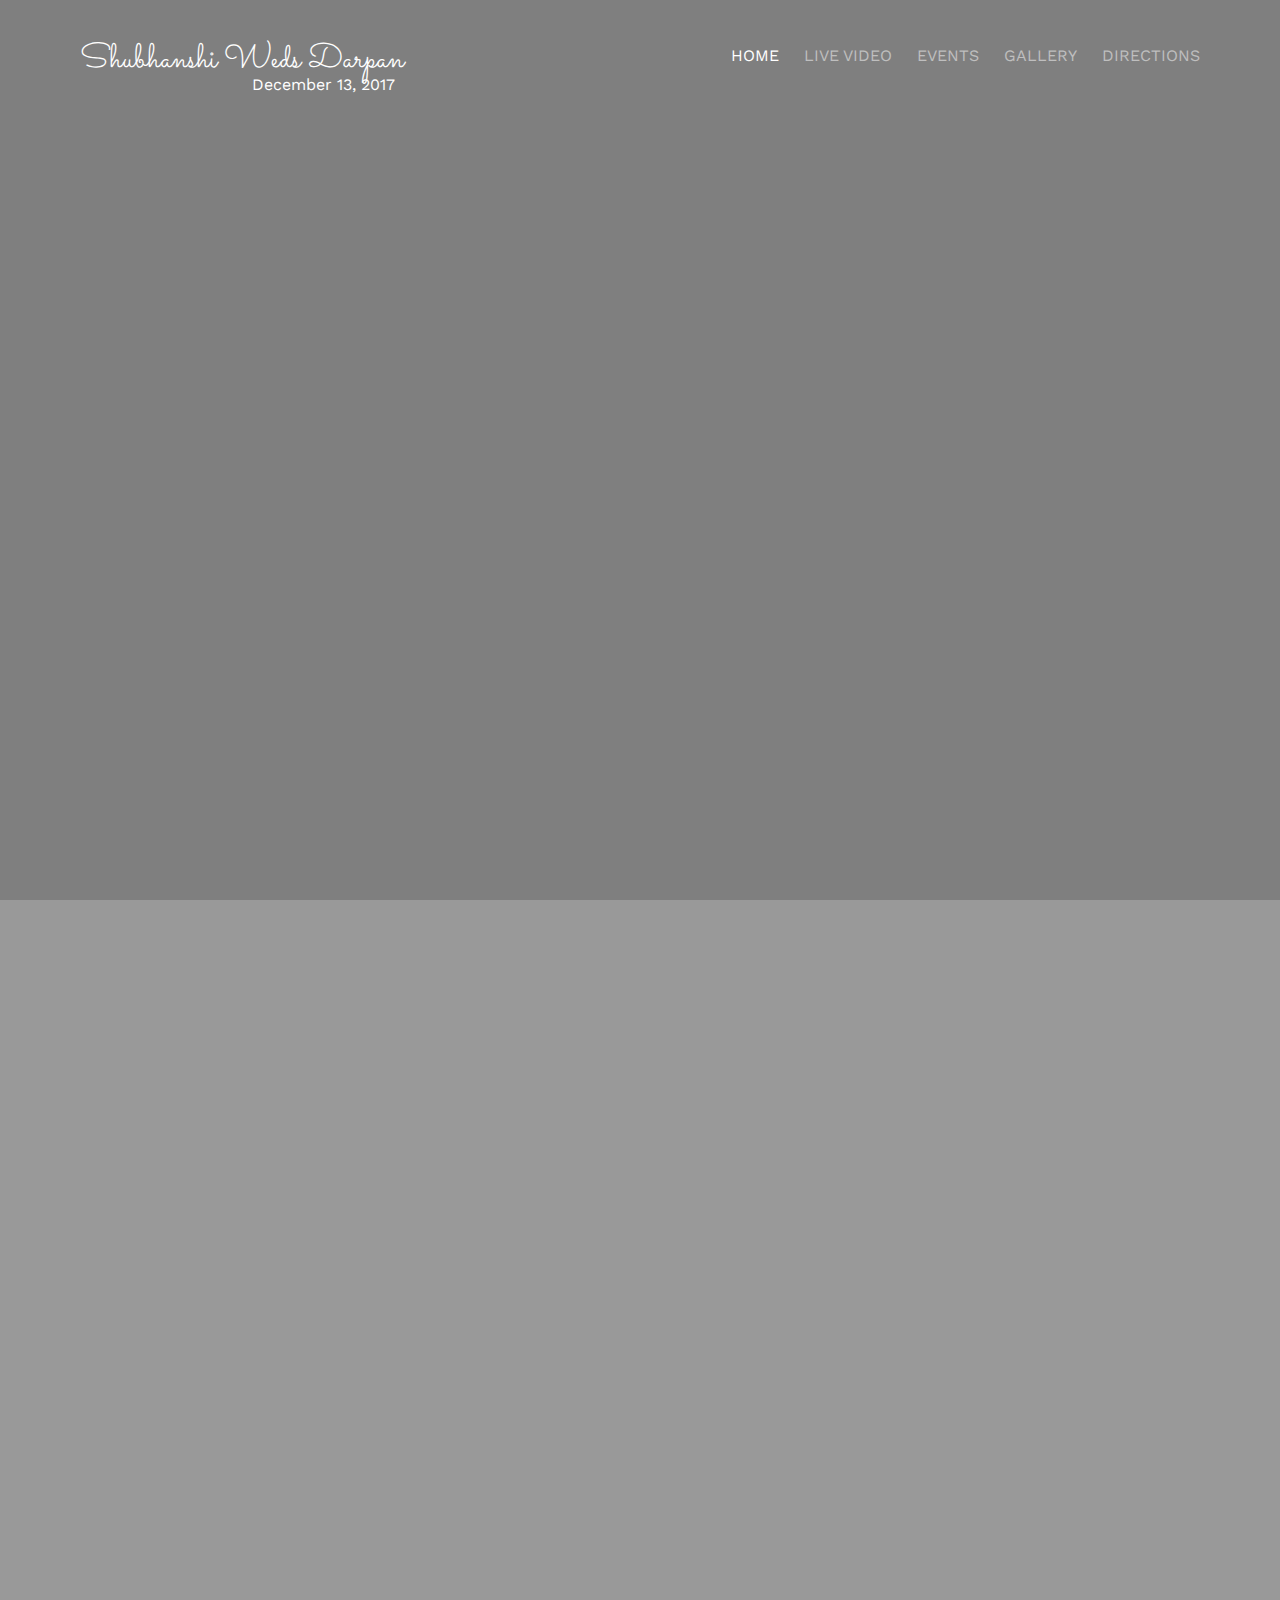
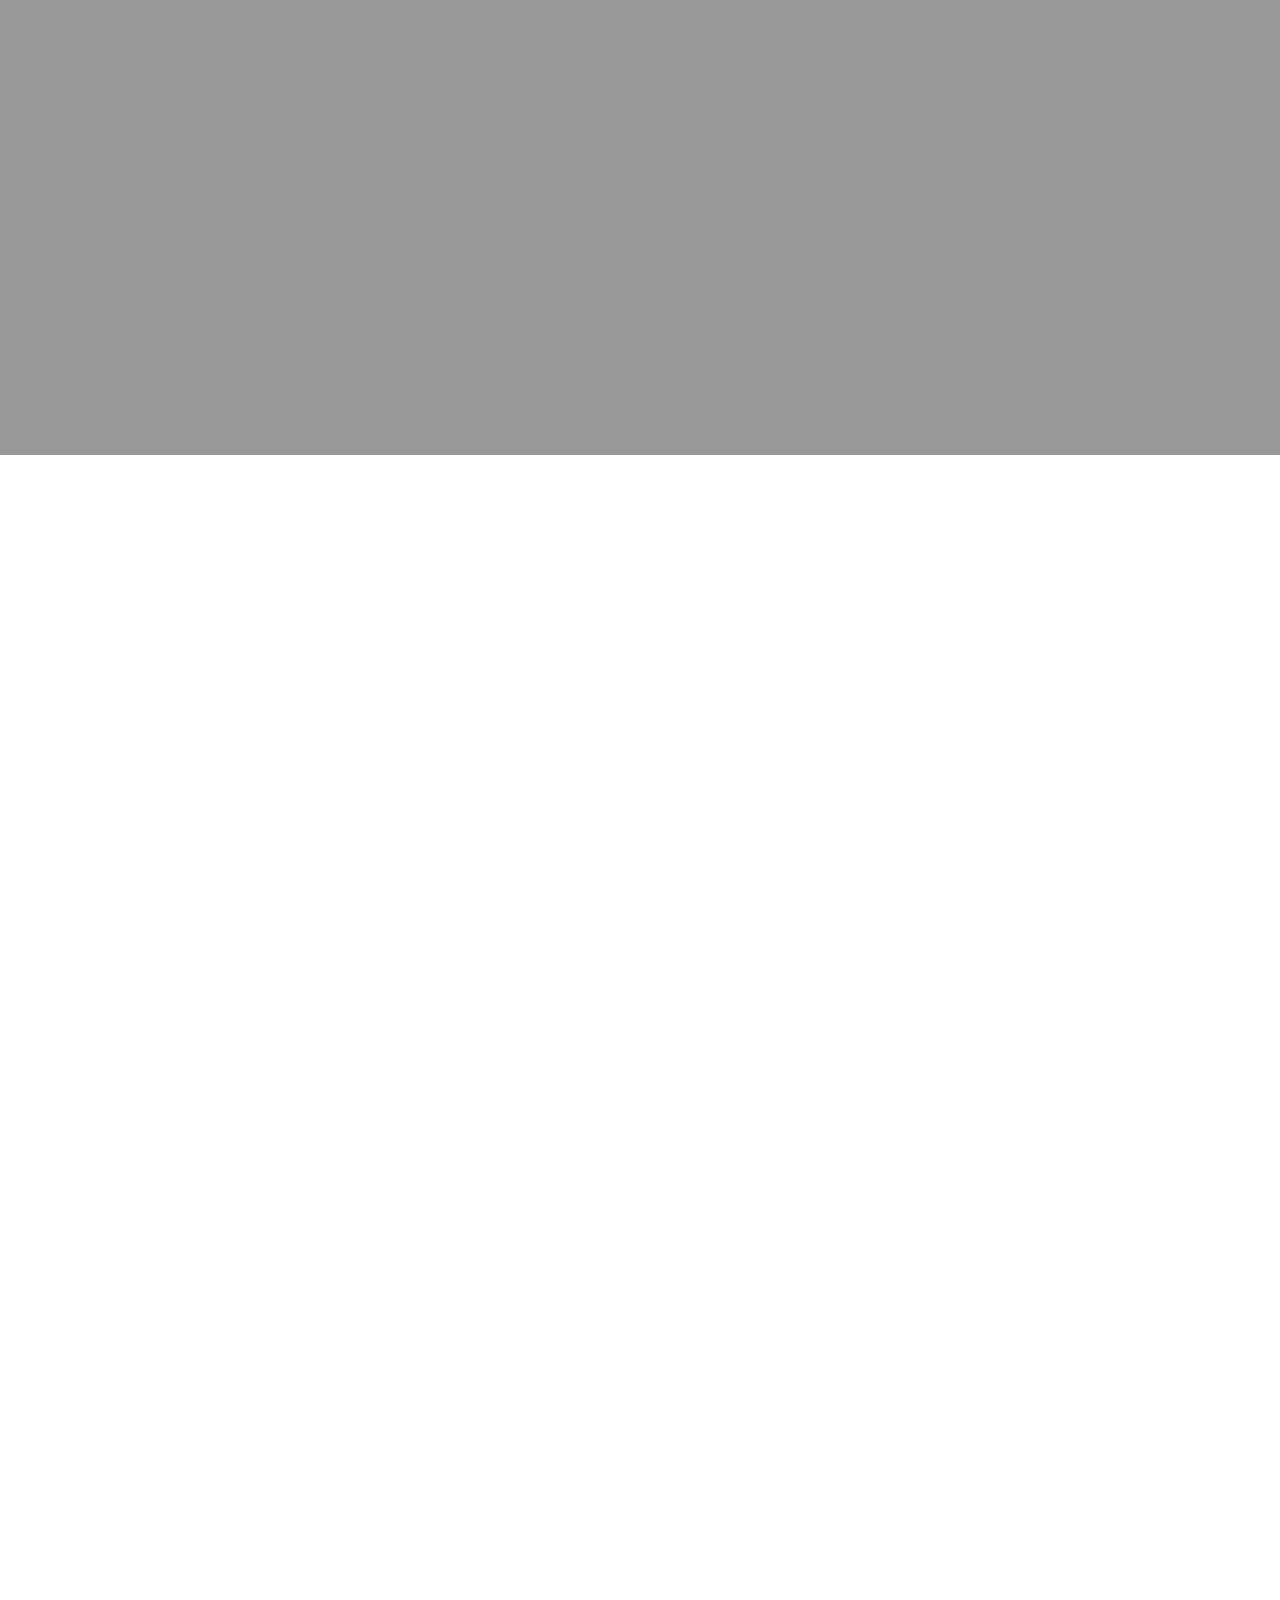
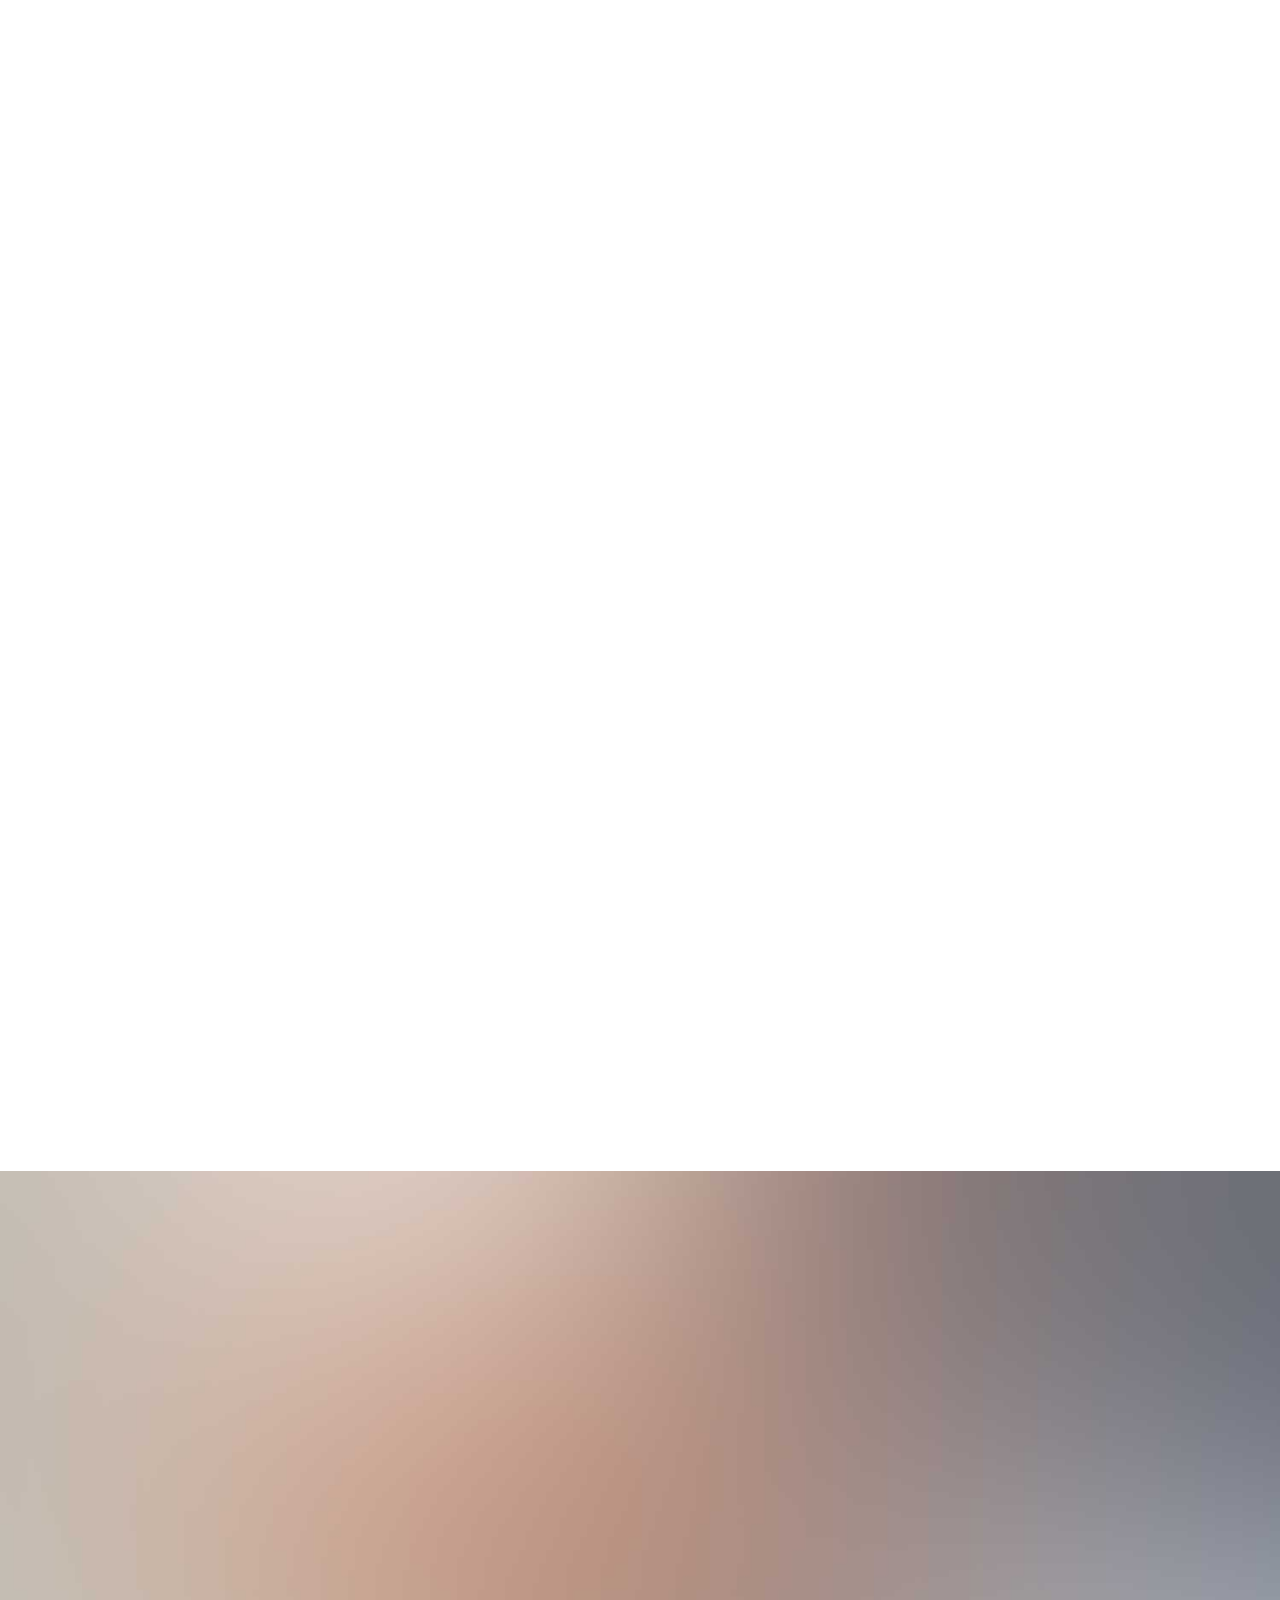
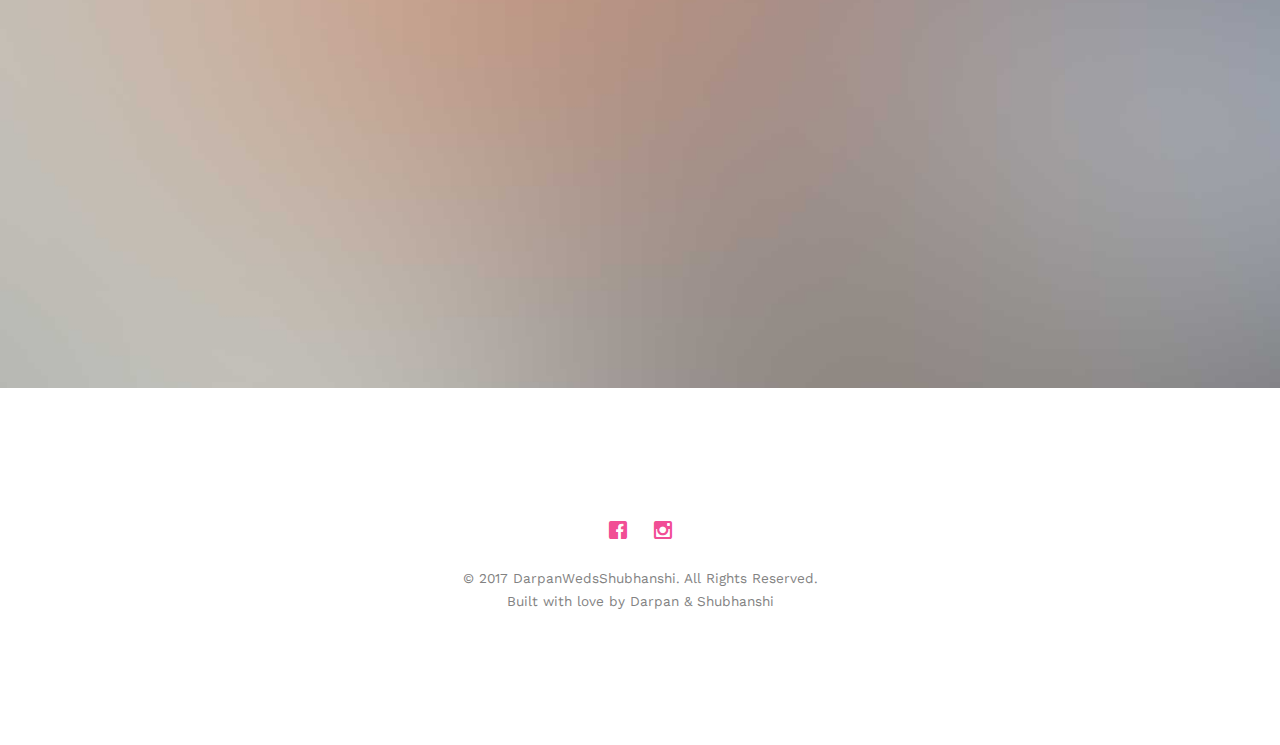
==== commit 5829ed77: "adding websote" ====
--- a/index.html
+++ b/index.html
@@ -20,6 +20,8 @@
         <meta name="twitter:url" content="" />
         <meta name="twitter:card" content="" />
 
+        <link rel="apple-touch-icon-precomposed" sizes="16x16" href="images/dsfavicon.png" />
+
         <link href='https://fonts.googleapis.com/css?family=Work+Sans:400,300,600,400italic,700' rel='stylesheet' type='text/css'>
         <link href="https://fonts.googleapis.com/css?family=Sacramento" rel="stylesheet">
 
@@ -49,7 +51,7 @@
 
     </head>
     <body>
-
+<!--https://www.google.com/search?q=indian+reception+ceremony+transparent+image&tbm=isch&tbs=rimg:[base64]&tbo=u&sa=X&ved=0ahUKEwi47JDO-cXWAhVY0GMKHc5OAqsQ9C8IHw&biw=1920&bih=949&dpr=1#imgrc=GozsxogB2tqlkM:-->
         <div class="fh5co-loader"></div>
 
         <div id="page">
@@ -60,7 +62,7 @@
 
                             <div id="fh5co-logo" style='font-size: 34px;margin: 0;padding: 0;line-height: 40px;font-family: "Sacramento", Arial, serif;width: 345px '>
                                 <a href="index.html">Shubhanshi Weds Darpan <br>
-                                <span style="color: white;font-family: &quot;Work Sans&quot;, Arial, sans-serif;font-weight: 400;font-size: 16px;margin-right: 20px;margin-top: -15px;display: block;float: right;">December 12, 2017  </span>
+                                <span style="color: white;font-family: &quot;Work Sans&quot;, Arial, sans-serif;font-weight: 400;font-size: 16px;margin-right: 20px;margin-top: -15px;display: block;float: right;">December 13, 2017  </span>
                                 </a>
                             </div>
                         </div>
@@ -135,7 +137,9 @@
                                 <div class="col-md-10 col-md-offset-1">
                                     <div class="col-md-6 col-sm-6 text-center" style="margin-bottom:20px !important">
                                         <div class="event-wrap animate-box">
-                                            <h3>Ring Ceremony</h3>
+                                            <h3>
+                                                <img src="http://2.bp.blogspot.com/-YCpyEKlWwxY/UFcNtXZ_-fI/AAAAAAAAK3k/rC2xsq9ay90/s640/PSD+Background+New+PSD+Photoshop+PSD+PSD+PSD+layout+birthday+PSD+love+PSD+PSD+flower+PSD+weding+PSD+ganesh+PSD+shain+baba+psd+temlats+karisma+Psd+karizma+albme+picsvan.blogspot.com+%2813%29.png" style="height:84px;">
+                                                Ring Ceremony</h3>
                                             <div class="event-col">
                                                 <i class="icon-clock"></i>
                                                 <span>5:00 PM</span>
@@ -148,7 +152,9 @@
                                             </div>
 
 
-                                             <h3>Sangeet</h3>
+                                             <h3>
+                                                 <img src="http://www.nakedeyead.com/wedding/images/wedding-entertainment-services-img.png" style="height:85px;margin-left: -50px;">
+                                                 Sangeet</h3>
                                             <div class="event-col">
                                                 <i class="icon-clock"></i>
                                                 <span>07:30 PM</span>
@@ -161,7 +167,9 @@
                                                 <span>December, 2017</span>
                                             </div>
                                             <p>
-                                            <span style="font-weight: 600;margin-bottom: -25px;">LOCATION</span>
+                                                ...............................................
+
+                                            <span style="font-weight: 600;margin-bottom: -25px;;color: darkred;">LOCATION</span>
                                                 <br>
                                                 Majestic <br>
                                                  Near Hotel Amer Greens, Bhopal, Madhya Pradesh 462046, India
@@ -175,7 +183,8 @@
                                         <div class="event-wrap animate-box">
 
 
-                                            <h3>Reception</h3>
+                                            <h3><img src="http://diysolarpanelsv.com/images/bengali-marriage-clipart-png-25.png" style="height:84px;">
+                                                Reception</h3>
                                             <div class="event-col">
                                                 <i class="icon-clock"></i>
                                                 <span>6:00 PM </span>
@@ -187,7 +196,8 @@
                                                 <span>December, 2017</span>
                                             </div>
 
-                                            <h3>Fere</h3>
+                                            <h3><img src="http://pngimagesfree.com/FESTIVAL/Kalash/Kalash_hd_clipart_six.png" style="height:84px;">
+                                            Fere</h3>
                                             <div class="event-col">
                                                 <i class="icon-clock"></i>
                                                 <span>12:00 AM</span>
@@ -198,26 +208,29 @@
                                                 <span>Wednesday 13</span>
                                                 <span>December, 2017</span>
                                             </div>
+                                            <p>
+
+                                                ...............................................
+
+                                            <span style="font-weight: 600;margin-bottom: -25px;color: darkred;">LOCATION</span>
+                                                <br>
+                                                Amer Greens <br>
+                                                Ratanpur, near Gyan Ganga School, Bhopal, Madhya Pradesh 462046, India
+                                            </p>
+
+                                        </div>
+                                    </div>
+
+<!--
+                                    <div class="col-md-6 col-sm-6 text-center" style="margin-bottom:20px !important">
+                                        <div class="event-wrap animate-box">
+
                                             <p>
                                             <span style="font-weight: 600;margin-bottom: -25px;">LOCATION</span>
                                                 <br>
                                                 Amer Greens <br>
                                                 Ratanpur, near Gyan Ganga School, Bhopal, Madhya Pradesh 462046, India
                                             </p>
-
-                                        </div>
-                                    </div>
-
-<!--
-                                    <div class="col-md-6 col-sm-6 text-center" style="margin-bottom:20px !important">
-                                        <div class="event-wrap animate-box">
-
-                                            <p>
-                                            <span style="font-weight: 600;margin-bottom: -25px;">LOCATION</span>
-                                                <br>
-                                                Amer Greens <br>
-                                                Ratanpur, near Gyan Ganga School, Bhopal, Madhya Pradesh 462046, India
-                                            </p>
                                         </div>
                                     </div>
 -->
@@ -229,15 +242,15 @@
             </div>
 
 
-            <div id="fh5co-couple">
+            <div id="fh5co-couple" style="background-image: url(http://megandseb.com/wp-content/uploads/2012/10/background_indian.png);background-repeat: round;">
                 <div class="container">
                     <div class="row">
                         <div class="col-md-8 col-md-offset-2 text-center fh5co-heading animate-box">
                             <div class="row">
                                 <div class="col-md-8 col-md-offset-2 text-center fh5co-heading animate-box">
                                     <span>We Love Each Other</span>
-                                    <h2>Our Story</h2>
-                                    <p>Far far away, behind the word mountains, far from the countries Vokalia and Consonantia, there live the blind texts.</p>
+                                    <h2>About the couple</h2>
+                                    <p style="color:black">Far far away, behind the word mountains, far from the countries Vokalia and Consonantia, there live the blind texts.</p>
                                 </div>
                             </div>
 
@@ -249,8 +262,8 @@
                                 <img src="images/groom.jpg" alt="groom" class="img-responsive">
                             </div>
                             <div class="desc-groom">
-                                <h3>Darpan Soni</h3>
-                                <p>Some details</p>
+                                <h3 style="font-weight:700">Darpan Soni</h3>
+                                <p  style="color:black">Some details</p>
                             </div>
                         </div>
                         <p class="heart text-center"><i class="icon-heart2"></i></p>
@@ -259,8 +272,8 @@
                                 <img src="images/Shushi.jpg" alt="groom" class="img-responsive">
                             </div>
                             <div class="desc-bride">
-                                <h3>Shubhanshi Jain</h3>
-                                <p>Some details</p>
+                                <h3 style="font-weight:700">Shubhanshi Jain</h3>
+                                <p  style="color:black">Some details</p>
                             </div>
                         </div>
                     </div>
@@ -268,9 +281,20 @@
             </div>
 
 
-            <div id="fh5co-couple-story">
-                <div class="container">
-
+            <div id="fh5co-couple-story" style="">
+                <div class="container">
+
+                     <div class="row">
+                        <div class="col-md-8 col-md-offset-2 text-center fh5co-heading animate-box">
+                            <div class="row">
+                                <div class="col-md-8 col-md-offset-2 text-center fh5co-heading animate-box">
+                                    <h2>Our Story</h2>
+                                    <p style="color:black">Far far away, behind the word mountains, far from the countries Vokalia and Consonantia, there live the blind texts.</p>
+                                </div>
+                            </div>
+
+                        </div>
+                    </div>
                     <div class="row">
                         <div class="col-md-12 col-md-offset-0">
                             <ul class="timeline animate-box">
@@ -403,7 +427,7 @@
 -->
 
 
-            <div id="fh5co-testimonial">
+            <div id="fh5co-testimonial" style="background-image: url(images/img_bg_1.jpg);background-repeat: round;">
                 <div class="container">
                     <div class="row">
                         <div class="row animate-box">
@@ -421,9 +445,9 @@
                                                 <figure>
                                                     <img src="images/couple-1.jpg" alt="user">
                                                 </figure>
-                                                <span>John Doe, via <a href="#" class="twitter">Twitter</a></span>
+                                                <span style="color:white">John Doe, via <a href="#" class="twitter">Twitter</a></span>
                                                 <blockquote>
-                                                    <p>"Far far away, behind the word mountains, far from the countries Vokalia and Consonantia, there live the blind texts. Separated they live in Bookmarksgrove right at the coast of the Semantics"</p>
+                                                    <p style="color:white">"Far far away, behind the word mountains, far from the countries Vokalia and Consonantia, there live the blind texts. Separated they live in Bookmarksgrove right at the coast of the Semantics"</p>
                                                 </blockquote>
                                             </div>
                                         </div>
@@ -432,9 +456,9 @@
                                                 <figure>
                                                     <img src="images/couple-2.jpg" alt="user">
                                                 </figure>
-                                                <span>John Doe, via <a href="#" class="twitter">Twitter</a></span>
+                                                <span style="color:white">John Doe, via <a href="#" class="twitter">Twitter</a></span>
                                                 <blockquote>
-                                                    <p>"Far far away, behind the word mountains, far from the countries Vokalia and Consonantia, at the coast of the Semantics, a large language ocean."</p>
+                                                    <p style="color:white">"Far far away, behind the word mountains, far from the countries Vokalia and Consonantia, at the coast of the Semantics, a large language ocean."</p>
                                                 </blockquote>
                                             </div>
                                         </div>
@@ -443,9 +467,9 @@
                                                 <figure>
                                                     <img src="images/couple-3.jpg" alt="user">
                                                 </figure>
-                                                <span>John Doe, via <a href="#" class="twitter">Twitter</a></span>
+                                                <span style="color:white">John Doe, via <a href="#" class="twitter">Twitter</a></span>
                                                 <blockquote>
-                                                    <p>"Far far away, far from the countries Vokalia and Consonantia, there live the blind texts. Separated they live in Bookmarksgrove right at the coast of the Semantics, a large language ocean."</p>
+                                                    <p style="color:white">"Far far away, far from the countries Vokalia and Consonantia, there live the blind texts. Separated they live in Bookmarksgrove right at the coast of the Semantics, a large language ocean."</p>
                                                 </blockquote>
                                             </div>
                                         </div>
--- a/css/style.css
+++ b/css/style.css
@@ -113,26 +113,53 @@
 
     .simply-countdown > .simply-section {
 
-    width: 75px !important;
-    height: 75px !important;
-
-}
+        width: 73px !important;
+        height: 73px !important;
+
+    }
 
     .simply-countdown > .simply-section .simply-amount {
-    margin-top: -20px !important;
-}
+        margin-top: -35px !important;
+    }
 
     .simply-countdown > .simply-section .simply-word {
-    margin-top: -15px !important;
-}
+        margin-top: -15px !important;
+    }
 
     #fh5co-header{
-            background-image: url(http://www.hifreevideos.com/images/preview/Indian-Wedding-Background-Wallpaper-Images-Pictures-20567.jpg) !important;
+        background-image: url(http://www.hifreevideos.com/images/preview/Indian-Wedding-Background-Wallpaper-Images-Pictures-20567.jpg) !important;
     }
 
     .fh5co-cover .display-t, .fh5co-cover .display-tc {
-    margin-top: -30px !important;
-}
+        margin-top: -30px !important;
+    }
+
+    #liveVideo{
+        height: 210px !important;
+        width: 334px !important;
+    }
+
+    #videoHead{
+        margin-top:60px !important;
+    }
+
+    .videosection{
+        min-height:520px !important;
+    }
+
+    #locationDiv,#mapDiv{
+        width:44% !important;
+    }
+
+    #gmap_canvas{
+        height: 290px !important;
+    width: 250px !important;
+    }
+
+    #mapDivHeight {
+        height:400px !important;
+    }
+
 
 
 }
@@ -482,6 +509,8 @@
     padding-bottom: 20px;
     text-transform: uppercase;
     letter-spacing: 2px;
+    color: darkred;
+    font-weight: 600;
 }
 #fh5co-counter .event-wrap p, #fh5co-counter .event-wrap span,
 #fh5co-event .event-wrap p,
@@ -1497,6 +1526,7 @@
     -webkit-transition: 0.5s;
     -o-transition: 0.5s;
     transition: 0.5s;
+    background-image: url(https://i.ytimg.com/vi/x1jutLkdUtg/maxresdefault.jpg);
 }
 .offcanvas #fh5co-offcanvas {
     -moz-transform: translateX(0px);
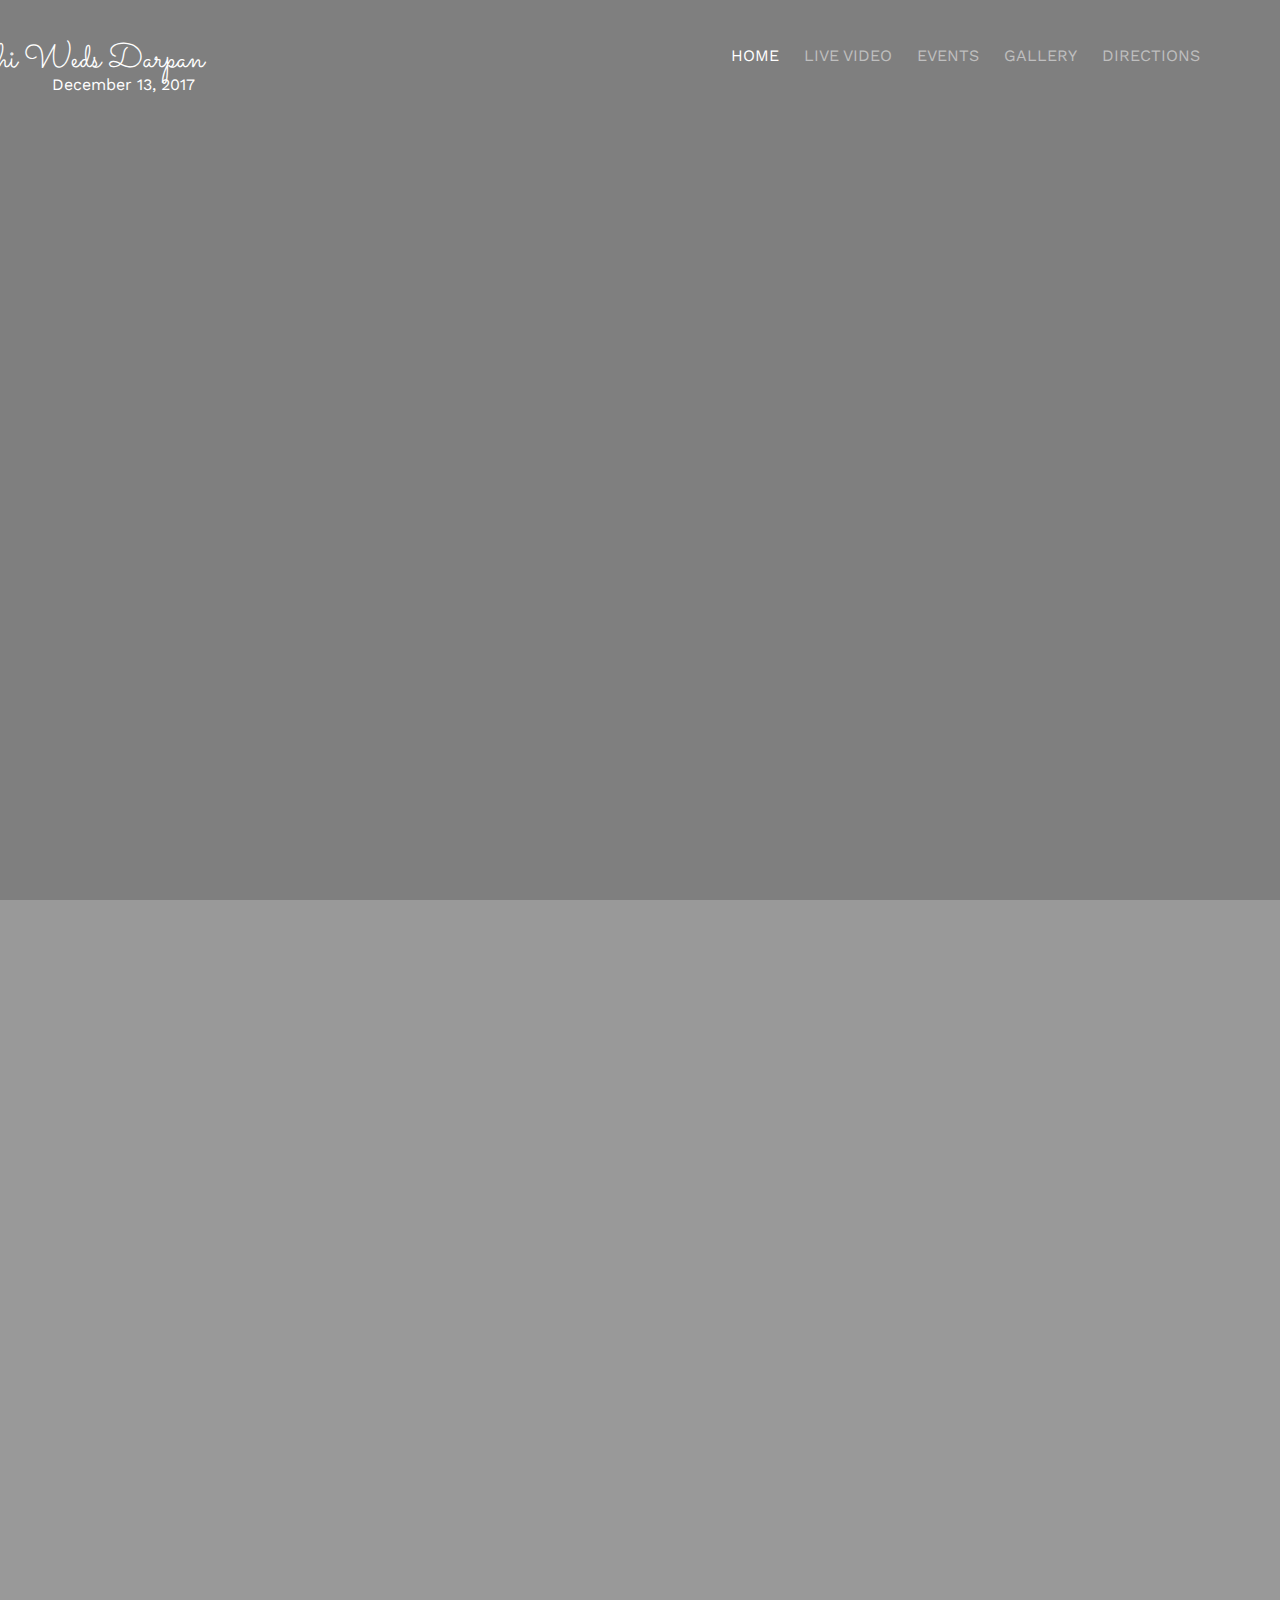
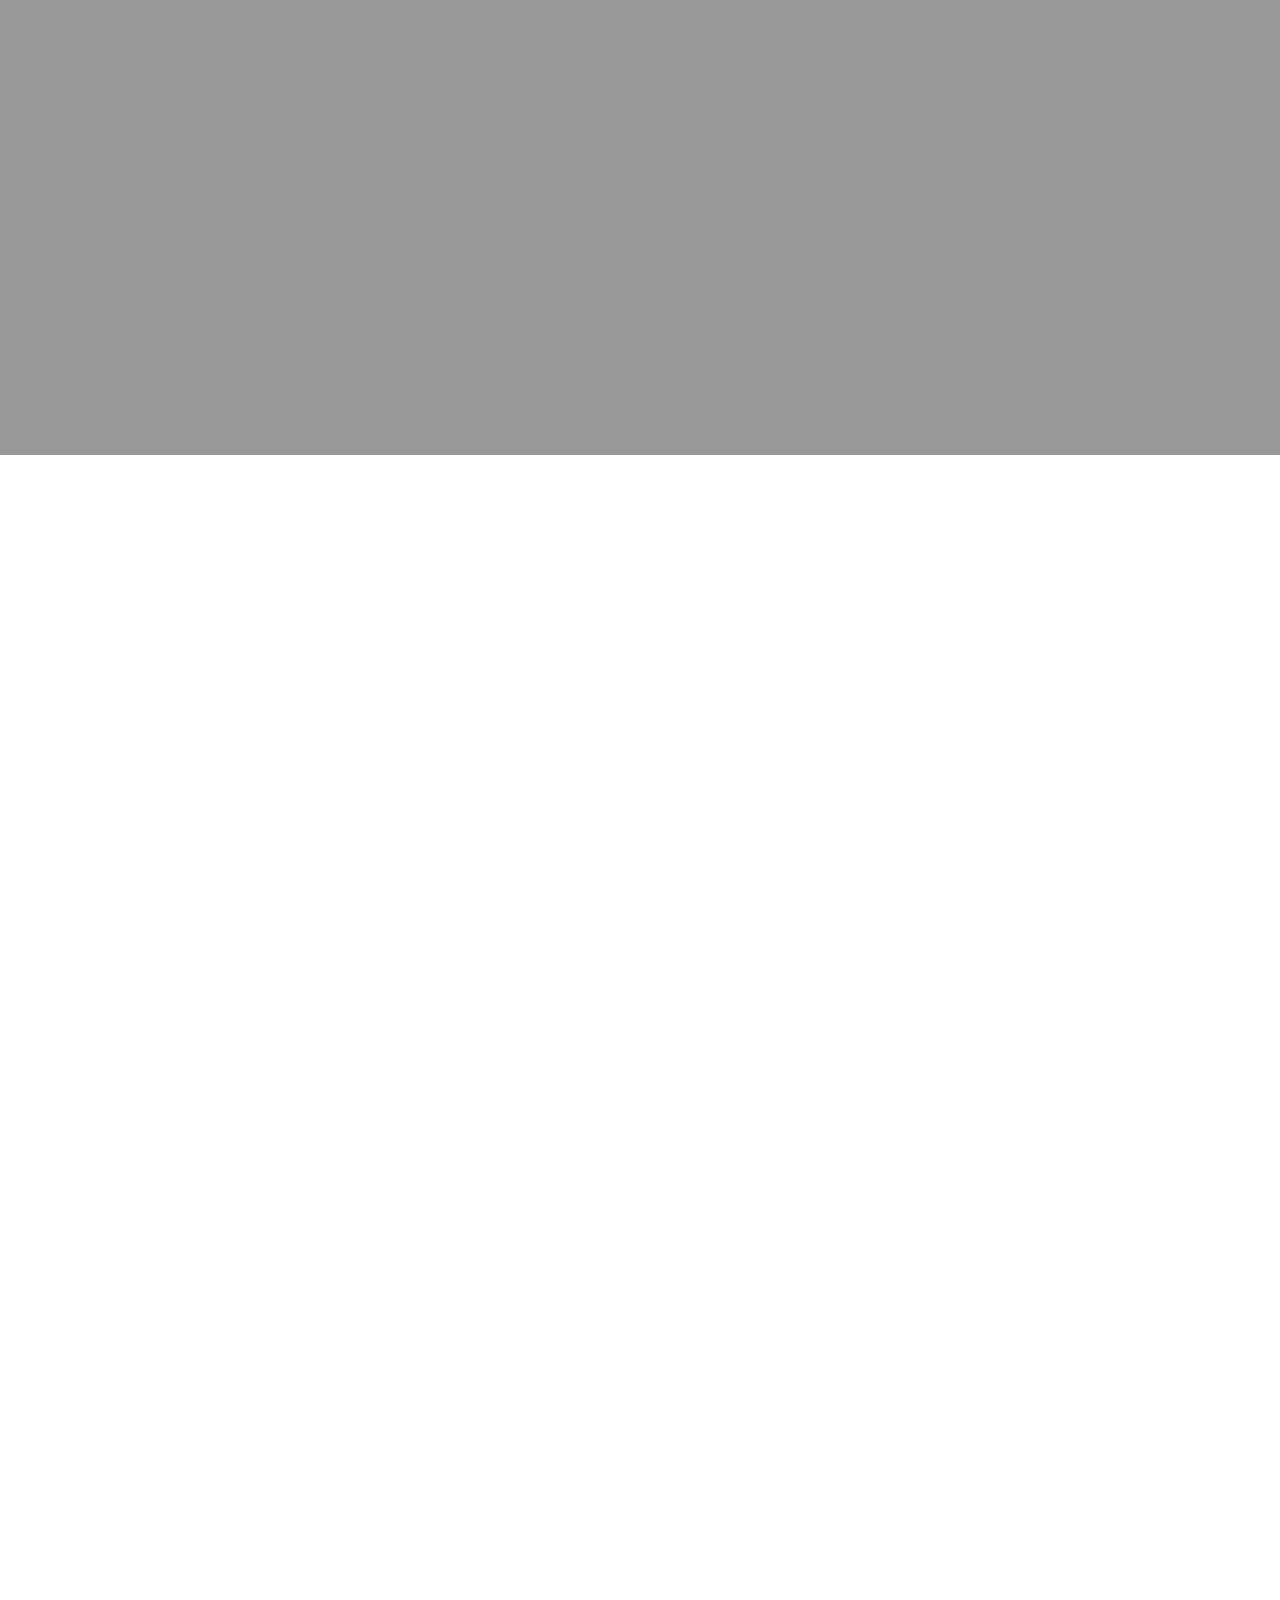
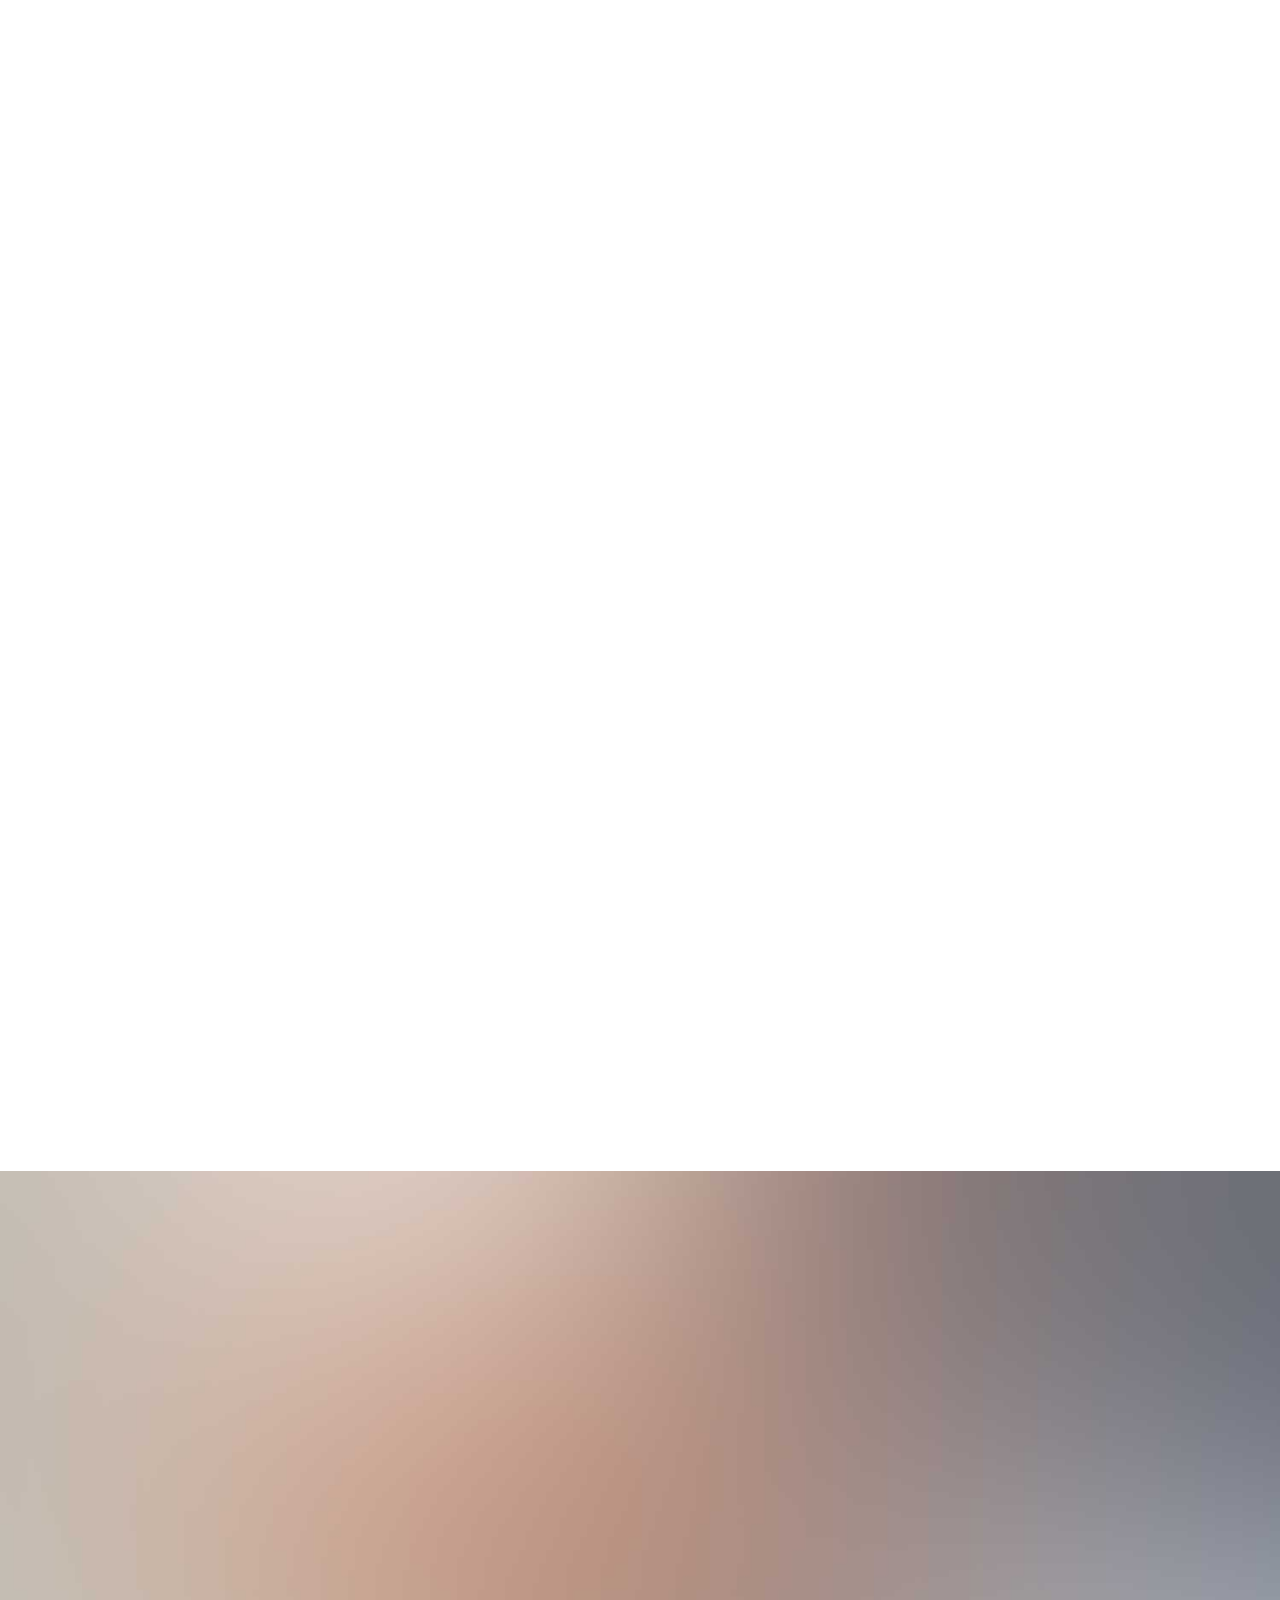
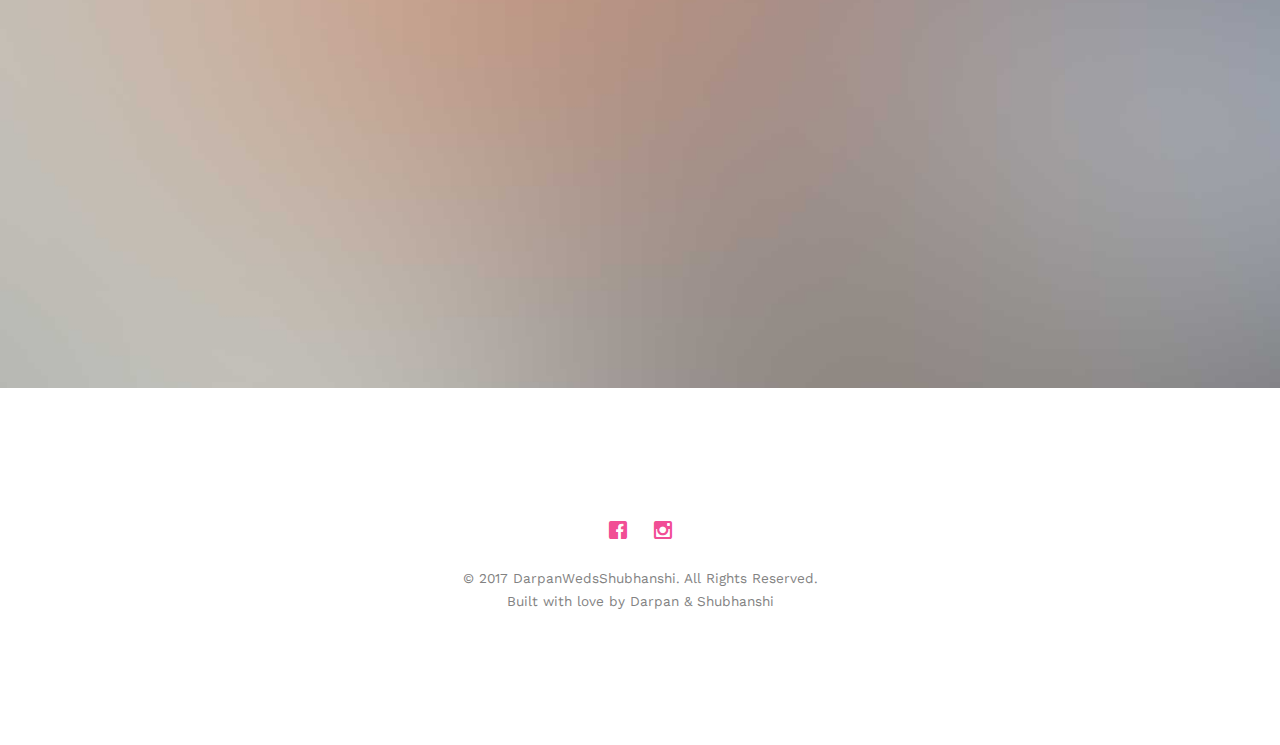
==== commit 074e2f6e: "fix" ====
--- a/index.html
+++ b/index.html
@@ -60,7 +60,7 @@
                     <div class="row">
                         <div class="col-xs-2">
 
-                            <div id="fh5co-logo" style='font-size: 34px;margin: 0;padding: 0;line-height: 40px;font-family: "Sacramento", Arial, serif;width: 345px '>
+                            <div id="fh5co-logo" style='font-size: 34px;margin: 0;padding: 0;line-height: 40px;font-family: "Sacramento", Arial, serif;width: 345px;margin-left: -200px; '>
                                 <a href="index.html">Shubhanshi Weds Darpan <br>
                                 <span style="color: white;font-family: &quot;Work Sans&quot;, Arial, sans-serif;font-weight: 400;font-size: 16px;margin-right: 20px;margin-top: -15px;display: block;float: right;">December 13, 2017  </span>
                                 </a>
--- a/css/style.css
+++ b/css/style.css
@@ -153,13 +153,24 @@
 
     #gmap_canvas{
         height: 290px !important;
-    width: 250px !important;
+        width: 250px !important;
     }
 
     #mapDivHeight {
         height:400px !important;
     }
-
+    .eventDesc{
+        height:2845px !important;
+    }
+
+    .eventImg{
+        height: 110px !important;
+        display: block;
+    }
+
+    #sangeetBox{
+        height: 1020px !important;
+    }
 
 
 }
